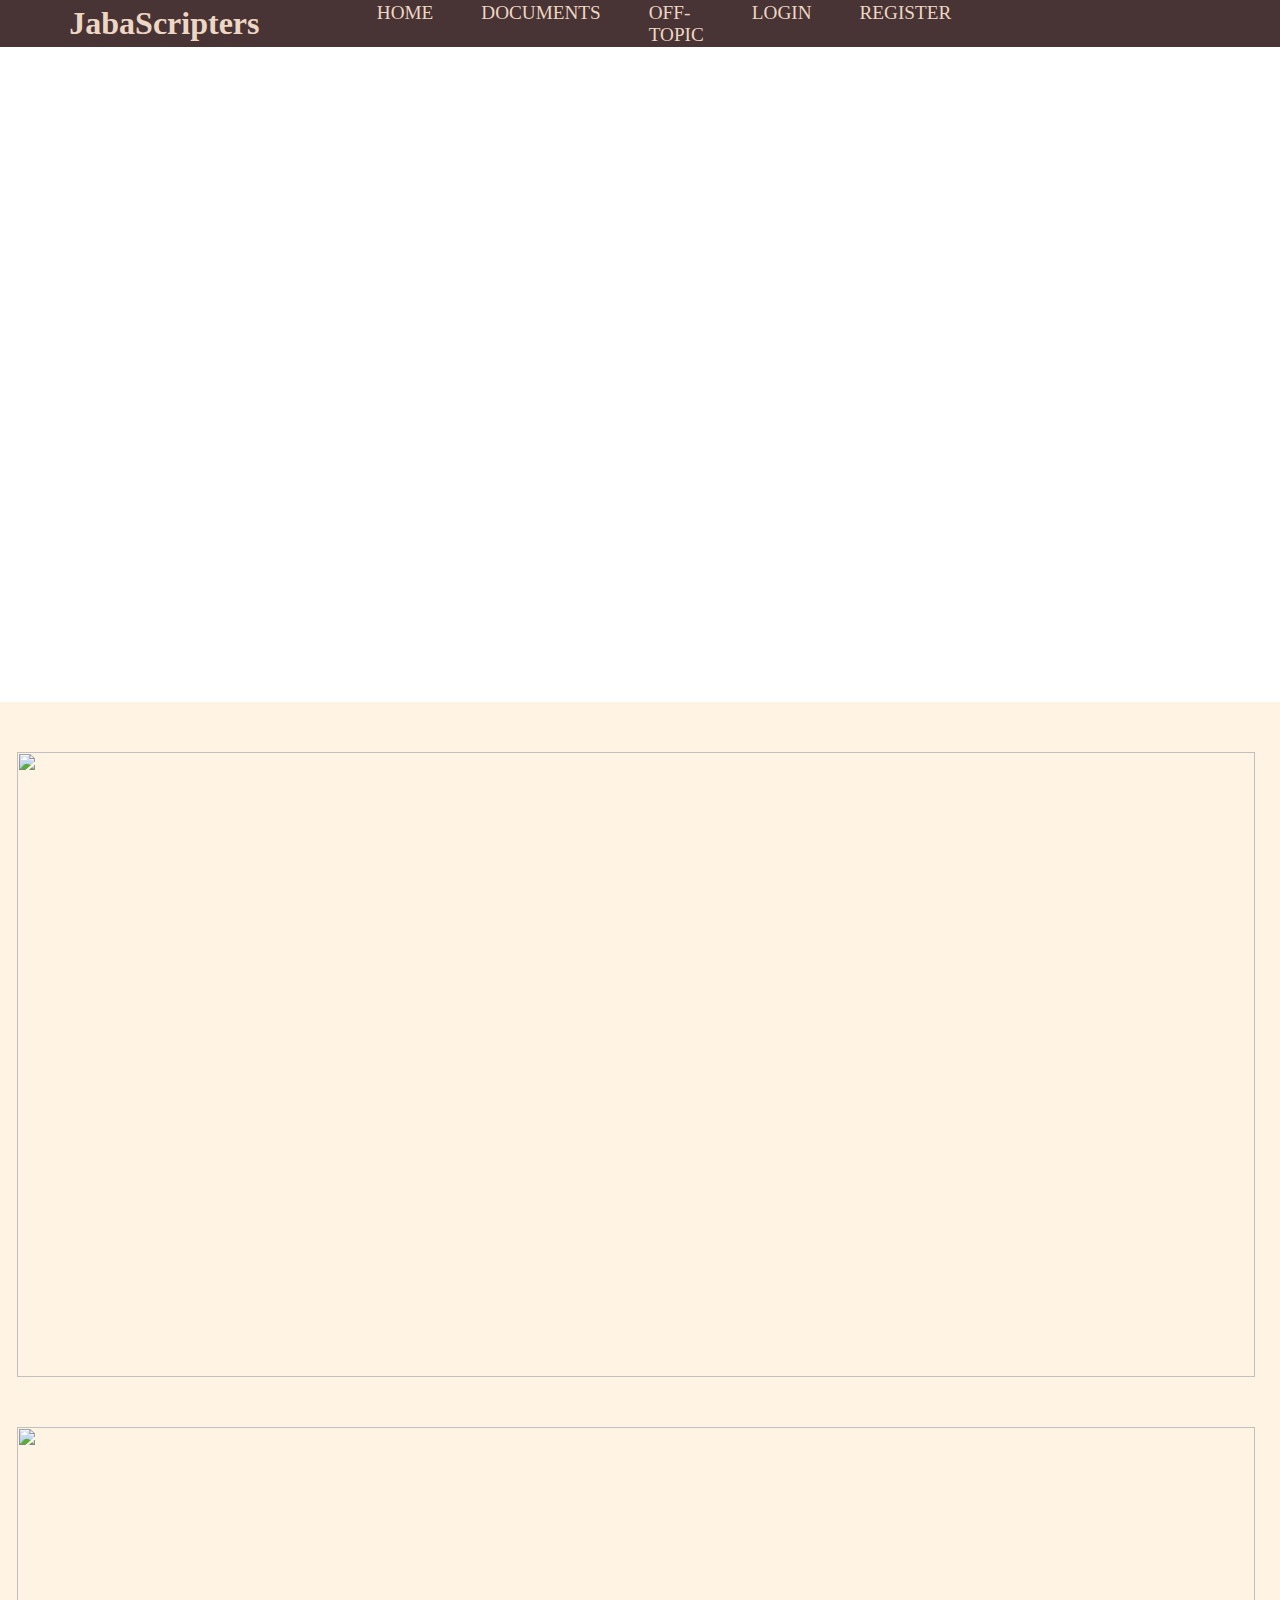
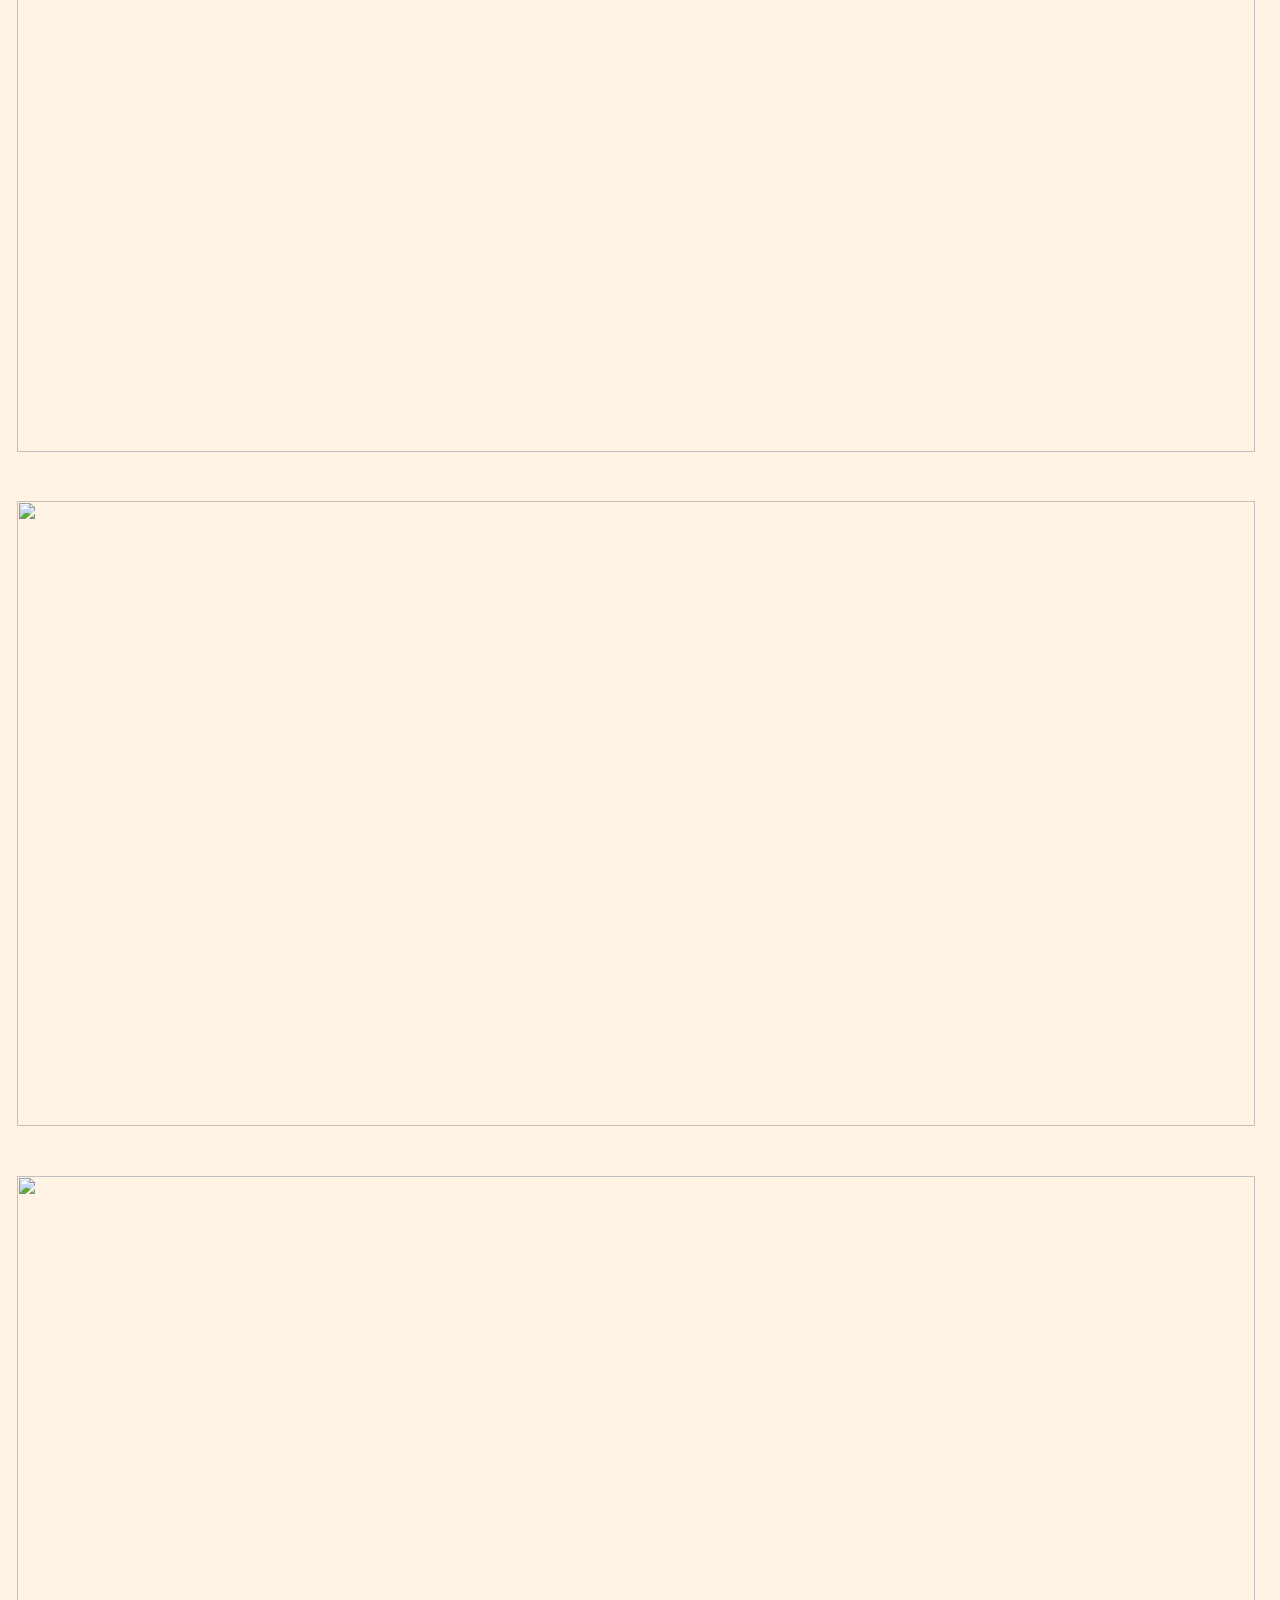
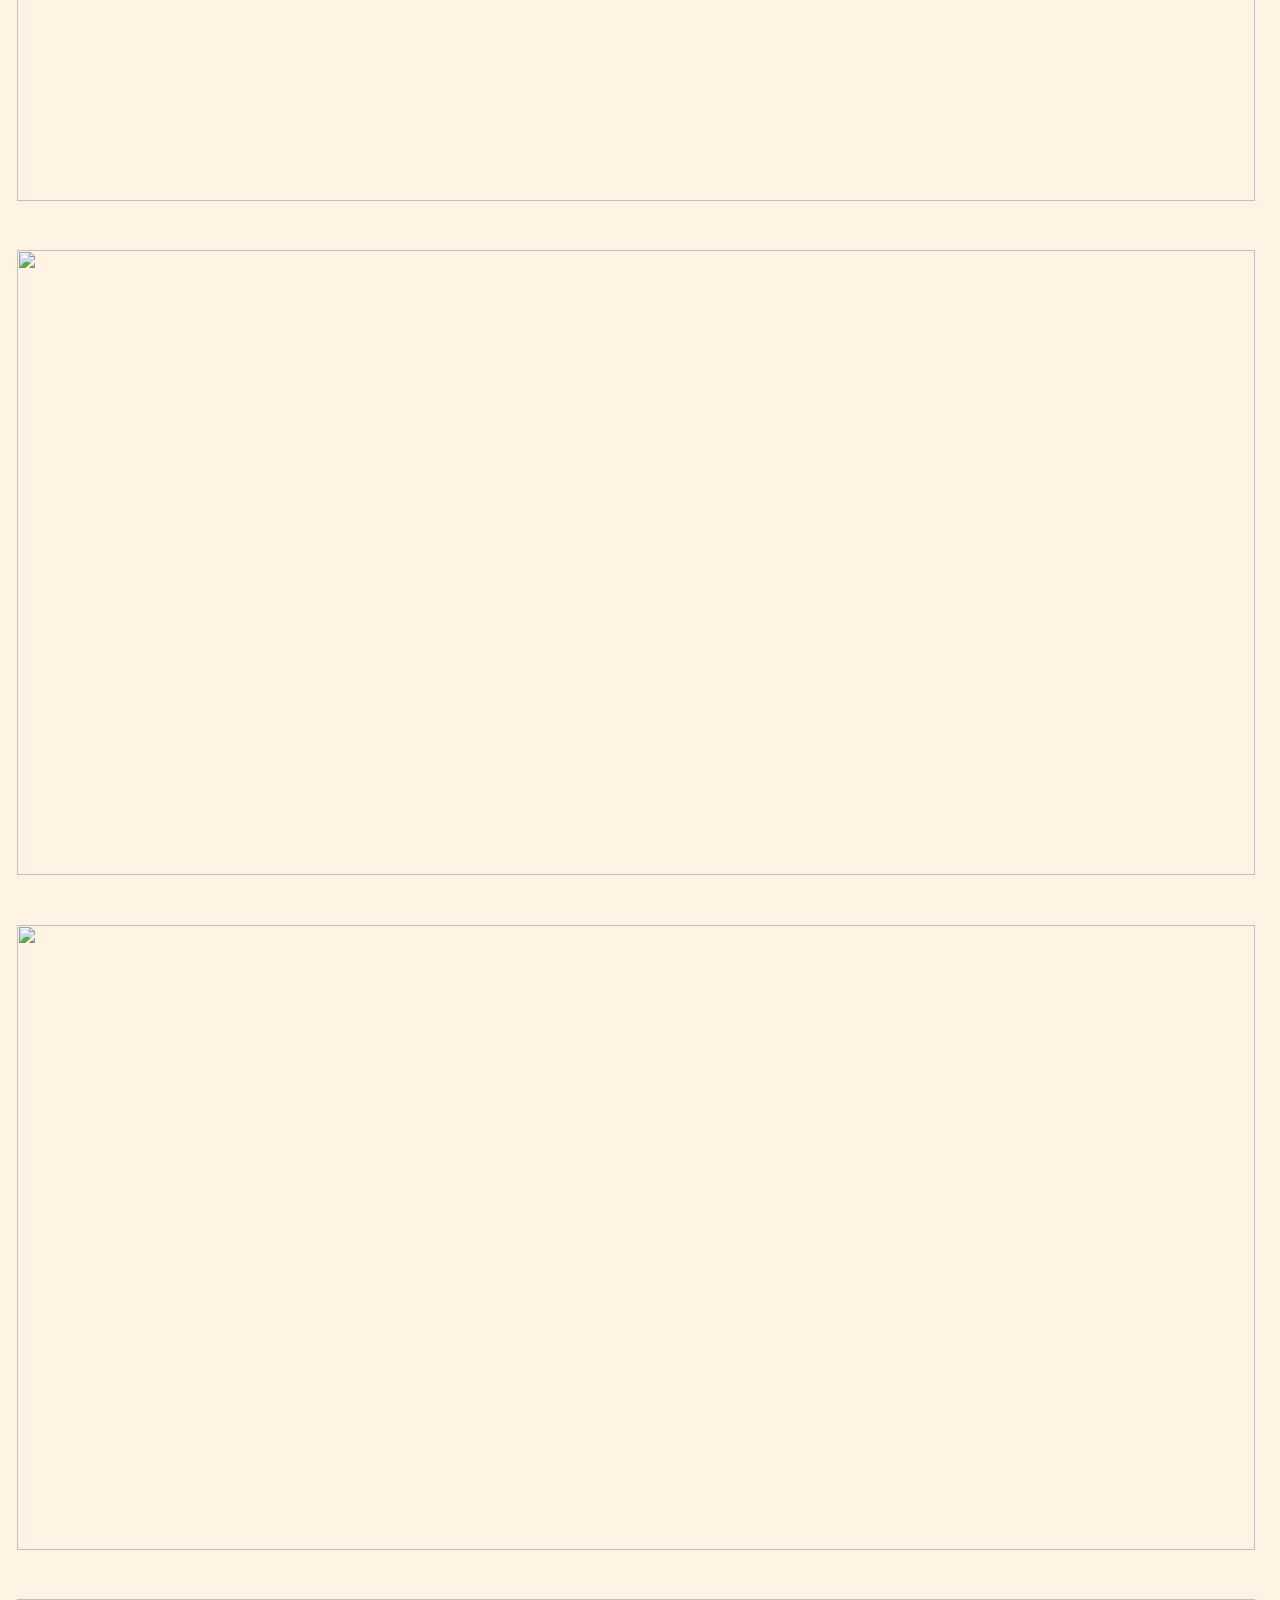
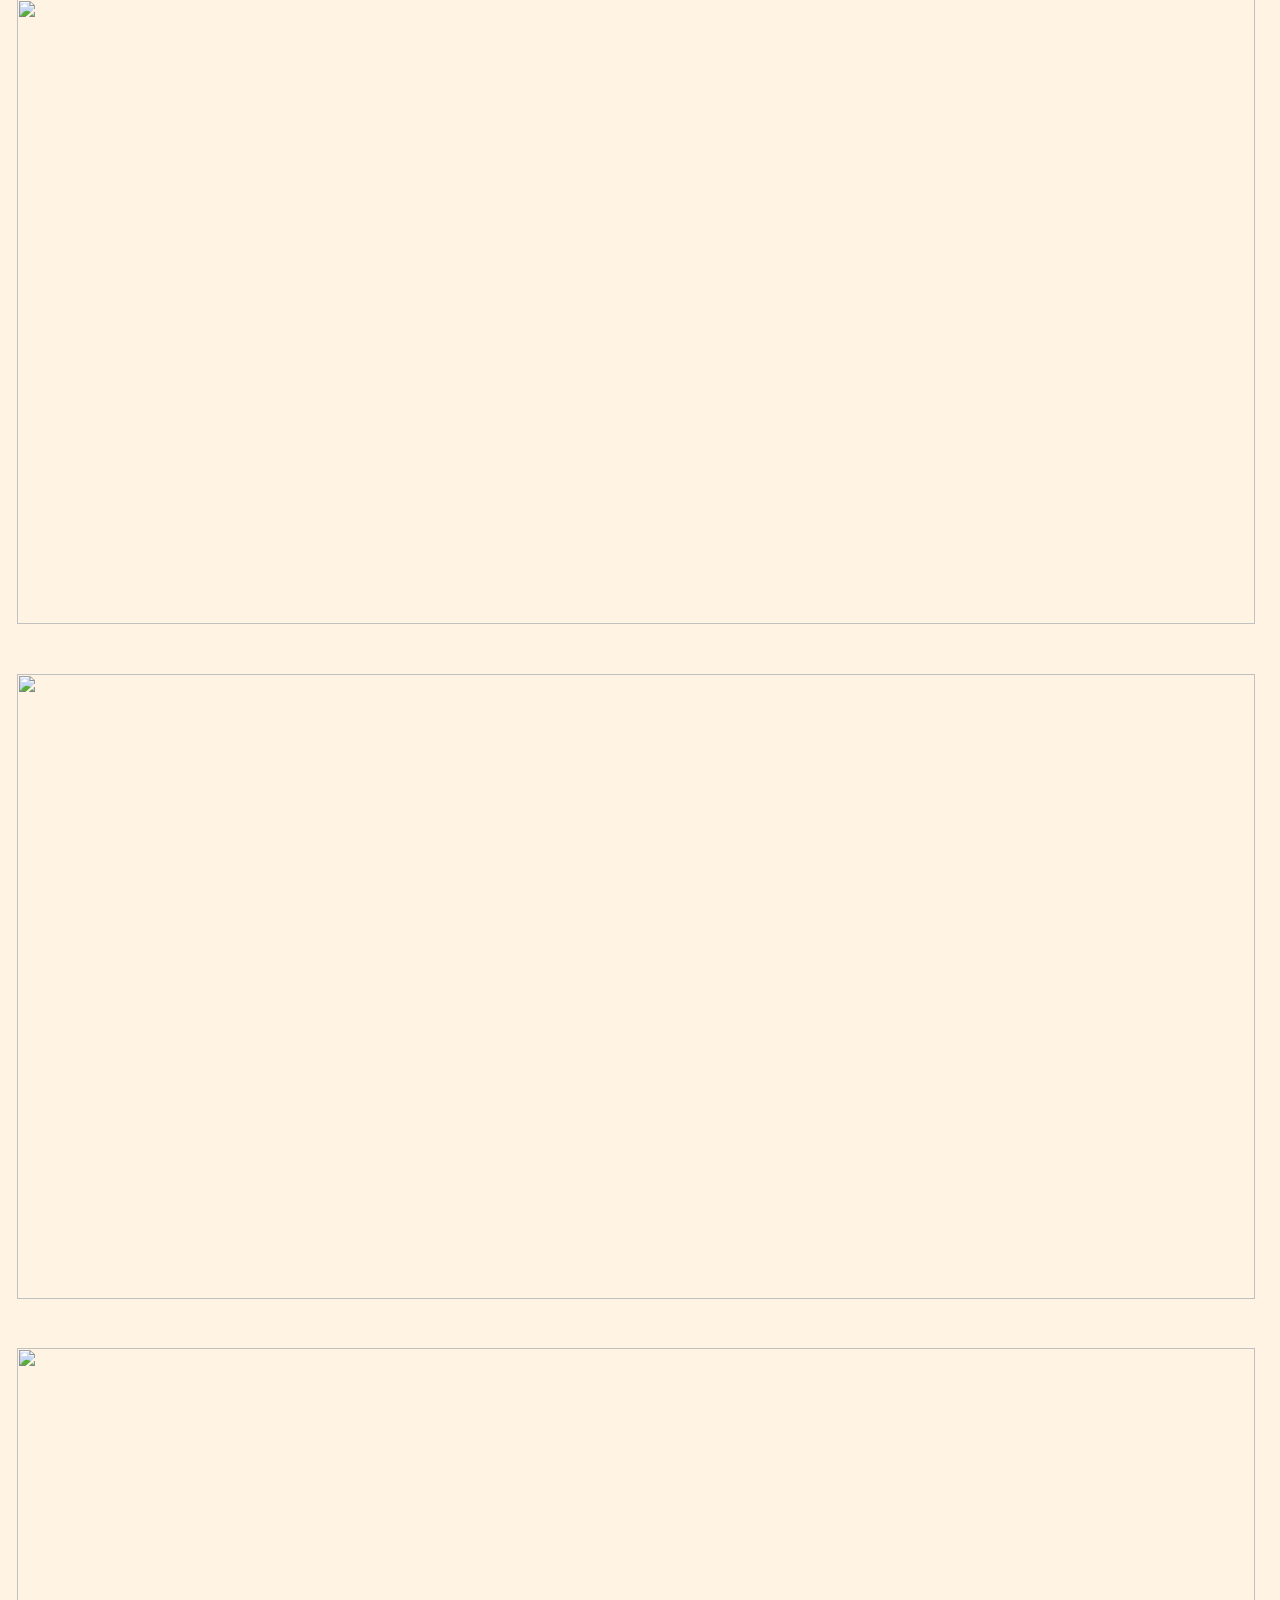
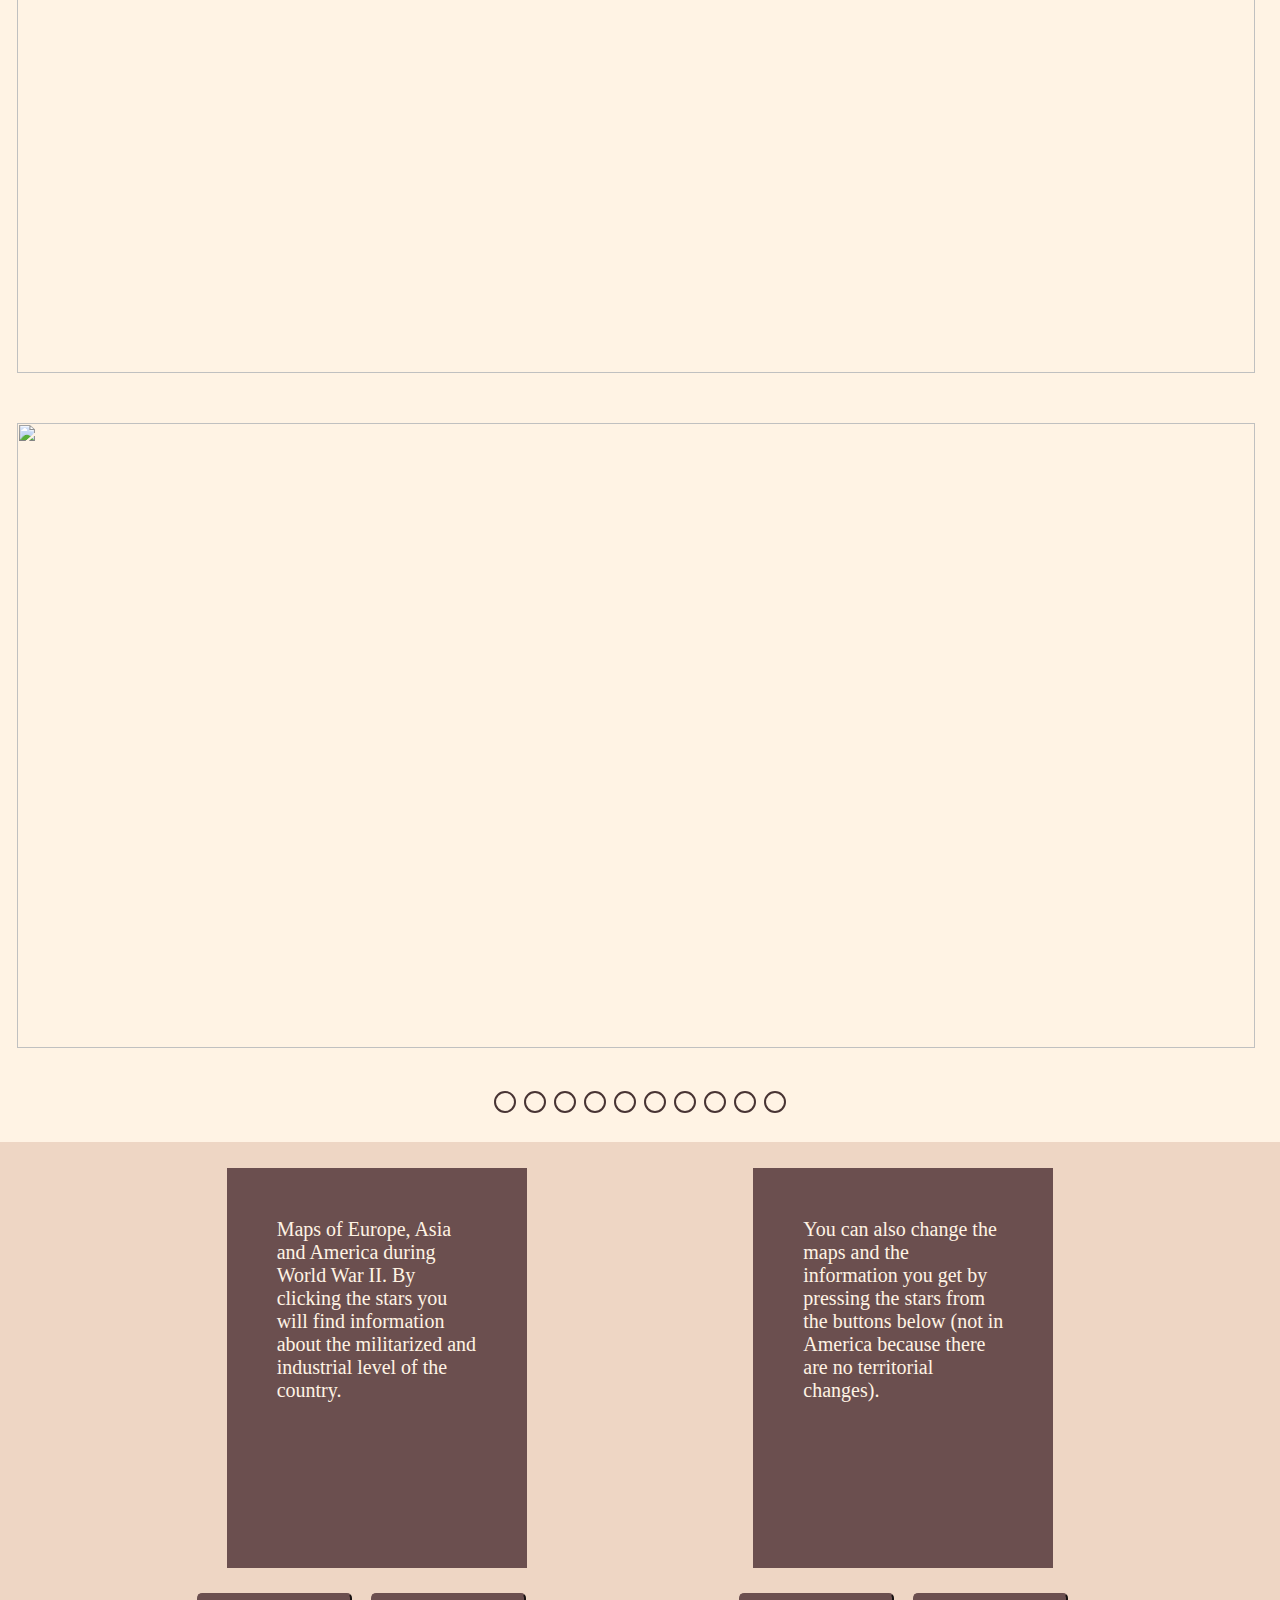
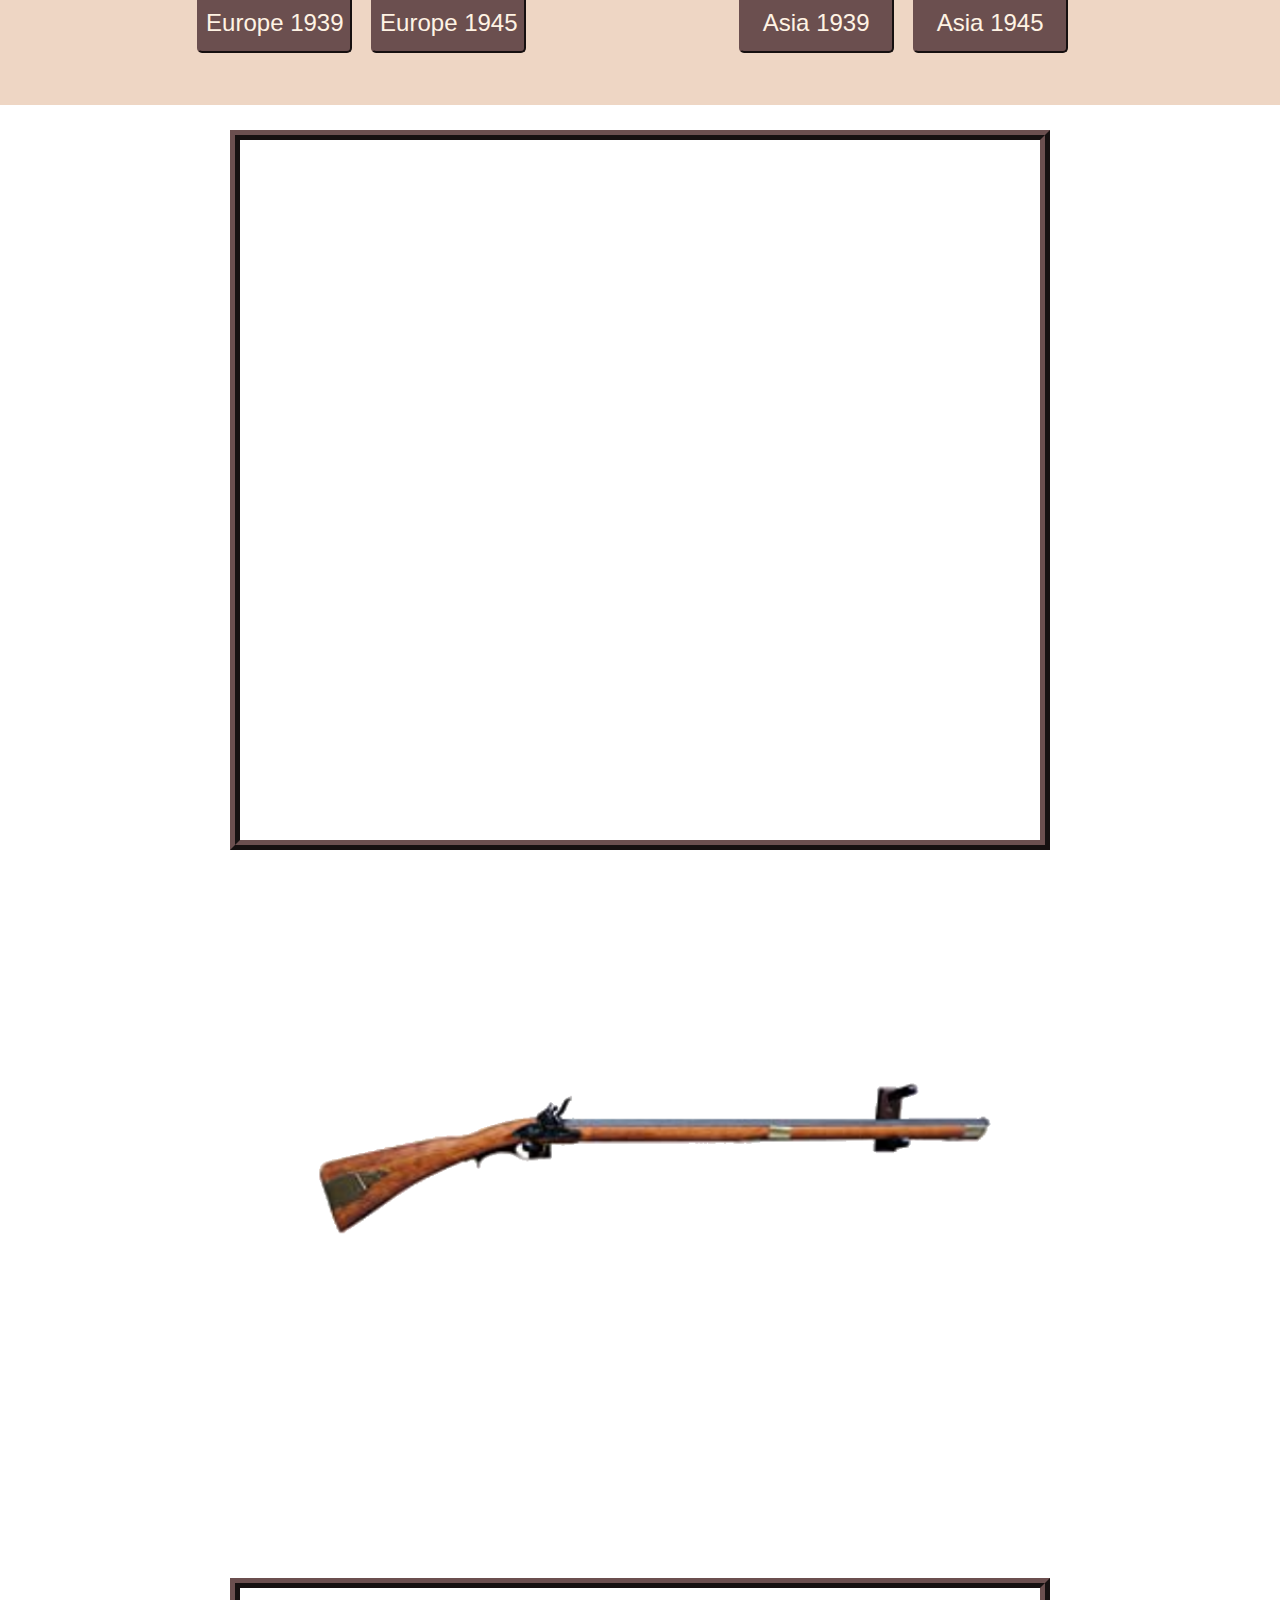
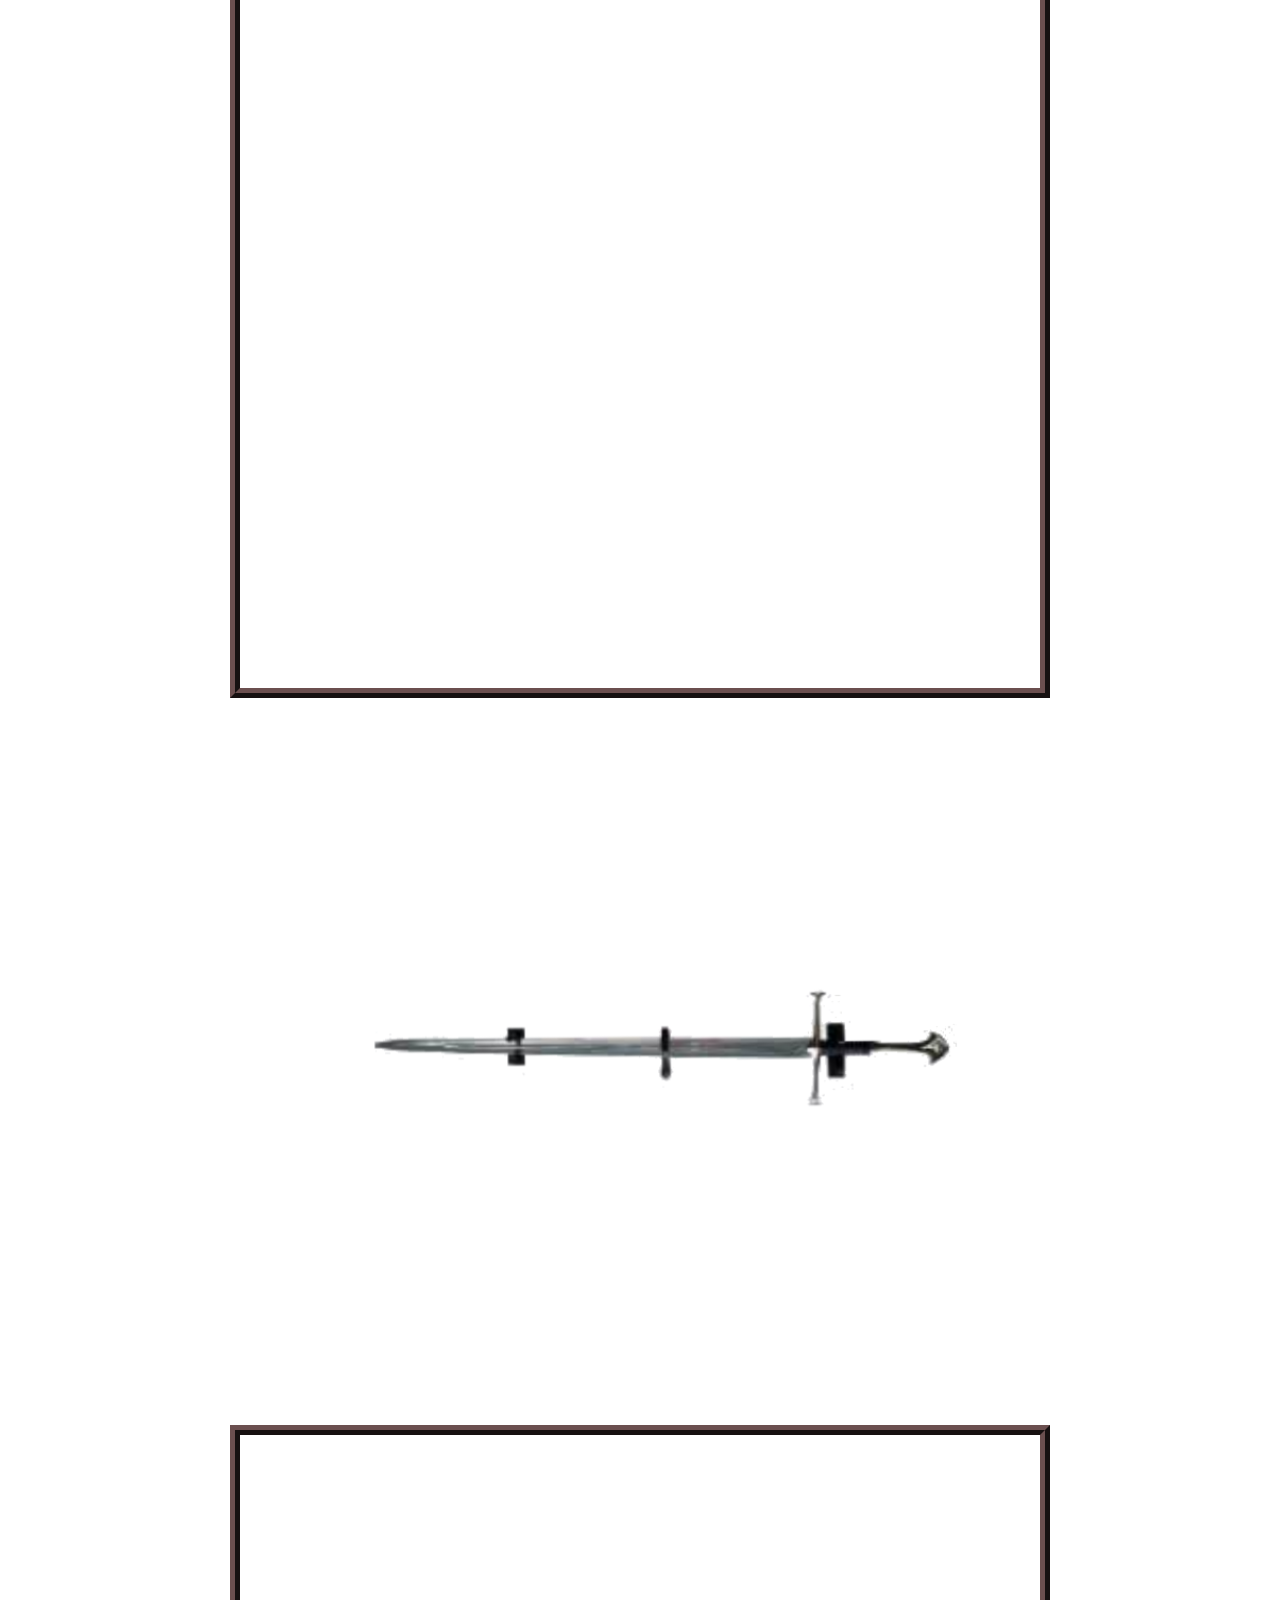
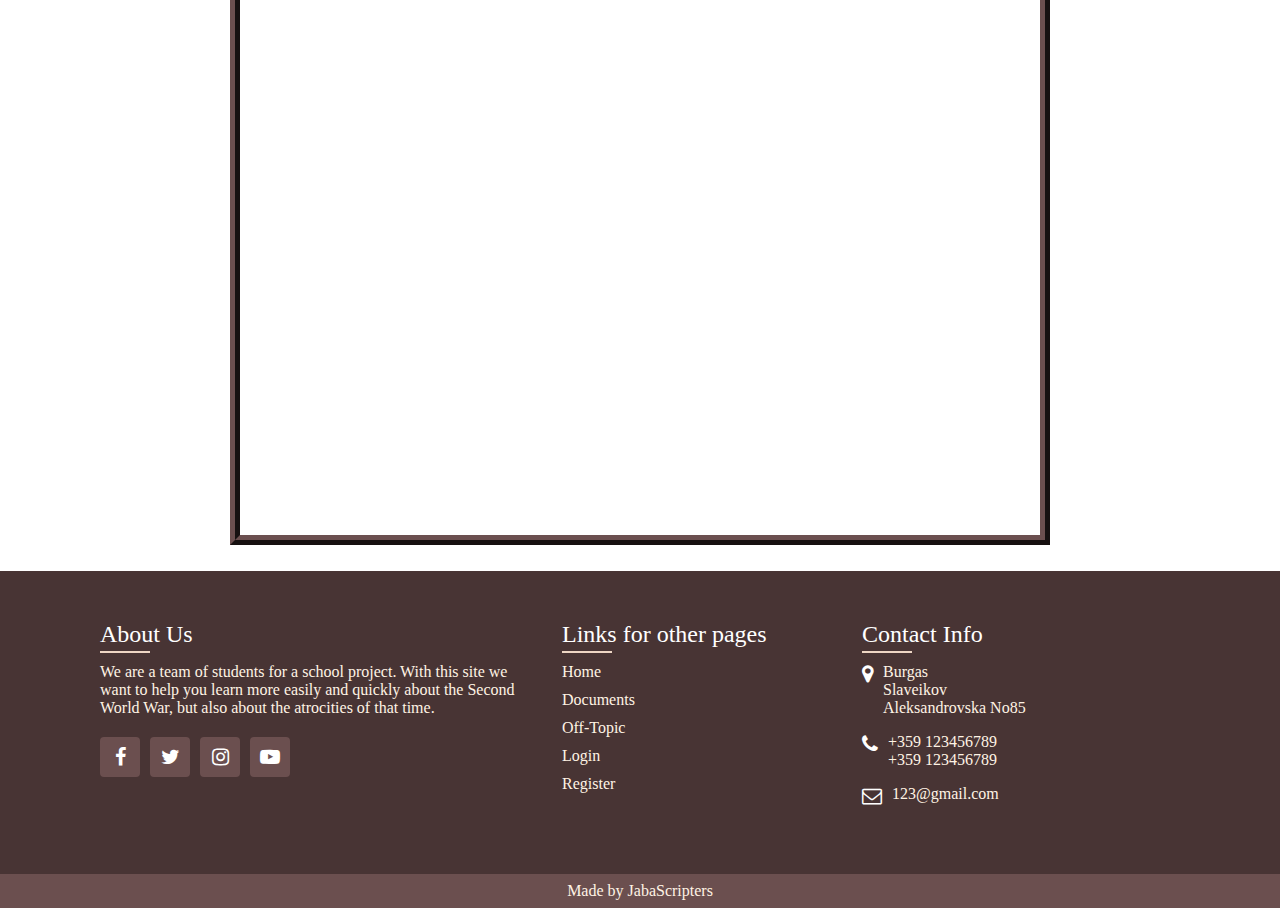
==== index.html @ fd02a800 "Add popup window responsiveness" ====
<!DOCTYPE html>
<html lang="en">

  <head>

    <meta charset="UTF-8">
    <meta http-equiv="X-UA-Compatible" content="IE=edge">
    <meta name="viewport" content="width=device-width, initial-scale=1.0">
    
    <link rel="preconnect" href="https://fonts.googleapis.com">
    <link rel="preconnect" href="https://fonts.gstatic.com" crossorigin>
    <link href="https://fonts.googleapis.com/css2?family=Roboto:wght@300&display=swap" rel="stylesheet">
    <link rel="stylesheet" href="https://cdnjs.cloudflare.com/ajax/libs/font-awesome/4.7.0/css/font-awesome.min.css">
    <link rel="stylesheet" href="Styles/css/index.css">
    <link rel="icon" href="images/Logo.png">

    <title>Home</title>
  
  </head>
  
  <body>

    <!--heroic part of the index-->
    <div class="heroic">

      <header>

        <h1 class="logo">JabaScripters</h1>
  
        <input type="checkbox" id="nav-toggle" class="nav-toggle">
        
        <!--navbar-->
        <nav>
  
          <ul>
  
            <li><a href="index.html">Home</a></li>
            <li><a href="Pages/documents.html">Documents</a></li>
            <li><a href="Pages/off-topic.html">Off-Topic</a></li>
            <li><a href="Pages/Login.html">Login</a></li>
            <li><a href="Pages/register.html">Register</a></li>
          </ul>
  
        </nav>
  
        <label for="nav-toggle" class="nav-toggle-label">
  
          <span></span>
  
        </label>
  
      </header>

    </div>

    <!--carousel-->
    <div class="mainContainer">

      <div class="slideshow-container">

        <div class="mySlides fade">

          <img class="carousel" src="Images/Carousel/firstMap.png" style="width:100%">

        </div>
         
        <div class="mySlides fade">

          <img class="carousel" src="Images/Carousel/secondMap.png" style="width:100%">

        </div>
         
        <div class="mySlides fade">

          <img class="carousel" src="Images/Carousel/thirdMap.png" style="width:100%">

        </div>

        <div class="mySlides fade">

          <img class="carousel" src="Images/Carousel/fourthMap.png" style="width:100%">

        </div>
          
        <div class="mySlides fade">

          <img class="carousel" src="Images/Carousel/fifthMap.png" style="width:100%">

        </div>

        <div class="mySlides fade">

          <img class="carousel" src="Images/Carousel/sixthMap.png" style="width:100%">

        </div>

        <div class="mySlides fade">

          <img class="carousel" src="Images/Carousel/seventhMap.png" style="width:100%">

        </div>
          
        <div class="mySlides fade">

          <img class="carousel" src="Images/Carousel/eighthMap.png" style="width:100%">

        </div>
          
        <div class="mySlides fade">

          <img class="carousel" src="Images/Carousel/ninthMap.png" style="width:100%">

        </div>

        <div class="mySlides fade">

          <img class="carousel" src="Images/Carousel/tenthMap.png" style="width:100%">

        </div>
         
      </div>
        
      <br>
         
      <div style="text-align:center">

        <span class="dot"onclick="currentSlide(1)"></span> 
        <span class="dot"onclick="currentSlide(2)"></span> 
        <span class="dot"onclick="currentSlide(3)"></span> 
        <span class="dot"onclick="currentSlide(4)"></span> 
        <span class="dot"onclick="currentSlide(5)"></span> 
        <span class="dot"onclick="currentSlide(6)"></span> 
        <span class="dot"onclick="currentSlide(7)"></span> 
        <span class="dot"onclick="currentSlide(8)"></span> 
        <span class="dot"onclick="currentSlide(9)"></span> 
        <span class="dot"onclick="currentSlide(10)"></span> 
           
      </div>
         
    </div>

    <!--informational containers-->
    <div class="infoContainer">

      <div class="infoBoxContainer">

        <div class="boxContainer">
          Maps of Europe, Asia and America during World War II. By clicking the stars you will find information about the militarized and industrial level of the country.
        </div>

        <div class="boxContainer">
          You can also change the maps and the information you get by pressing the stars from the buttons below (not in America because there are no territorial
          changes).
        </div>

      </div>

      <div class="infoBoxContainer">

        <div class="europeButtons">

          <button onclick="switchMap('e39')">Europe 1939</button>
          <button onclick="switchMap('e45')">Europe 1945</button>

        </div>
        
        <div class="asiaButtons">

          <button onclick="switchMap('a39')">Asia 1939</button>
          <button onclick="switchMap('a45')">Asia 1945</button>

        </div>
        
        <!--popup windows-->
        <dialog class="popup" id="popup1">

          <div class="topTextPopup">
            <h2 class="headerPopup">German Reich</h2>
            <img src="Images/Flags/germany.png" alt="flag" class="flag">
          </div>

          <hr>

          <div class="bottomTextPopup">
            <ul>
              <li>13.6 million soldiers</li>
              <li>4,358,649 tanks</li>
              <li>79,375,281 population before the war</li>
              <li>Around 65 million after the war</li>
              <li>Highly developed industry</li>
            </ul>

            <button class="closePopup" onclick="closePopup('#popup1')" id="closePopup1" style="background-color: #483434;">Back</button>
          </div>
        </dialog>

        <dialog class="popup" id="popup2">
          USSR info
          <button class="closePopup" onclick="closePopup('#popup2')" id="closePopup2">Back</button>
        </dialog>
        <dialog class="popup" id="popup3">
          Britain info
          <button class="closePopup" onclick="closePopup('#popup3')" id="closePopup3">Back</button>
        </dialog>
        <dialog class="popup" id="popup4">
          Italy info
          <button class="closePopup" onclick="closePopup('#popup4')" id="closePopup4">Back</button>
        </dialog>
        <dialog class="popup" id="popup5">
          France info
          <button class="closePopup" onclick="closePopup('#popup5')" id="closePopup5">Back</button>
        </dialog>
        <dialog class="popup" id="popup6">
          China info
          <button class="closePopup" onclick="closePopup('#popup6')" id="closePopup6">Back</button>
        </dialog>
        <dialog class="popup" id="popup7">
          USSR info
          <button class="closePopup" onclick="closePopup('#popup7')" id="closePopup7">Back</button>
        </dialog>
        <dialog class="popup" id="popup8">
          Japan info
          <button class="closePopup" onclick="closePopup('#popup8')" id="closePopup8">Back</button>
        </dialog>
        <dialog class="popup" id="popup9">
          Philippines info
          <button class="closePopup" onclick="closePopup('#popup9')" id="closePopup9">Back</button>
        </dialog>
        <dialog class="popup" id="popup10">
          Manchuria info
          <button class="closePopup" onclick="closePopup('#popup10')" id="closePopup10">Back</button>
        </dialog>
        <dialog class="popup" id="popup11">
          USA info
          <button class="closePopup" onclick="closePopup('#popup11')" id="closePopup11">Back</button>
        </dialog>
        <dialog class="popup" id="popup12">
          Brazil info
          <button class="closePopup" onclick="closePopup('#popup12')" id="closePopup12">Back</button>
        </dialog>
      </div>

    </div>

    <!--main content on the page(maps)-->
    <div class='container'>

      <canvas id="map1" class="map border" width="800px" height="700px"></canvas>
      <img class="map" src="images/gun.png" alt="gun" width="800px">
      
    </div>

    <div class='compContainer'>

      <canvas id="map2" class="map borderTwo" width="800px" height="700px"></canvas>
      <img class="map" src="images/sword.png" alt="">

    </div>

    <div class='container'>

      <canvas id="map3" class="map border" width="800px" height="700px"></canvas>

    </div>

    <!--footer-->
    <footer> 
       
      <div class="holder">

        <div class="sec aboutus">

          <h2>About Us</h2>

          <p>We are a team of students for a school project. With this site we want
          to help you learn more easily and quickly about the Second World War,
          but also about the atrocities of that time.</p>

          <ul class="sci">

            <li><a href="#"><i class="fa fa-facebook" aria-hidden="true"></i></a></li>
            <li><a href="#"><i class="fa fa-twitter" aria-hidden="true"></i></a></li>
            <li><a href="#"><i class="fa fa-instagram" aria-hidden="true"></i></a></li>
            <li><a href="#"><i class="fa fa-youtube-play" aria-hidden="true"></i></a></li>

          </ul>

        </div>

        <div class="sec quickLinks">

          <h2>Links for other pages</h2>

          <ul>

            <li><a href="index.html">Home</a></li>
            <li><a href="Pages/documents.html">Documents</a></li>
            <li><a href="Pages/off-topic.html">Off-Topic</a></li>
            <li><a href="Pages/Login.html">Login</a></li>
            <li><a href="Pages/register.html">Register</a></li>

          </ul>

        </div>

        <div class="sec contact">

          <h2>Contact Info</h2>

          <ul class="info">

            <li>

              <span><i class="fa fa-map-marker" aria-hidden="true"></i></span>

              <span>Burgas<br>Slaveikov<br>Aleksandrovska No85</span>

            </li>

            <li>

              <span><i class="fa fa-phone" aria-hidden="true"></i></span>

              <p><a href="tel:12345678900">+359 123456789</a><br>
              <a href="tel:12345678900">+359 123456789</a></p>     

            </li>  

            <li>  

              <span><i class="fa fa-envelope-o" aria-hidden="true"></i></span>
              <span><a href="mailto:DNDonchev20@codingburgas.com">123@gmail.com</a></span>

            </li>    

          </ul>

        </div>

      </div>

    </footer>

    <div class="footer-bottom">

      <p>Made by JabaScripters</p>

    </div>

    <script src="Scripts/main.js"></script>
    <script src="Scripts/map.js"></script>
    <script src="Scripts/Star.js"></script>
    <script src="scripts/switch.js"></script>
    <script src="scripts/popup.js"></script>

  </body>
  
</html>
---- Styles/css/index.css ----
@import url(footer.css);
@import url(navbar.css);
* {
  margin: 0;
  padding: 0;
  -webkit-box-sizing: border-box;
          box-sizing: border-box;
}

body {
  font-family: "Patrick Hand", cursive;
}

/*button styling*/
button {
  width: 155px;
  height: 60px;
  font-size: 24px;
  background-color: #6b4f4f;
  border-color: #6b4f4f;
  border-radius: 5px;
  color: #fff3e4;
  margin-right: 15px;
}

/*we use canvas so we need to integrate svg like background images*/
.map {
  background-size: contain;
  background-repeat: no-repeat;
}

.border {
  border: solid 10px #6b4f4f;
  border-style: ridge;
  margin-left: 100px;
}

.borderTwo {
  border: solid 10px #6b4f4f;
  border-style: ridge;
  margin-right: 100px;
}

#map1 {
  background-image: url("../../Images/europe_1939.svg");
}

#map2 {
  background-image: url("../../Images/asia_1939.svg");
}

#map3 {
  background-image: url("../../Images/america.svg");
}

.heroic {
  background-image: url("../../Images/backgroundImage.jpg");
  background-repeat: no-repeat;
  background-size: cover;
  height: 85vh;
}

/*main containers styling*/
.container {
  width: 100%;
  height: -webkit-fit-content;
  height: -moz-fit-content;
  height: fit-content;
  padding-top: 2%;
  padding-bottom: 2%;
  background-image: url("../../Images/woodWall.png");
  background-repeat: no-repeat;
  background-attachment: fixed;
  background-size: cover;
  background-size: 100% 100%;
  display: -webkit-box;
  display: -ms-flexbox;
  display: flex;
  -webkit-box-align: center;
      -ms-flex-align: center;
          align-items: center;
  -ms-flex-pack: distribute;
      justify-content: space-around;
}

.infoContainer {
  width: 100%;
  height: -webkit-fit-content;
  height: -moz-fit-content;
  height: fit-content;
  padding-top: 2%;
  padding-bottom: 2%;
  background-color: #eed6c4;
  display: -webkit-box;
  display: -ms-flexbox;
  display: flex;
  -webkit-box-align: center;
      -ms-flex-align: center;
          align-items: center;
  -webkit-box-pack: space-evenly;
      -ms-flex-pack: space-evenly;
          justify-content: space-evenly;
  -webkit-box-orient: vertical;
  -webkit-box-direction: normal;
      -ms-flex-direction: column;
          flex-direction: column;
}

.infoBoxContainer {
  width: 100%;
  display: -webkit-box;
  display: -ms-flexbox;
  display: flex;
  -webkit-box-align: center;
      -ms-flex-align: center;
          align-items: center;
  -webkit-box-pack: space-evenly;
      -ms-flex-pack: space-evenly;
          justify-content: space-evenly;
  margin-bottom: 2%;
}

.boxContainer {
  height: 400px;
  width: 300px;
  padding: 50px;
  background-color: #6b4f4f;
  font-size: 20px;
  color: #fff3e4;
}

.compContainer {
  width: 100%;
  height: -webkit-fit-content;
  height: -moz-fit-content;
  height: fit-content;
  padding-top: 2%;
  padding-bottom: 2%;
  background-image: url("../../Images/woodWall.png");
  background-repeat: no-repeat;
  background-attachment: fixed;
  background-size: cover;
  background-size: 100% 100%;
  display: -webkit-box;
  display: -ms-flexbox;
  display: flex;
  -webkit-box-align: center;
      -ms-flex-align: center;
          align-items: center;
  -webkit-box-pack: space-evenly;
      -ms-flex-pack: space-evenly;
          justify-content: space-evenly;
  -webkit-box-orient: horizontal;
  -webkit-box-direction: reverse;
      -ms-flex-direction: row-reverse;
          flex-direction: row-reverse;
}

img {
  width: 850px;
  height: 625px;
  margin: 2%;
}

.containerChild {
  margin-bottom: 200px;
  margin-top: 200px;
  width: auto;
  display: -webkit-box;
  display: -ms-flexbox;
  display: flex;
  -webkit-box-orient: vertical;
  -webkit-box-direction: normal;
      -ms-flex-direction: column;
          flex-direction: column;
  color: #483434;
}

.compContainerChild {
  margin-bottom: 200px;
  margin-top: 200px;
  margin-left: 175px;
  width: auto;
  display: -webkit-box;
  display: -ms-flexbox;
  display: flex;
  -webkit-box-orient: vertical;
  -webkit-box-direction: normal;
      -ms-flex-direction: column;
          flex-direction: column;
  -webkit-box-pack: space-evenly;
      -ms-flex-pack: space-evenly;
          justify-content: space-evenly;
  color: #483434;
}

.mainContainer {
  width: 100%;
  height: -webkit-fit-content;
  height: -moz-fit-content;
  height: fit-content;
  padding-top: 2%;
  padding-bottom: 2%;
  background-color: #fff3e4;
  background-attachment: fixed;
  background-size: cover;
}

/*responsive*/
@media screen and (max-width: 1510px) {
  #center li a {
    font-size: 20px;
    padding: 22px 21px;
    margin: auto;
  }
  #center {
    padding-left: 5%;
  }
}

@media screen and (max-width: 1550px) {
  .container {
    -webkit-box-orient: vertical;
    -webkit-box-direction: normal;
        -ms-flex-direction: column;
            flex-direction: column;
    -webkit-box-pack: center;
        -ms-flex-pack: center;
            justify-content: center;
    height: -webkit-fit-content;
    height: -moz-fit-content;
    height: fit-content;
  }
  .compContainer {
    -webkit-box-orient: vertical;
    -webkit-box-direction: normal;
        -ms-flex-direction: column;
            flex-direction: column;
    -webkit-box-pack: center;
        -ms-flex-pack: center;
            justify-content: center;
    height: -webkit-fit-content;
    height: -moz-fit-content;
    height: fit-content;
  }
  .containerChild {
    margin-top: 25px;
    margin-bottom: 0;
  }
  .compContainerChild {
    margin-top: 25px;
    margin-bottom: 0;
    margin-left: 0;
  }
  .border {
    margin: 0;
  }
  .borderTwo {
    margin: 0;
  }
}

@media screen and (max-width: 1337px) {
  .heroic {
    height: 78vh;
  }
}

@media screen and (max-width: 1225px) {
  .heroic {
    height: 73vh;
  }
  .containerChild {
    padding-left: 50px;
  }
  .compContainerChild {
    padding-left: 50px;
  }
}

@media screen and (max-width: 1150px) {
  .heroic {
    height: 68vh;
  }
}

@media screen and (max-width: 1070px) {
  .heroic {
    height: 65vh;
  }
}

@media screen and (max-width: 1025px) {
  .heroic {
    height: 60vh;
  }
  .containerChild {
    padding-left: 25px;
    margin-top: 0;
    margin-bottom: 0;
    font-size: 16px;
  }
  .compContainerChild {
    padding-left: 25px;
    margin-top: 0;
    margin-bottom: 0;
    font-size: 16px;
  }
  .container {
    height: -webkit-fit-content;
    height: -moz-fit-content;
    height: fit-content;
  }
  .compContainer {
    height: -webkit-fit-content;
    height: -moz-fit-content;
    height: fit-content;
  }
}

@media screen and (max-width: 960px) {
  .heroic {
    height: 50vh;
  }
  li a {
    font-size: 16px;
  }
}

@media screen and (max-width: 920px) {
  .container {
    height: -webkit-fit-content;
    height: -moz-fit-content;
    height: fit-content;
  }
  .compContainer {
    height: -webkit-fit-content;
    height: -moz-fit-content;
    height: fit-content;
  }
}

@media screen and (max-width: 860px) {
  .container {
    height: -webkit-fit-content;
    height: -moz-fit-content;
    height: fit-content;
  }
  .compContainer {
    height: -webkit-fit-content;
    height: -moz-fit-content;
    height: fit-content;
  }
  .map {
    width: 700px;
  }
  #center li a {
    padding: 10px 17px;
  }
  .heroic {
    height: 38vh;
  }
}

@media screen and (max-width: 780px) {
  #center li a {
    font-size: 17px;
    padding: 10px 15px;
    margin: auto;
  }
}

@media screen and (max-width: 710px) {
  .container {
    height: -webkit-fit-content;
    height: -moz-fit-content;
    height: fit-content;
  }
  .compContainer {
    height: -webkit-fit-content;
    height: -moz-fit-content;
    height: fit-content;
  }
  .map {
    width: 650px;
  }
  .heroic {
    height: 40vh;
  }
  .infoBoxContainer {
    -webkit-box-orient: vertical;
    -webkit-box-direction: normal;
        -ms-flex-direction: column;
            flex-direction: column;
  }
  .boxContainer {
    margin-bottom: 50px;
  }
  .europeButtons {
    margin-bottom: 50px;
  }
}

@media screen and (max-width: 670px) {
  #center li a {
    font-size: 16px;
    padding: 10px 9px;
    margin: auto;
  }
  #center {
    padding-left: 45px;
  }
}

@media screen and (max-width: 665px) {
  .map {
    width: 600px;
  }
  .container {
    height: -webkit-fit-content;
    height: -moz-fit-content;
    height: fit-content;
  }
  .compContainer {
    height: -webkit-fit-content;
    height: -moz-fit-content;
    height: fit-content;
  }
}

@media screen and (max-width: 635px) {
  .heroic {
    height: 35vh;
  }
  .map {
    width: 625px;
  }
}

@media screen and (max-width: 610px) {
  .map {
    width: 600px;
  }
}

@media screen and (max-width: 575px) {
  .map {
    width: 560px;
  }
}

@media screen and (max-width: 550px) {
  .heroic {
    height: 30vh;
  }
  .map {
    width: 540px;
  }
}

@media screen and (max-width: 545px) {
  .map {
    width: 450px;
  }
  .containerChild {
    font-size: 10px;
    width: 100%;
    -webkit-box-align: center;
        -ms-flex-align: center;
            align-items: center;
  }
  .compContainerChild {
    font-size: 10px;
  }
  .container {
    height: -webkit-fit-content;
    height: -moz-fit-content;
    height: fit-content;
  }
  .compContainer {
    height: -webkit-fit-content;
    height: -moz-fit-content;
    height: fit-content;
  }
}

@media screen and (max-width: 515px) {
  #center li a {
    padding: 7px 9px;
  }
}

@media screen and (max-width: 470px) {
  #center li a {
    font-size: 14.5px;
    padding: 7px 7px;
    margin: auto;
  }
  #center {
    padding-left: 45px;
  }
  .heroic {
    height: 30vh;
  }
}

@media screen and (max-width: 465px) {
  .map {
    width: 350px;
  }
  #center li a {
    padding: 7px 9px;
  }
  #center {
    padding-left: 23%;
  }
}

@media screen and (max-width: 420px) {
  .map {
    width: 325px;
  }
  .mySlides {
    display: none;
  }
  .carousel {
    vertical-align: middle;
    width: 100%;
    height: 100%;
  }
}

/* Slideshow container */
.slideshow-container {
  max-width: 96.7%;
  position: relative;
  margin: auto;
  margin-left: -0.59%;
}

/* The dots/bullets/indicators */
.dot {
  height: 22px;
  width: 22px;
  margin: 0 2px;
  background-color: #fff3e4;
  border: #483434 solid 2px;
  border-radius: 50%;
  display: inline-block;
  -webkit-transition: background-color 0.6s ease;
  transition: background-color 0.6s ease;
}

.dot:hover {
  background-color: #6b4f4f;
}

.active {
  background-color: #483434;
}

/* Fading animation */
.fade {
  -webkit-animation-name: fade;
          animation-name: fade;
  -webkit-animation-duration: 1.5s;
          animation-duration: 1.5s;
}

@-webkit-keyframes fade {
  from {
    opacity: 0.4;
  }
  to {
    opacity: 1;
  }
}

@keyframes fade {
  from {
    opacity: 0.4;
  }
  to {
    opacity: 1;
  }
}

/*this fixes the problem with oversizing when is smaller screen*/
@media only screen and (max-width: 1050px) {
  .carousel {
    height: 95%;
  }
}

/* On smaller screens, decrease text size */
@media only screen and (max-width: 300px) {
  .text {
    font-size: 11px;
  }
}

/*popup stylization*/
.popup {
  width: 500px;
  height: 500px;
  background-color: #6b4f4f;
  margin-top: 15%;
  margin-left: 39%;
  border-radius: 10px;
  border-color: #483434;
}

.topTextPopup {
  display: -webkit-box;
  display: -ms-flexbox;
  display: flex;
  -webkit-box-pack: center;
      -ms-flex-pack: center;
          justify-content: center;
  height: 150px;
}

.headerPopup {
  width: 200px;
  margin-top: 15%;
  margin-left: 5px;
  color: #fff3e4;
}

.flag {
  width: 270px;
  height: 155px;
  margin-top: -1%;
  margin-right: -1%;
}

.bottomTextPopup {
  color: #eed6c4;
  text-decoration: none;
  margin-top: 50px;
  display: -webkit-box;
  display: -ms-flexbox;
  display: flex;
  -webkit-box-pack: center;
      -ms-flex-pack: center;
          justify-content: center;
  -webkit-box-orient: vertical;
  -webkit-box-direction: normal;
      -ms-flex-direction: column;
          flex-direction: column;
  -webkit-box-align: center;
      -ms-flex-align: center;
          align-items: center;
  font-size: 20px;
}

.closePopup {
  margin-top: 50px;
}

@media screen and (max-width: 1500px) {
  .popup {
    margin-left: 35%;
  }
}

@media screen and (max-width: 1200px) {
  .popup {
    margin-left: 30%;
  }
}

@media screen and (max-width: 1000px) {
  .popup {
    margin-left: 25%;
  }
}

@media screen and (max-width: 800px) {
  .popup {
    margin-left: 15%;
  }
}

@media screen and (max-width: 650px) {
  .popup {
    margin-left: 5%;
  }
}

@media screen and (max-width: 430px) {
  .popup {
    margin-left: 2.5%;
  }
}
/*# sourceMappingURL=index.css.map */
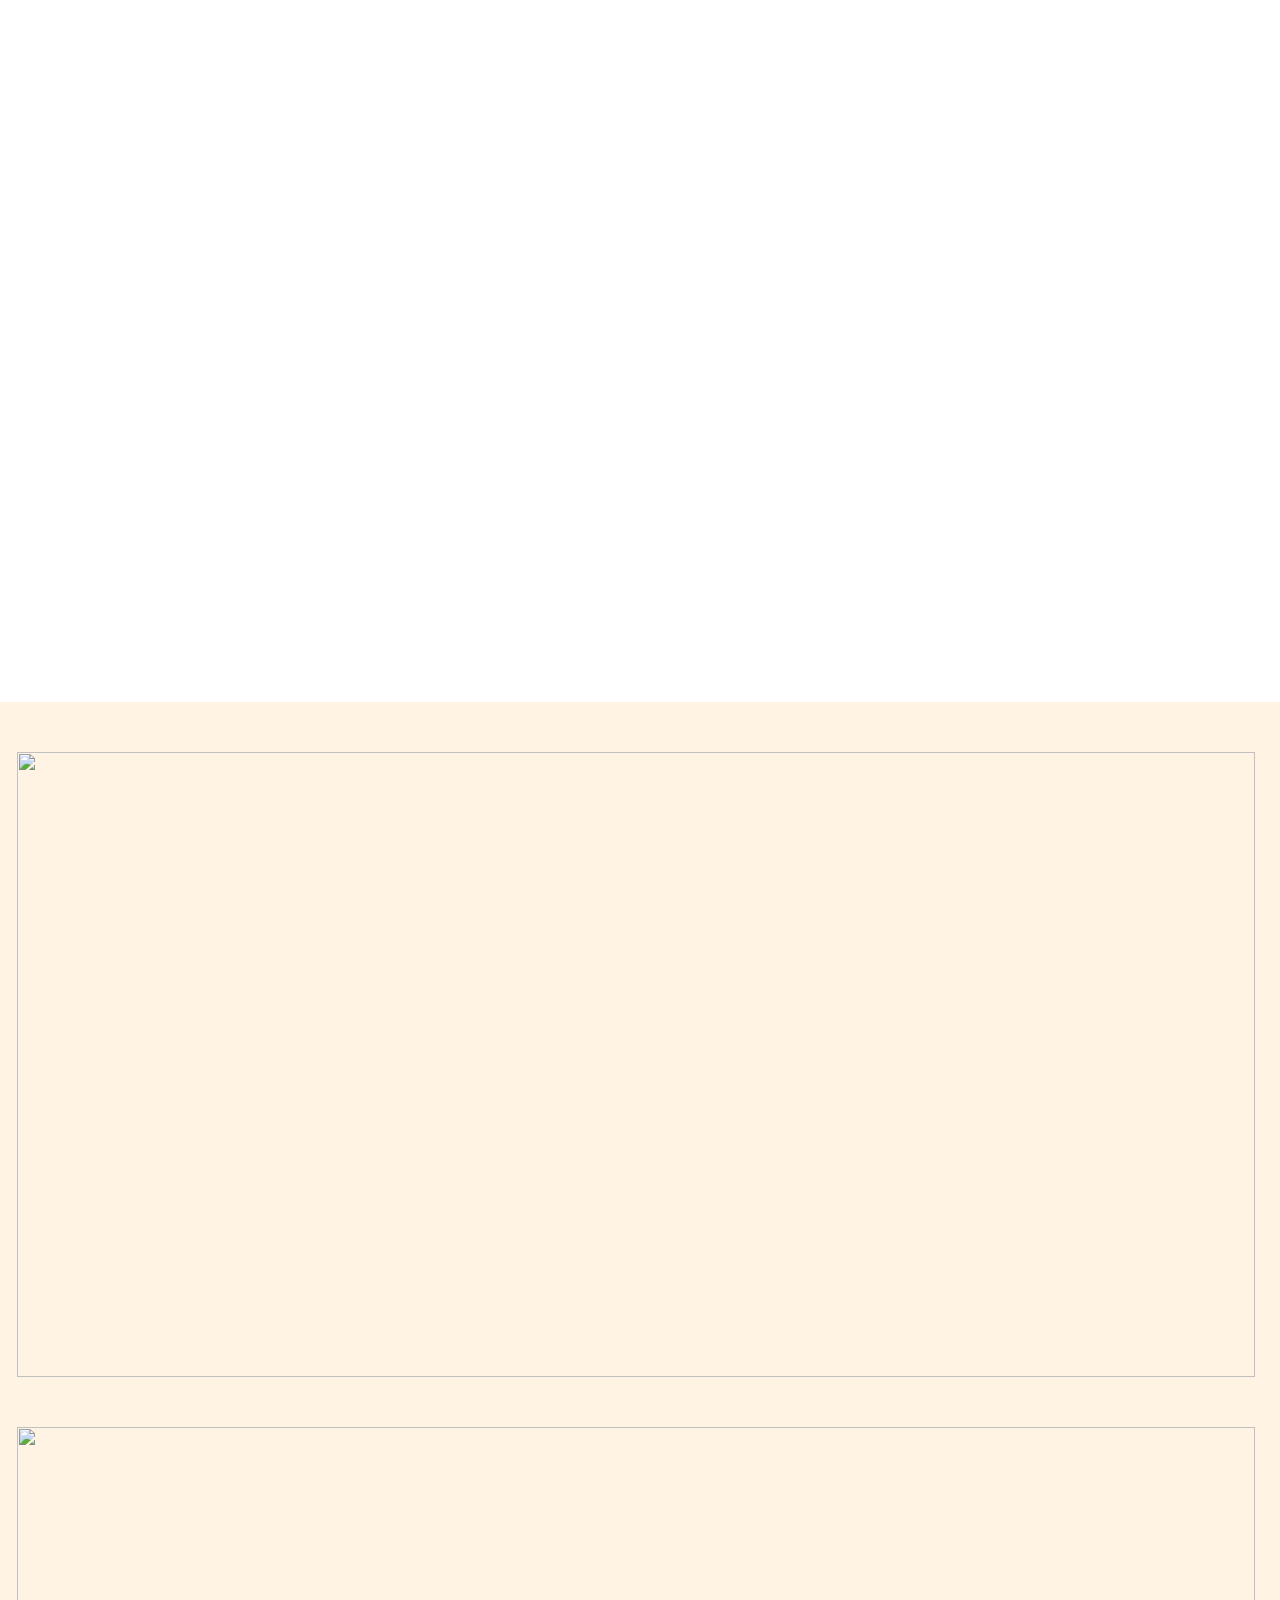
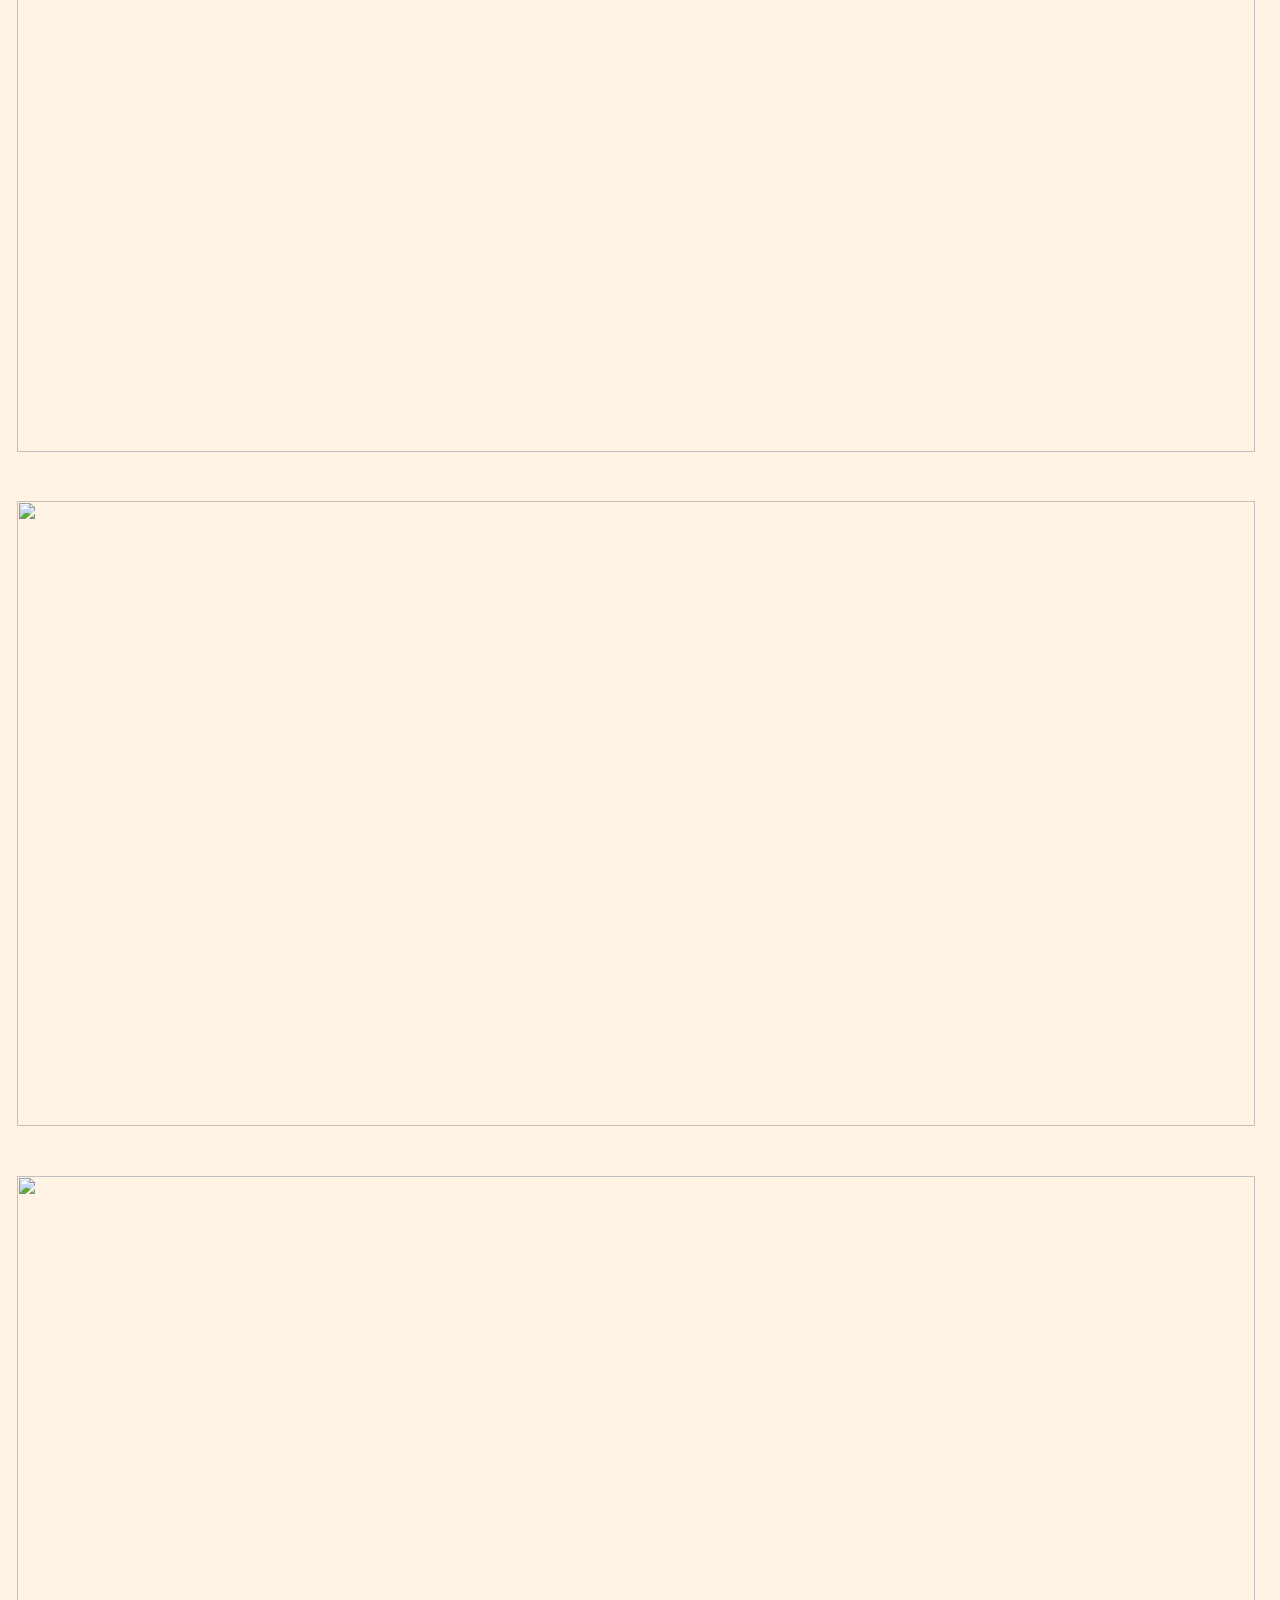
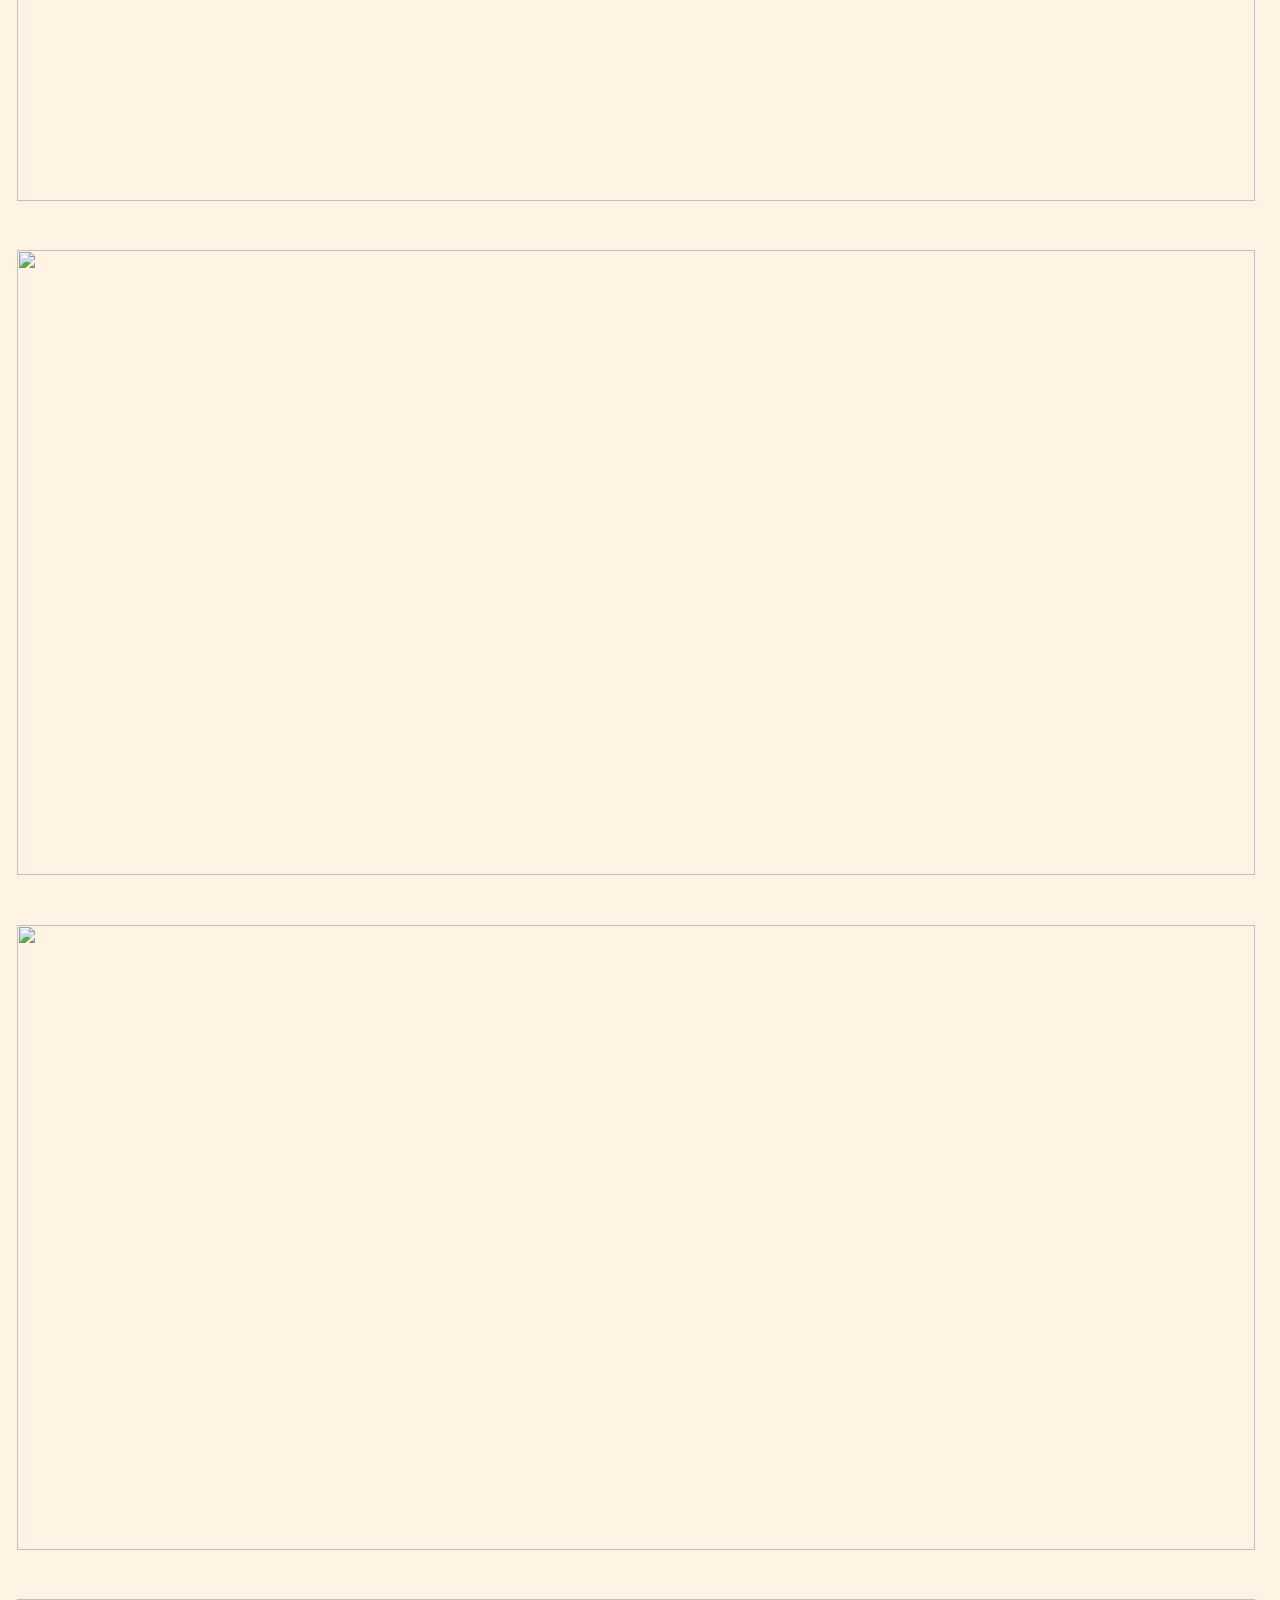
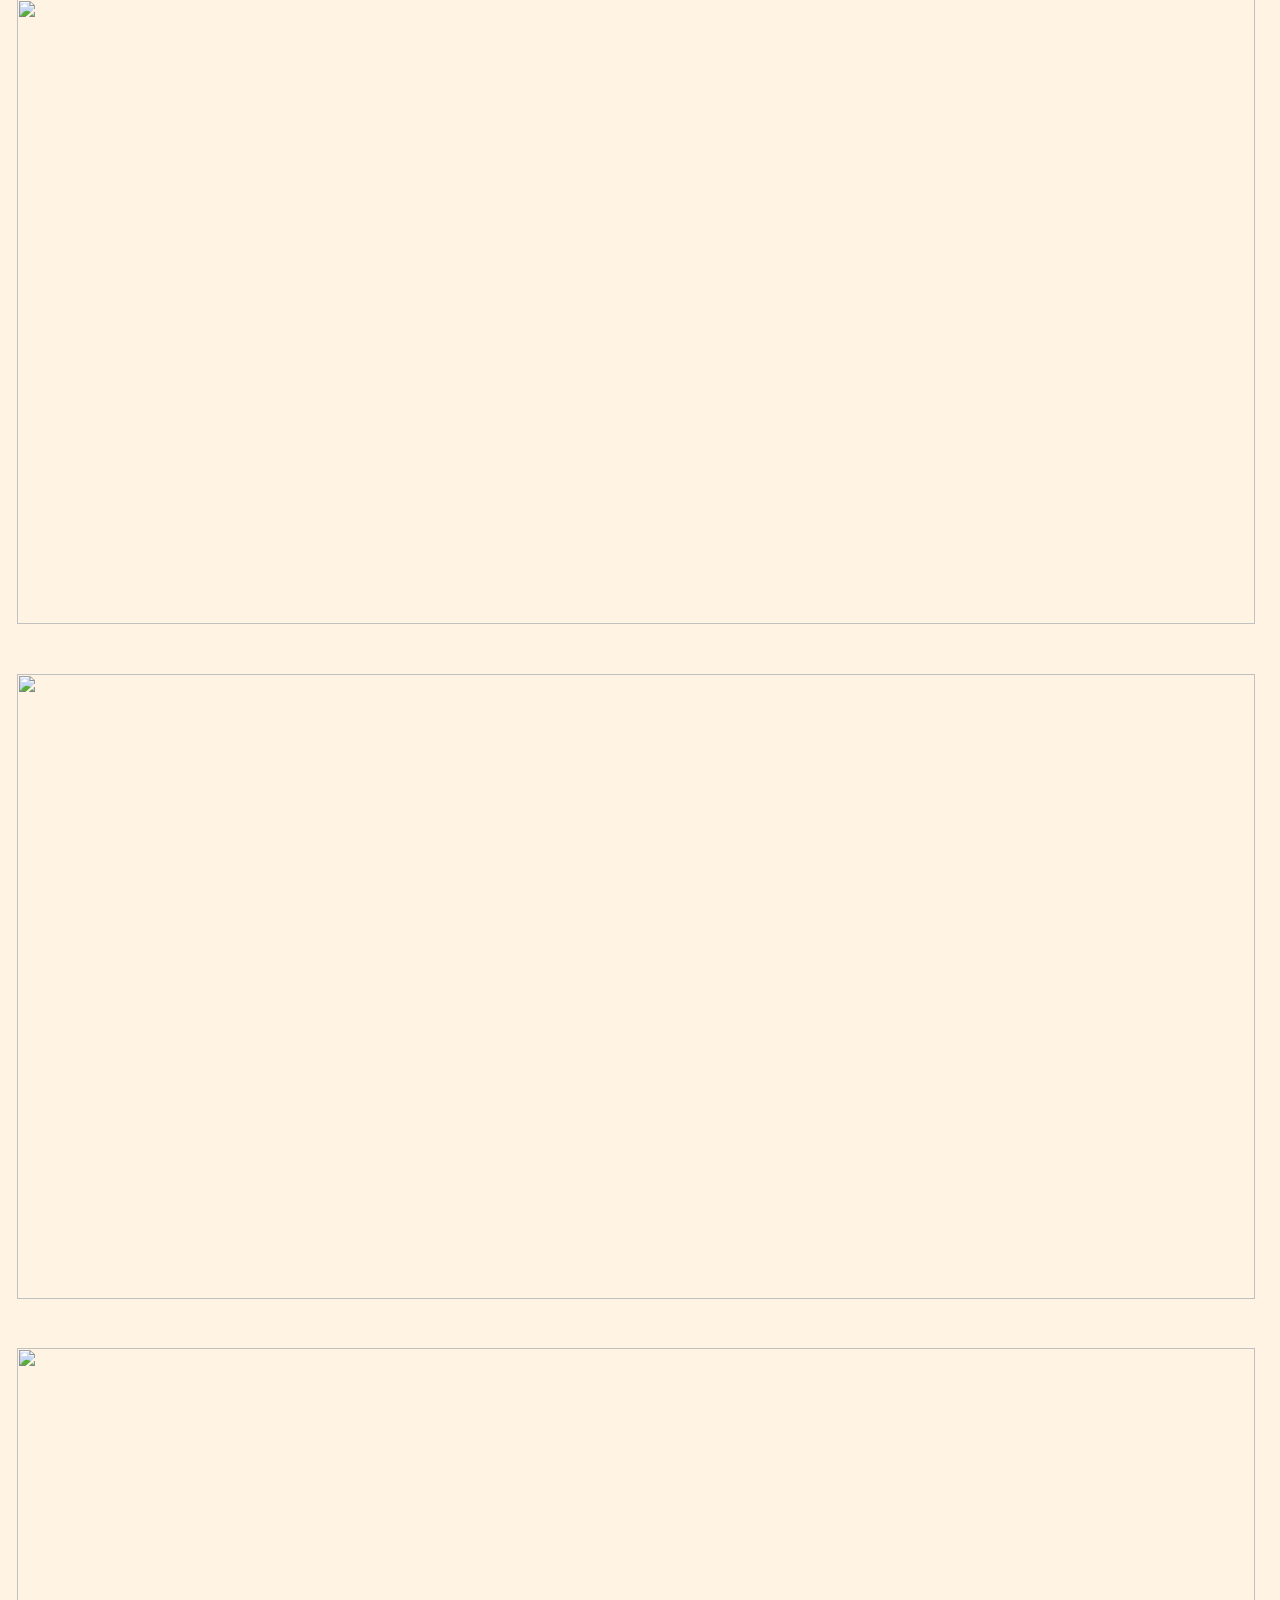
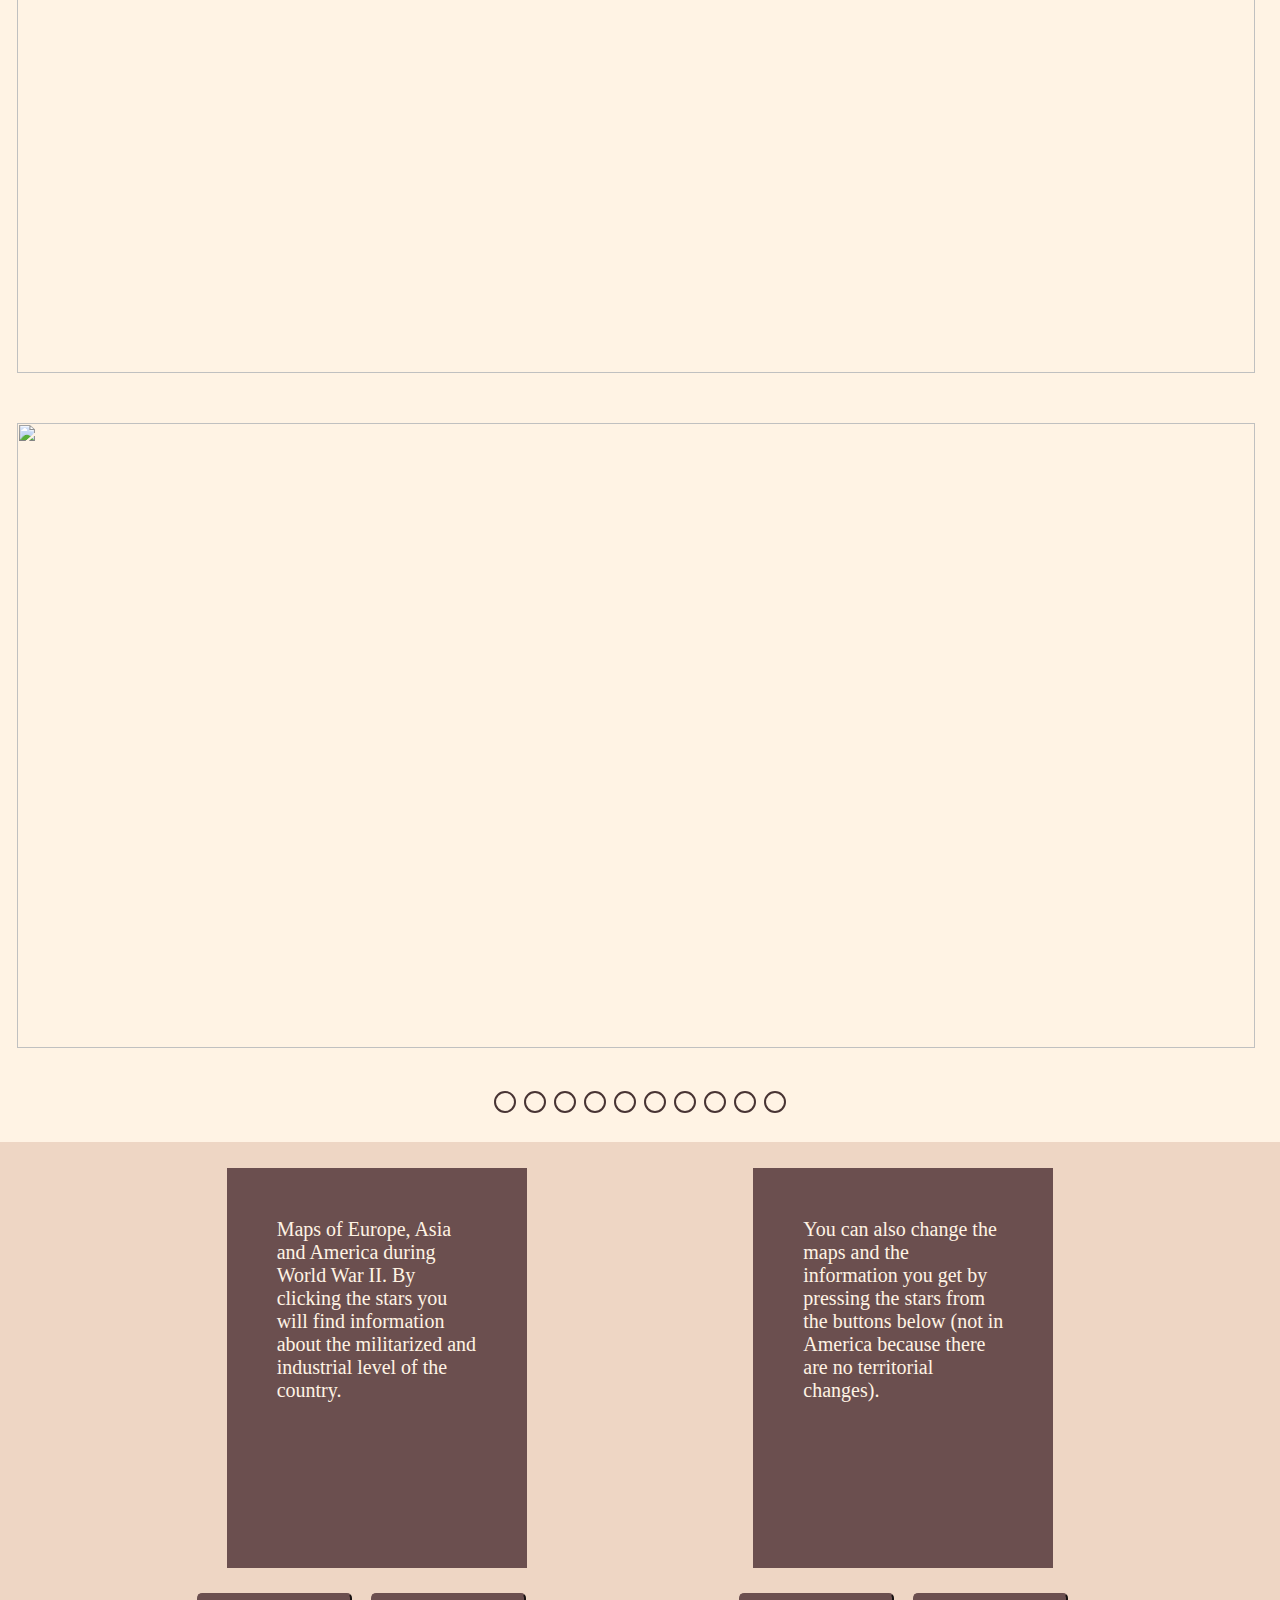
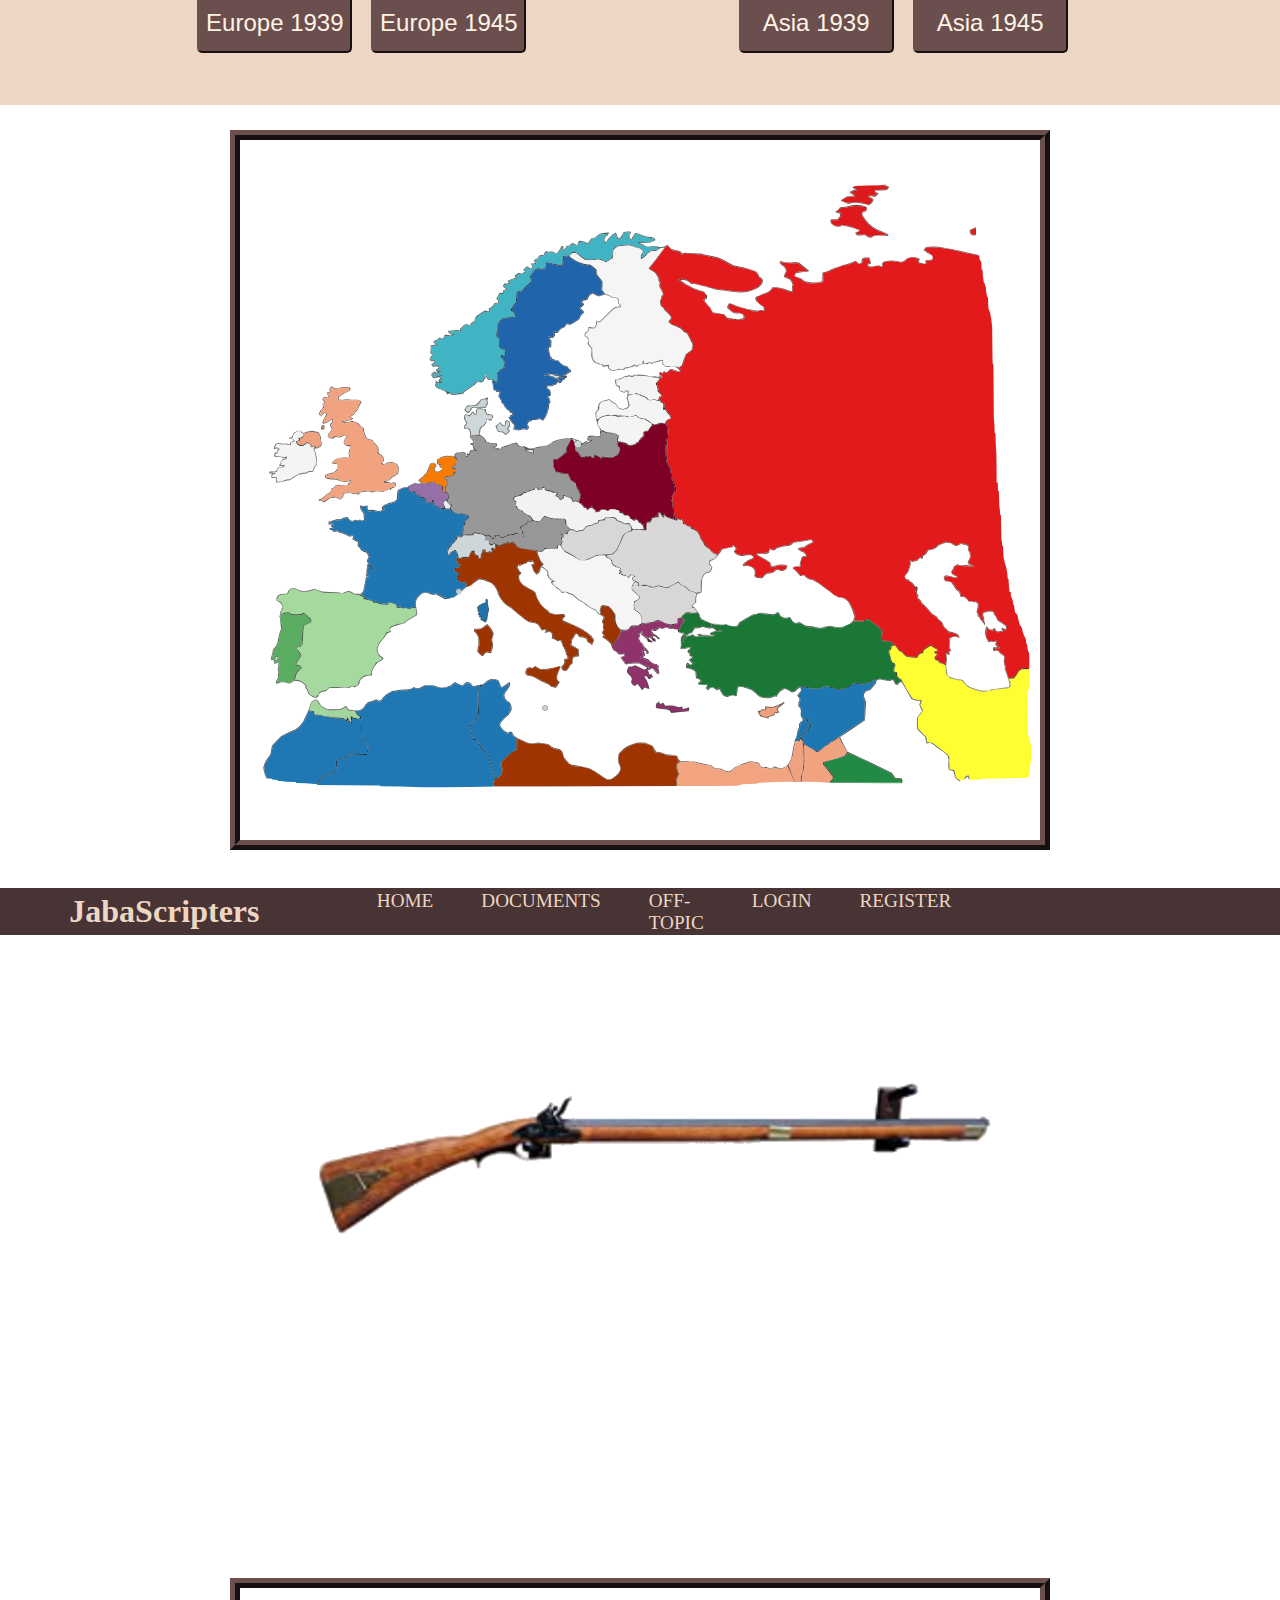
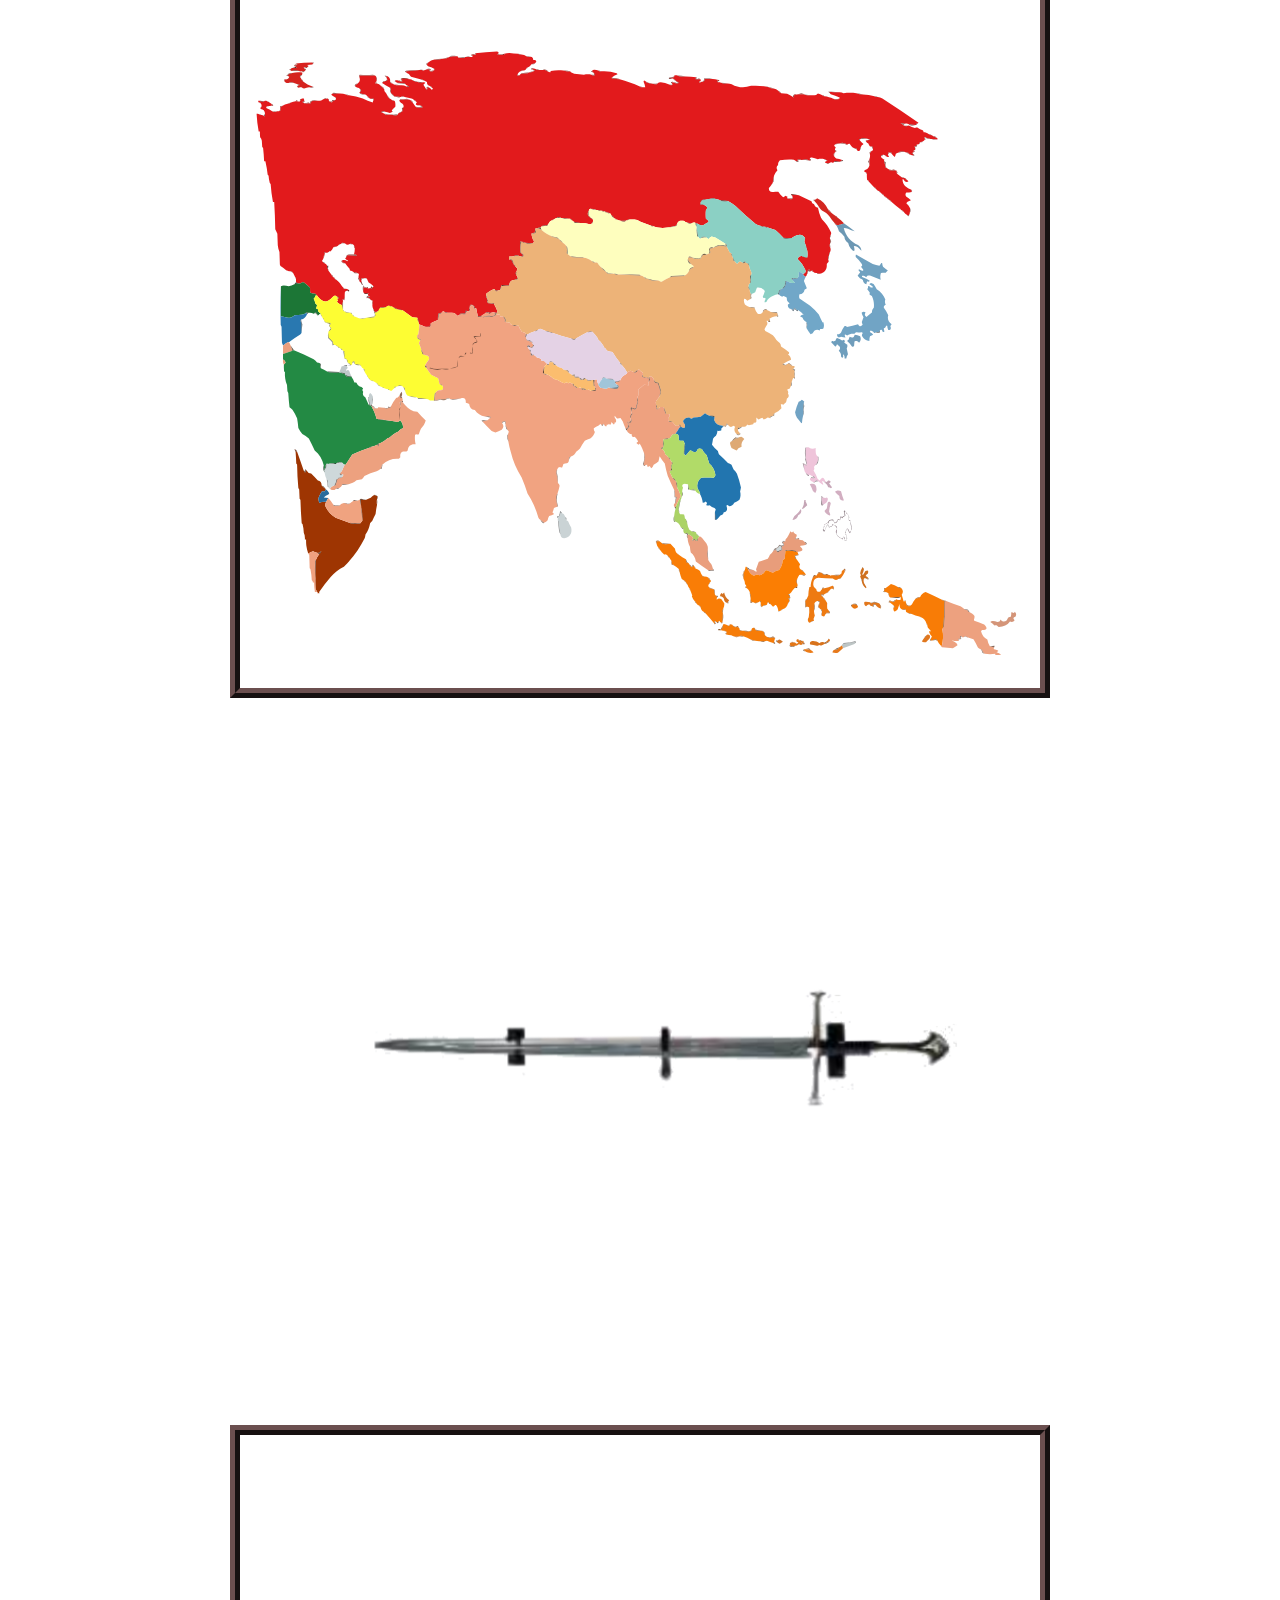
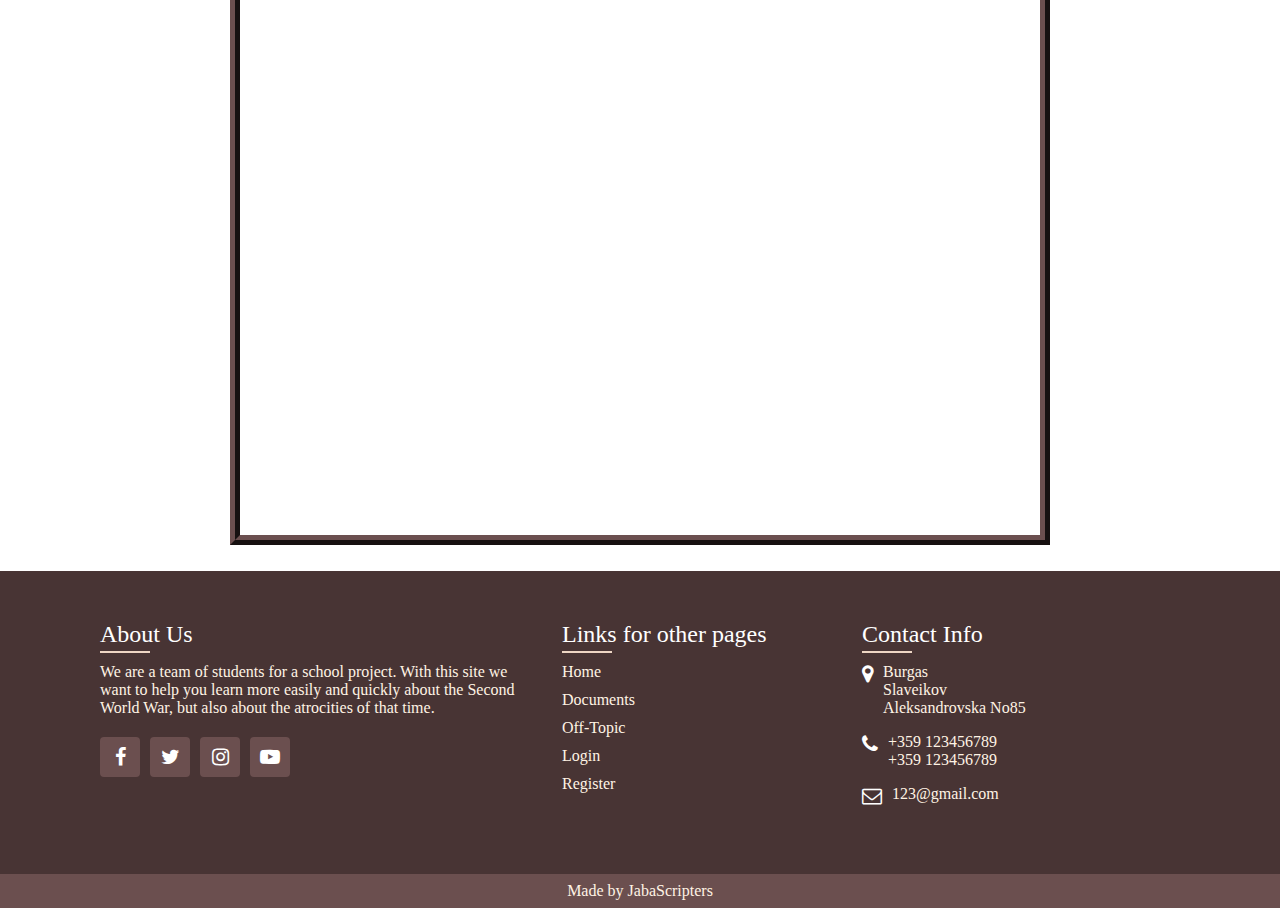
==== commit 3a261bf1: "Add popup switch method. Close #34." ====
--- a/index.html
+++ b/index.html
@@ -1,350 +1,392 @@
 <!DOCTYPE html>
 <html lang="en">
-
   <head>
-
-    <meta charset="UTF-8">
-    <meta http-equiv="X-UA-Compatible" content="IE=edge">
-    <meta name="viewport" content="width=device-width, initial-scale=1.0">
-    
-    <link rel="preconnect" href="https://fonts.googleapis.com">
-    <link rel="preconnect" href="https://fonts.gstatic.com" crossorigin>
-    <link href="https://fonts.googleapis.com/css2?family=Roboto:wght@300&display=swap" rel="stylesheet">
-    <link rel="stylesheet" href="https://cdnjs.cloudflare.com/ajax/libs/font-awesome/4.7.0/css/font-awesome.min.css">
-    <link rel="stylesheet" href="Styles/css/index.css">
-    <link rel="icon" href="images/Logo.png">
+    <meta charset="UTF-8" />
+    <meta http-equiv="X-UA-Compatible" content="IE=edge" />
+    <meta name="viewport" content="width=device-width, initial-scale=1.0" />
+
+    <link rel="preconnect" href="https://fonts.googleapis.com" />
+    <link rel="preconnect" href="https://fonts.gstatic.com" crossorigin />
+    <link
+      href="https://fonts.googleapis.com/css2?family=Roboto:wght@300&display=swap"
+      rel="stylesheet"
+    />
+    <link
+      rel="stylesheet"
+      href="https://cdnjs.cloudflare.com/ajax/libs/font-awesome/4.7.0/css/font-awesome.min.css"
+    />
+    <link rel="stylesheet" href="Styles/css/index.css" />
+    <link rel="icon" href="images/Logo.png" />
 
     <title>Home</title>
-  
   </head>
-  
+
   <body>
-
     <!--heroic part of the index-->
+
     <div class="heroic">
-
       <header>
-
         <h1 class="logo">JabaScripters</h1>
-  
-        <input type="checkbox" id="nav-toggle" class="nav-toggle">
-        
+
+        <input type="checkbox" id="nav-toggle" class="nav-toggle" />
+
         <!--navbar-->
+
         <nav>
-  
           <ul>
-  
             <li><a href="index.html">Home</a></li>
             <li><a href="Pages/documents.html">Documents</a></li>
             <li><a href="Pages/off-topic.html">Off-Topic</a></li>
             <li><a href="Pages/Login.html">Login</a></li>
             <li><a href="Pages/register.html">Register</a></li>
           </ul>
-  
         </nav>
-  
+
         <label for="nav-toggle" class="nav-toggle-label">
-  
           <span></span>
-  
         </label>
-  
       </header>
-
     </div>
 
     <!--carousel-->
+
     <div class="mainContainer">
-
       <div class="slideshow-container">
-
-        <div class="mySlides fade">
-
-          <img class="carousel" src="Images/Carousel/firstMap.png" style="width:100%">
-
-        </div>
-         
-        <div class="mySlides fade">
-
-          <img class="carousel" src="Images/Carousel/secondMap.png" style="width:100%">
-
-        </div>
-         
-        <div class="mySlides fade">
-
-          <img class="carousel" src="Images/Carousel/thirdMap.png" style="width:100%">
-
-        </div>
-
-        <div class="mySlides fade">
-
-          <img class="carousel" src="Images/Carousel/fourthMap.png" style="width:100%">
-
-        </div>
-          
-        <div class="mySlides fade">
-
-          <img class="carousel" src="Images/Carousel/fifthMap.png" style="width:100%">
-
-        </div>
-
-        <div class="mySlides fade">
-
-          <img class="carousel" src="Images/Carousel/sixthMap.png" style="width:100%">
-
-        </div>
-
-        <div class="mySlides fade">
-
-          <img class="carousel" src="Images/Carousel/seventhMap.png" style="width:100%">
-
-        </div>
-          
-        <div class="mySlides fade">
-
-          <img class="carousel" src="Images/Carousel/eighthMap.png" style="width:100%">
-
-        </div>
-          
-        <div class="mySlides fade">
-
-          <img class="carousel" src="Images/Carousel/ninthMap.png" style="width:100%">
-
-        </div>
-
-        <div class="mySlides fade">
-
-          <img class="carousel" src="Images/Carousel/tenthMap.png" style="width:100%">
-
-        </div>
-         
+        <div class="mySlides fade">
+          <img
+            class="carousel"
+            src="Images/Carousel/firstMap.png"
+            style="width: 100%"
+          />
+        </div>
+
+        <div class="mySlides fade">
+          <img
+            class="carousel"
+            src="Images/Carousel/secondMap.png"
+            style="width: 100%"
+          />
+        </div>
+
+        <div class="mySlides fade">
+          <img
+            class="carousel"
+            src="Images/Carousel/thirdMap.png"
+            style="width: 100%"
+          />
+        </div>
+
+        <div class="mySlides fade">
+          <img
+            class="carousel"
+            src="Images/Carousel/fourthMap.png"
+            style="width: 100%"
+          />
+        </div>
+
+        <div class="mySlides fade">
+          <img
+            class="carousel"
+            src="Images/Carousel/fifthMap.png"
+            style="width: 100%"
+          />
+        </div>
+
+        <div class="mySlides fade">
+          <img
+            class="carousel"
+            src="Images/Carousel/sixthMap.png"
+            style="width: 100%"
+          />
+        </div>
+
+        <div class="mySlides fade">
+          <img
+            class="carousel"
+            src="Images/Carousel/seventhMap.png"
+            style="width: 100%"
+          />
+        </div>
+
+        <div class="mySlides fade">
+          <img
+            class="carousel"
+            src="Images/Carousel/eighthMap.png"
+            style="width: 100%"
+          />
+        </div>
+
+        <div class="mySlides fade">
+          <img
+            class="carousel"
+            src="Images/Carousel/ninthMap.png"
+            style="width: 100%"
+          />
+        </div>
+
+        <div class="mySlides fade">
+          <img
+            class="carousel"
+            src="Images/Carousel/tenthMap.png"
+            style="width: 100%"
+          />
+        </div>
       </div>
-        
-      <br>
-         
-      <div style="text-align:center">
-
-        <span class="dot"onclick="currentSlide(1)"></span> 
-        <span class="dot"onclick="currentSlide(2)"></span> 
-        <span class="dot"onclick="currentSlide(3)"></span> 
-        <span class="dot"onclick="currentSlide(4)"></span> 
-        <span class="dot"onclick="currentSlide(5)"></span> 
-        <span class="dot"onclick="currentSlide(6)"></span> 
-        <span class="dot"onclick="currentSlide(7)"></span> 
-        <span class="dot"onclick="currentSlide(8)"></span> 
-        <span class="dot"onclick="currentSlide(9)"></span> 
-        <span class="dot"onclick="currentSlide(10)"></span> 
-           
+
+      <br />
+
+      <div style="text-align: center">
+        <span class="dot" onclick="currentSlide(1)"></span>
+        <span class="dot" onclick="currentSlide(2)"></span>
+        <span class="dot" onclick="currentSlide(3)"></span>
+        <span class="dot" onclick="currentSlide(4)"></span>
+        <span class="dot" onclick="currentSlide(5)"></span>
+        <span class="dot" onclick="currentSlide(6)"></span>
+        <span class="dot" onclick="currentSlide(7)"></span>
+        <span class="dot" onclick="currentSlide(8)"></span>
+        <span class="dot" onclick="currentSlide(9)"></span>
+        <span class="dot" onclick="currentSlide(10)"></span>
       </div>
-         
     </div>
 
     <!--informational containers-->
+
     <div class="infoContainer">
-
       <div class="infoBoxContainer">
-
         <div class="boxContainer">
-          Maps of Europe, Asia and America during World War II. By clicking the stars you will find information about the militarized and industrial level of the country.
+          Maps of Europe, Asia and America during World War II. By clicking the
+          stars you will find information about the militarized and industrial
+          level of the country.
         </div>
 
         <div class="boxContainer">
-          You can also change the maps and the information you get by pressing the stars from the buttons below (not in America because there are no territorial
-          changes).
-        </div>
-
+          You can also change the maps and the information you get by pressing
+          the stars from the buttons below (not in America because there are no
+          territorial changes).
+        </div>
       </div>
 
       <div class="infoBoxContainer">
-
         <div class="europeButtons">
-
-          <button onclick="switchMap('e39')">Europe 1939</button>
-          <button onclick="switchMap('e45')">Europe 1945</button>
-
-        </div>
-        
+          <button id="e39" onclick="switchMap('e39')">Europe 1939</button>
+          <button id="e45" onclick="switchMap('e45')">Europe 1945</button>
+        </div>
+
         <div class="asiaButtons">
-
-          <button onclick="switchMap('a39')">Asia 1939</button>
-          <button onclick="switchMap('a45')">Asia 1945</button>
-
-        </div>
-        
+          <button id="a39" onclick="switchMap('a39')">Asia 1939</button>
+          <button id="a45" onclick="switchMap('a45')">Asia 1945</button>
+        </div>
+
         <!--popup windows-->
+
         <dialog class="popup" id="popup1">
-
-          <div class="topTextPopup">
-            <h2 class="headerPopup">German Reich</h2>
-            <img src="Images/Flags/germany.png" alt="flag" class="flag">
-          </div>
-
-          <hr>
-
-          <div class="bottomTextPopup">
-            <ul>
-              <li>13.6 million soldiers</li>
-              <li>4,358,649 tanks</li>
-              <li>79,375,281 population before the war</li>
-              <li>Around 65 million after the war</li>
-              <li>Highly developed industry</li>
-            </ul>
-
-            <button class="closePopup" onclick="closePopup('#popup1')" id="closePopup1" style="background-color: #483434;">Back</button>
-          </div>
+          <p id="par1"></p>
         </dialog>
 
         <dialog class="popup" id="popup2">
-          USSR info
-          <button class="closePopup" onclick="closePopup('#popup2')" id="closePopup2">Back</button>
-        </dialog>
+          <p id="par2"></p>
+        </dialog>
+
         <dialog class="popup" id="popup3">
-          Britain info
-          <button class="closePopup" onclick="closePopup('#popup3')" id="closePopup3">Back</button>
-        </dialog>
+          <p id="par3"></p>
+        </dialog>
+
         <dialog class="popup" id="popup4">
-          Italy info
-          <button class="closePopup" onclick="closePopup('#popup4')" id="closePopup4">Back</button>
-        </dialog>
+          <p id="par4"></p>
+        </dialog>
+
         <dialog class="popup" id="popup5">
-          France info
-          <button class="closePopup" onclick="closePopup('#popup5')" id="closePopup5">Back</button>
-        </dialog>
+          <p id="par5"></p>
+        </dialog>
+
         <dialog class="popup" id="popup6">
-          China info
-          <button class="closePopup" onclick="closePopup('#popup6')" id="closePopup6">Back</button>
-        </dialog>
+          <p id="par6"></p>
+        </dialog>
+
         <dialog class="popup" id="popup7">
-          USSR info
-          <button class="closePopup" onclick="closePopup('#popup7')" id="closePopup7">Back</button>
-        </dialog>
+          <p id="par7"></p>
+        </dialog>
+
         <dialog class="popup" id="popup8">
-          Japan info
-          <button class="closePopup" onclick="closePopup('#popup8')" id="closePopup8">Back</button>
-        </dialog>
+          <p id="par8"></p>
+        </dialog>
+
         <dialog class="popup" id="popup9">
-          Philippines info
-          <button class="closePopup" onclick="closePopup('#popup9')" id="closePopup9">Back</button>
-        </dialog>
+          <p id="par9"></p>
+        </dialog>
+
         <dialog class="popup" id="popup10">
-          Manchuria info
-          <button class="closePopup" onclick="closePopup('#popup10')" id="closePopup10">Back</button>
-        </dialog>
+          <p id="par10"></p>
+        </dialog>
+
         <dialog class="popup" id="popup11">
-          USA info
-          <button class="closePopup" onclick="closePopup('#popup11')" id="closePopup11">Back</button>
-        </dialog>
+          <p id="par11">
+            <div class="topTextPopup">
+
+              <h2 class="headerPopup">USA</h2>
+              <img src="Images/Flags/usa.png" alt="flag" class="flag">
+  
+            </div>
+              
+            <hr>
+  
+            <div class="bottomTextPopup">
+  
+              <ul>
+  
+                <li>8,742,638 soldiers</li>
+                <li>140 million population</li>
+                <li>Highly developed</li>
+                <li>Involved in the second front</li>
+  
+              </ul>
+              <button class="closePopup" onclick="closePopup('#popup11')" id="closePopup11" style="background-color: #483434">
+                Back 
+             </button> 
+              </div>>
+          </p>
+        </dialog>
+
         <dialog class="popup" id="popup12">
-          Brazil info
-          <button class="closePopup" onclick="closePopup('#popup12')" id="closePopup12">Back</button>
+          <p id="par12">
+            <div class="topTextPopup">
+
+              <h2 class="headerPopup">Brazil</h2>
+              <img src="Images/Flags/brazil.png" alt="flag" class="flag">
+  
+            </div>
+              
+            <hr>
+  
+            <div class="bottomTextPopup">
+  
+              <ul>
+  
+                <li>25.000 soldiers</li>
+                <li>46 554 843 population</li>
+                <li>Highly developed</li>
+                <li>Britain and the USA left their ships there</li>
+                <li>Good trading partners with Germany</li>
+                <li>Sided with the US</li>
+  
+              </ul>
+                <button class="closePopup" onclick="closePopup('#popup12')" id="closePopup12" style="background-color: #483434">
+                   Back 
+                </button> 
+            </div>
+          </p>
         </dialog>
       </div>
-
     </div>
 
     <!--main content on the page(maps)-->
-    <div class='container'>
-
-      <canvas id="map1" class="map border" width="800px" height="700px"></canvas>
-      <img class="map" src="images/gun.png" alt="gun" width="800px">
-      
-    </div>
-
-    <div class='compContainer'>
-
-      <canvas id="map2" class="map borderTwo" width="800px" height="700px"></canvas>
-      <img class="map" src="images/sword.png" alt="">
-
-    </div>
-
-    <div class='container'>
-
-      <canvas id="map3" class="map border" width="800px" height="700px"></canvas>
-
+
+    <div class="container">
+      <canvas
+        id="map1"
+        class="map border"
+        width="800px"
+        height="700px"
+      ></canvas>
+      <img class="map" src="images/gun.png" alt="gun" width="800px" />
+    </div>
+
+    <div class="compContainer">
+      <canvas
+        id="map2"
+        class="map borderTwo"
+        width="800px"
+        height="700px"
+      ></canvas>
+      <img class="map" src="images/sword.png" alt="" />
+    </div>
+
+    <div class="container">
+      <canvas
+        id="map3"
+        class="map border"
+        width="800px"
+        height="700px"
+      ></canvas>
     </div>
 
     <!--footer-->
-    <footer> 
-       
+
+    <footer>
       <div class="holder">
-
         <div class="sec aboutus">
-
           <h2>About Us</h2>
 
-          <p>We are a team of students for a school project. With this site we want
-          to help you learn more easily and quickly about the Second World War,
-          but also about the atrocities of that time.</p>
+          <p>
+            We are a team of students for a school project. With this site we
+            want to help you learn more easily and quickly about the Second
+            World War, but also about the atrocities of that time.
+          </p>
 
           <ul class="sci">
-
-            <li><a href="#"><i class="fa fa-facebook" aria-hidden="true"></i></a></li>
-            <li><a href="#"><i class="fa fa-twitter" aria-hidden="true"></i></a></li>
-            <li><a href="#"><i class="fa fa-instagram" aria-hidden="true"></i></a></li>
-            <li><a href="#"><i class="fa fa-youtube-play" aria-hidden="true"></i></a></li>
-
+            <li>
+              <a href="#"><i class="fa fa-facebook" aria-hidden="true"></i></a>
+            </li>
+            <li>
+              <a href="#"><i class="fa fa-twitter" aria-hidden="true"></i></a>
+            </li>
+            <li>
+              <a href="#"><i class="fa fa-instagram" aria-hidden="true"></i></a>
+            </li>
+            <li>
+              <a href="#"
+                ><i class="fa fa-youtube-play" aria-hidden="true"></i
+              ></a>
+            </li>
           </ul>
-
         </div>
 
         <div class="sec quickLinks">
-
           <h2>Links for other pages</h2>
 
           <ul>
-
             <li><a href="index.html">Home</a></li>
             <li><a href="Pages/documents.html">Documents</a></li>
             <li><a href="Pages/off-topic.html">Off-Topic</a></li>
             <li><a href="Pages/Login.html">Login</a></li>
             <li><a href="Pages/register.html">Register</a></li>
-
           </ul>
-
         </div>
 
         <div class="sec contact">
-
           <h2>Contact Info</h2>
 
           <ul class="info">
-
-            <li>
-
+            <li>
               <span><i class="fa fa-map-marker" aria-hidden="true"></i></span>
 
-              <span>Burgas<br>Slaveikov<br>Aleksandrovska No85</span>
-
-            </li>
-
-            <li>
-
+              <span>Burgas<br />Slaveikov<br />Aleksandrovska No85</span>
+            </li>
+
+            <li>
               <span><i class="fa fa-phone" aria-hidden="true"></i></span>
 
-              <p><a href="tel:12345678900">+359 123456789</a><br>
-              <a href="tel:12345678900">+359 123456789</a></p>     
-
-            </li>  
-
-            <li>  
-
+              <p>
+                <a href="tel:12345678900">+359 123456789</a><br />
+                <a href="tel:12345678900">+359 123456789</a>
+              </p>
+            </li>
+
+            <li>
               <span><i class="fa fa-envelope-o" aria-hidden="true"></i></span>
-              <span><a href="mailto:DNDonchev20@codingburgas.com">123@gmail.com</a></span>
-
-            </li>    
-
+              <span
+                ><a href="mailto:DNDonchev20@codingburgas.com"
+                  >123@gmail.com</a
+                ></span
+              >
+            </li>
           </ul>
-
-        </div>
-
+        </div>
       </div>
-
     </footer>
 
     <div class="footer-bottom">
-
       <p>Made by JabaScripters</p>
-
     </div>
 
     <script src="Scripts/main.js"></script>
@@ -352,7 +394,10 @@
     <script src="Scripts/Star.js"></script>
     <script src="scripts/switch.js"></script>
     <script src="scripts/popup.js"></script>
-
+    <script src="scripts/popupText.js"></script>
+    <script>
+      document.getElementById("e39").click();
+      document.getElementById("a39").click();
+    </script>
   </body>
-  
-</html>+</html>
--- a/Styles/css/index.css
+++ b/Styles/css/index.css
@@ -601,8 +601,11 @@
 
 /*popup stylization*/
 .popup {
-  width: 500px;
-  height: 500px;
+  padding: 20px;
+  width: 550px;
+  height: -webkit-fit-content;
+  height: -moz-fit-content;
+  height: fit-content;
   background-color: #6b4f4f;
   margin-top: 15%;
   margin-left: 39%;
@@ -656,6 +659,8 @@
 
 .closePopup {
   margin-top: 50px;
+  -webkit-box-shadow: rgba(0, 0, 0, 0.25) 0px 54px 55px, rgba(0, 0, 0, 0.12) 0px -12px 30px, rgba(0, 0, 0, 0.12) 0px 4px 6px, rgba(0, 0, 0, 0.17) 0px 12px 13px, rgba(0, 0, 0, 0.09) 0px -3px 5px;
+          box-shadow: rgba(0, 0, 0, 0.25) 0px 54px 55px, rgba(0, 0, 0, 0.12) 0px -12px 30px, rgba(0, 0, 0, 0.12) 0px 4px 6px, rgba(0, 0, 0, 0.17) 0px 12px 13px, rgba(0, 0, 0, 0.09) 0px -3px 5px;
 }
 
 @media screen and (max-width: 1500px) {
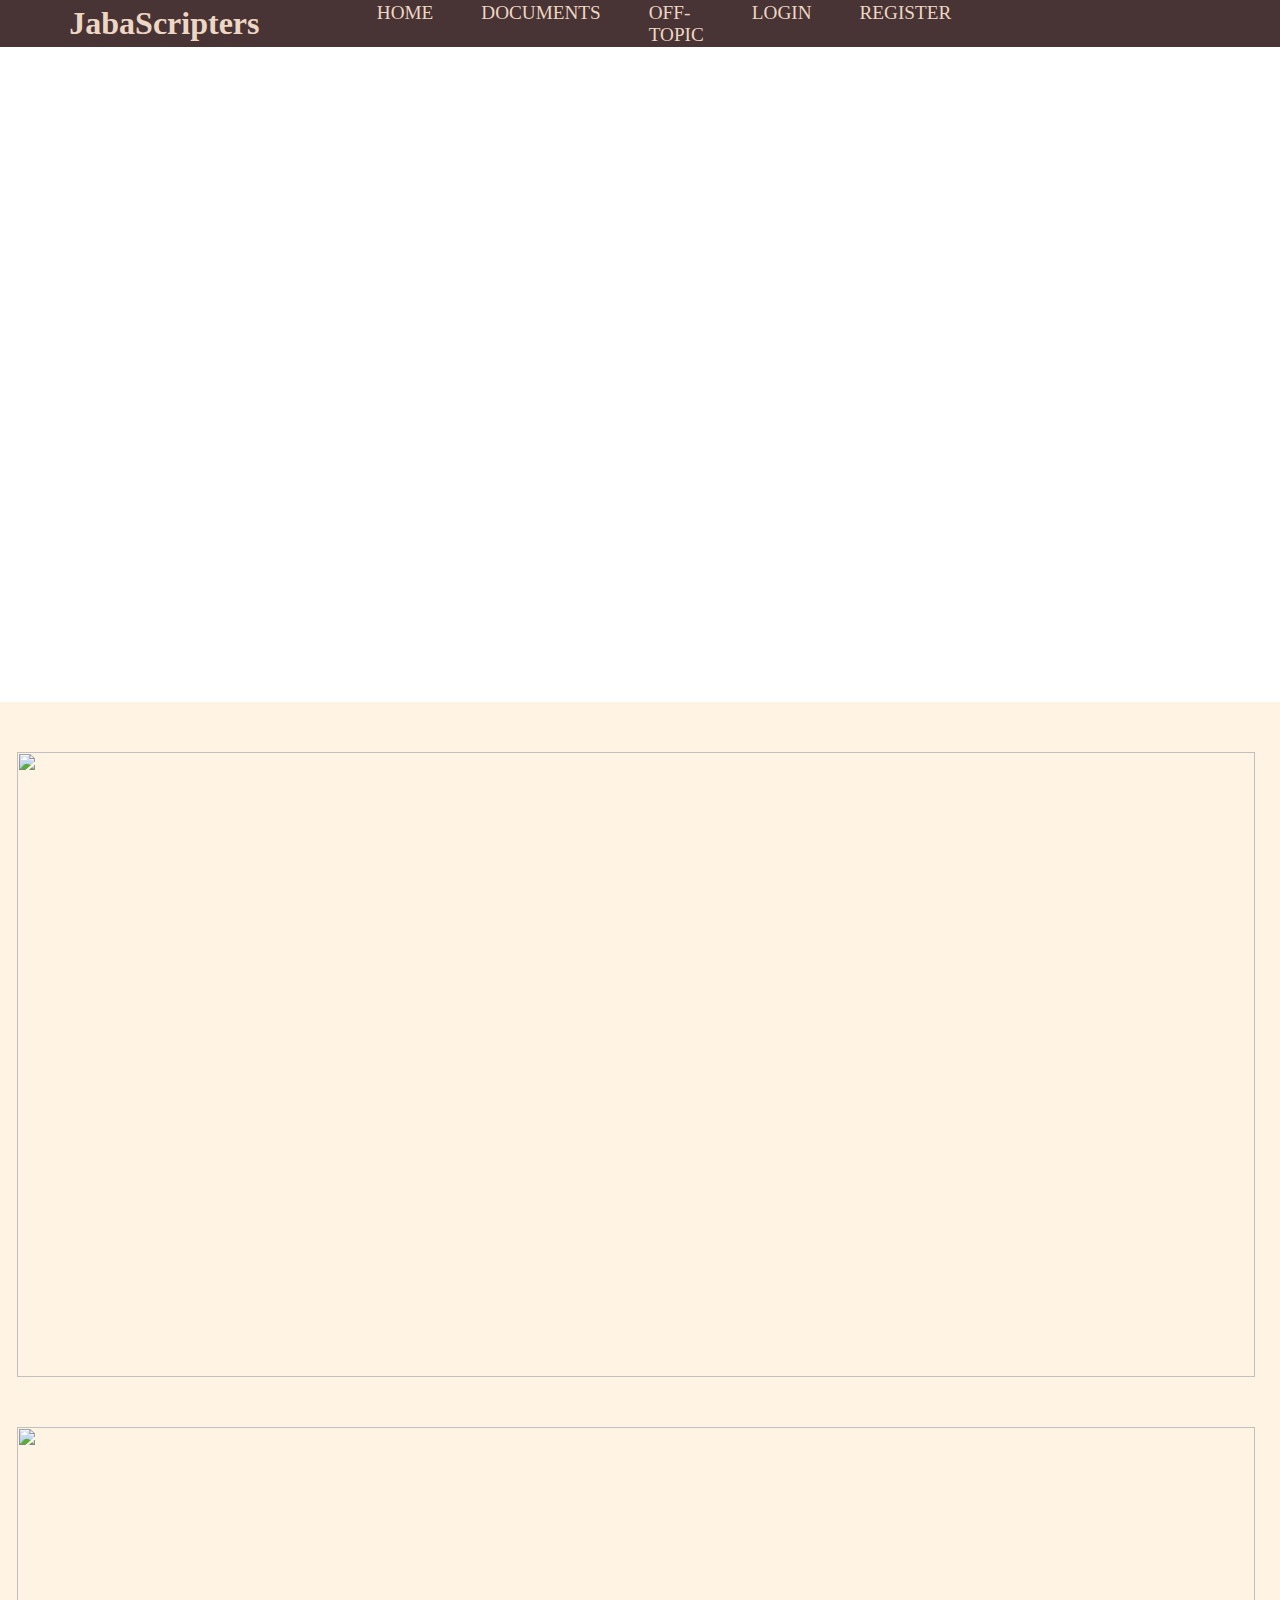
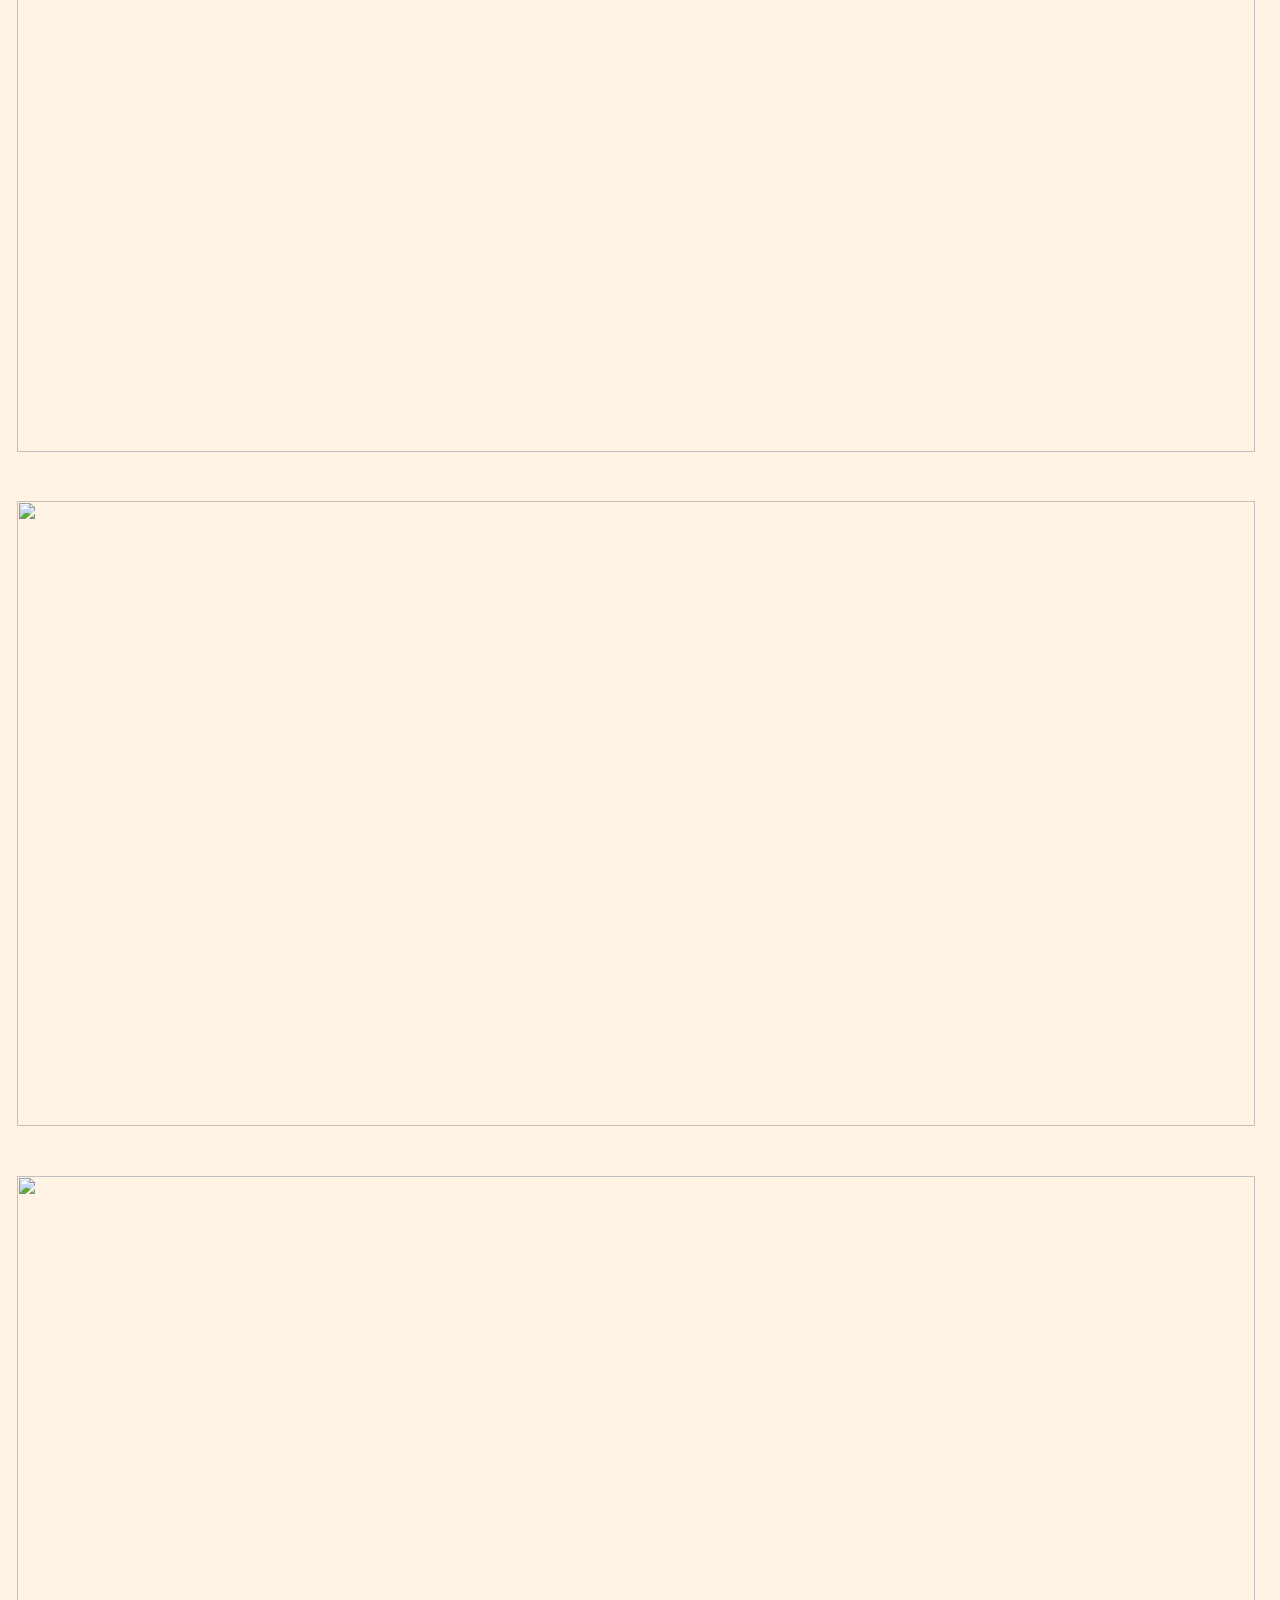
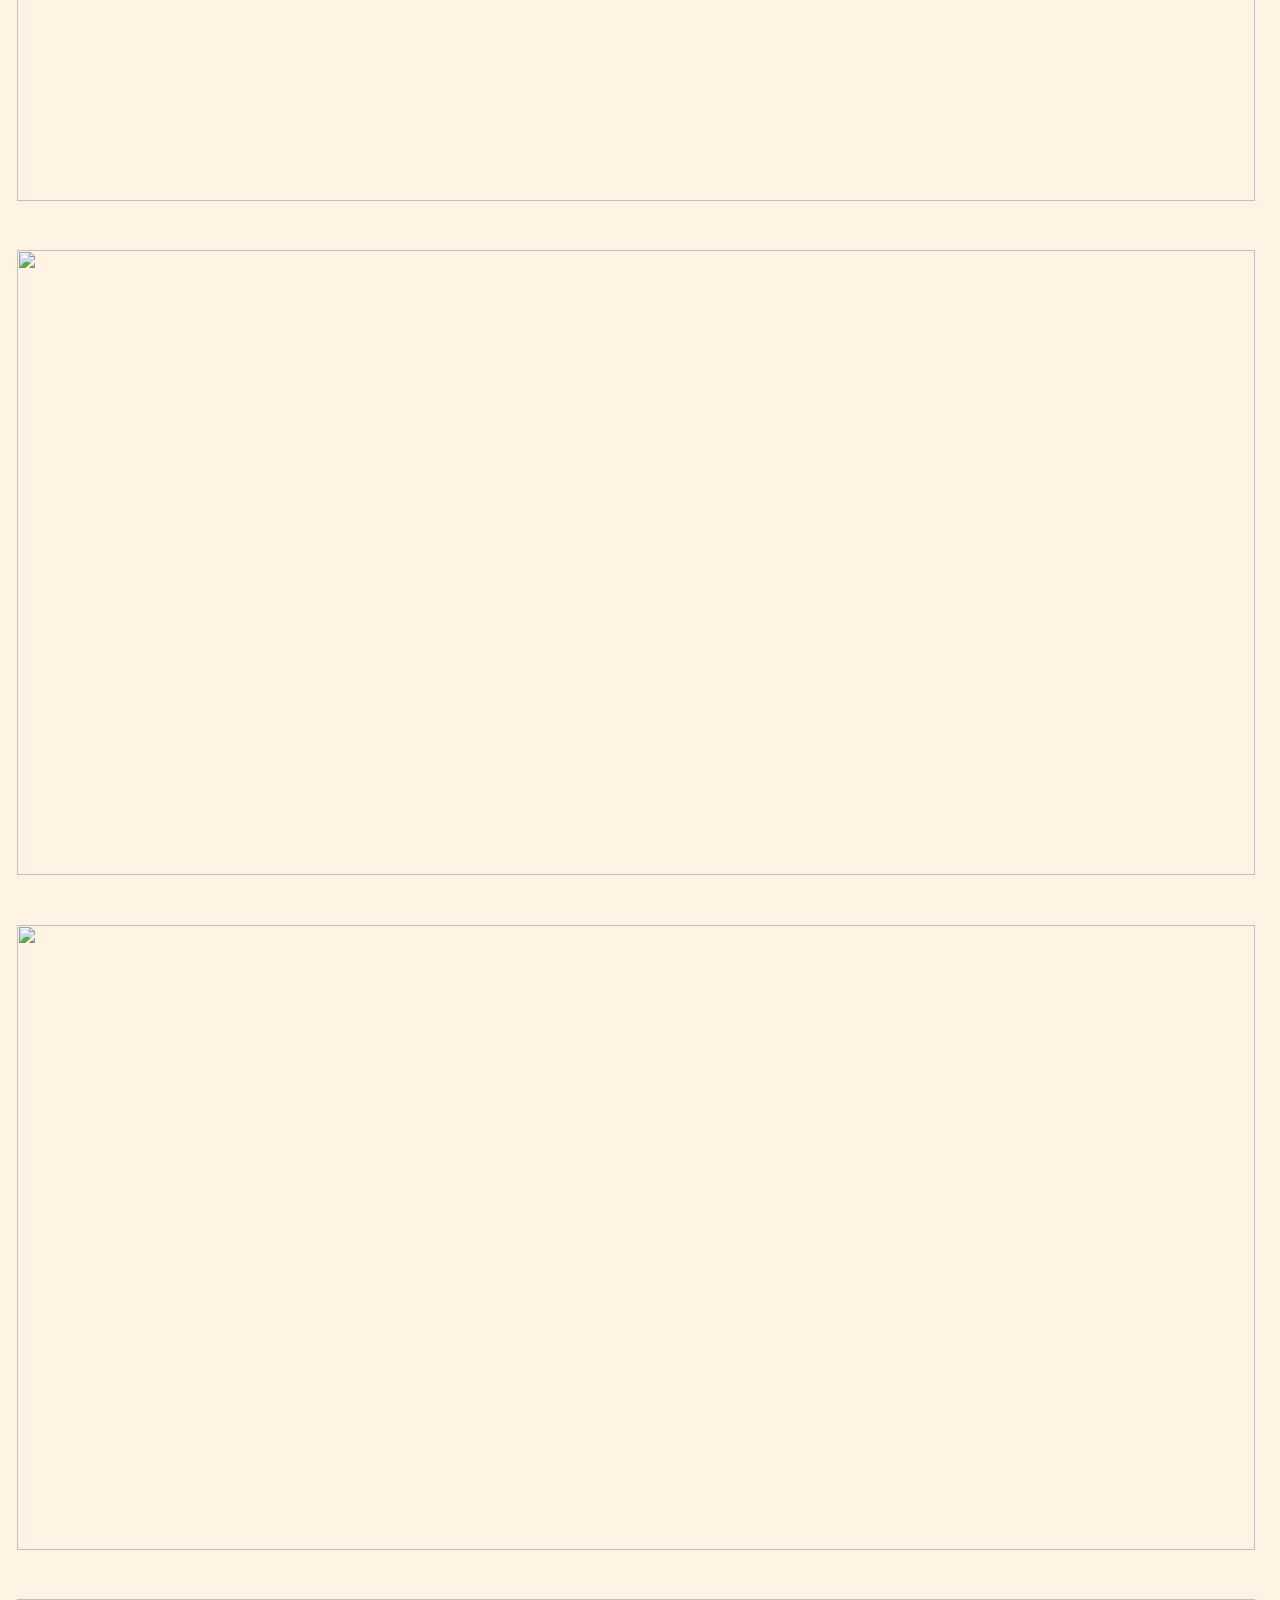
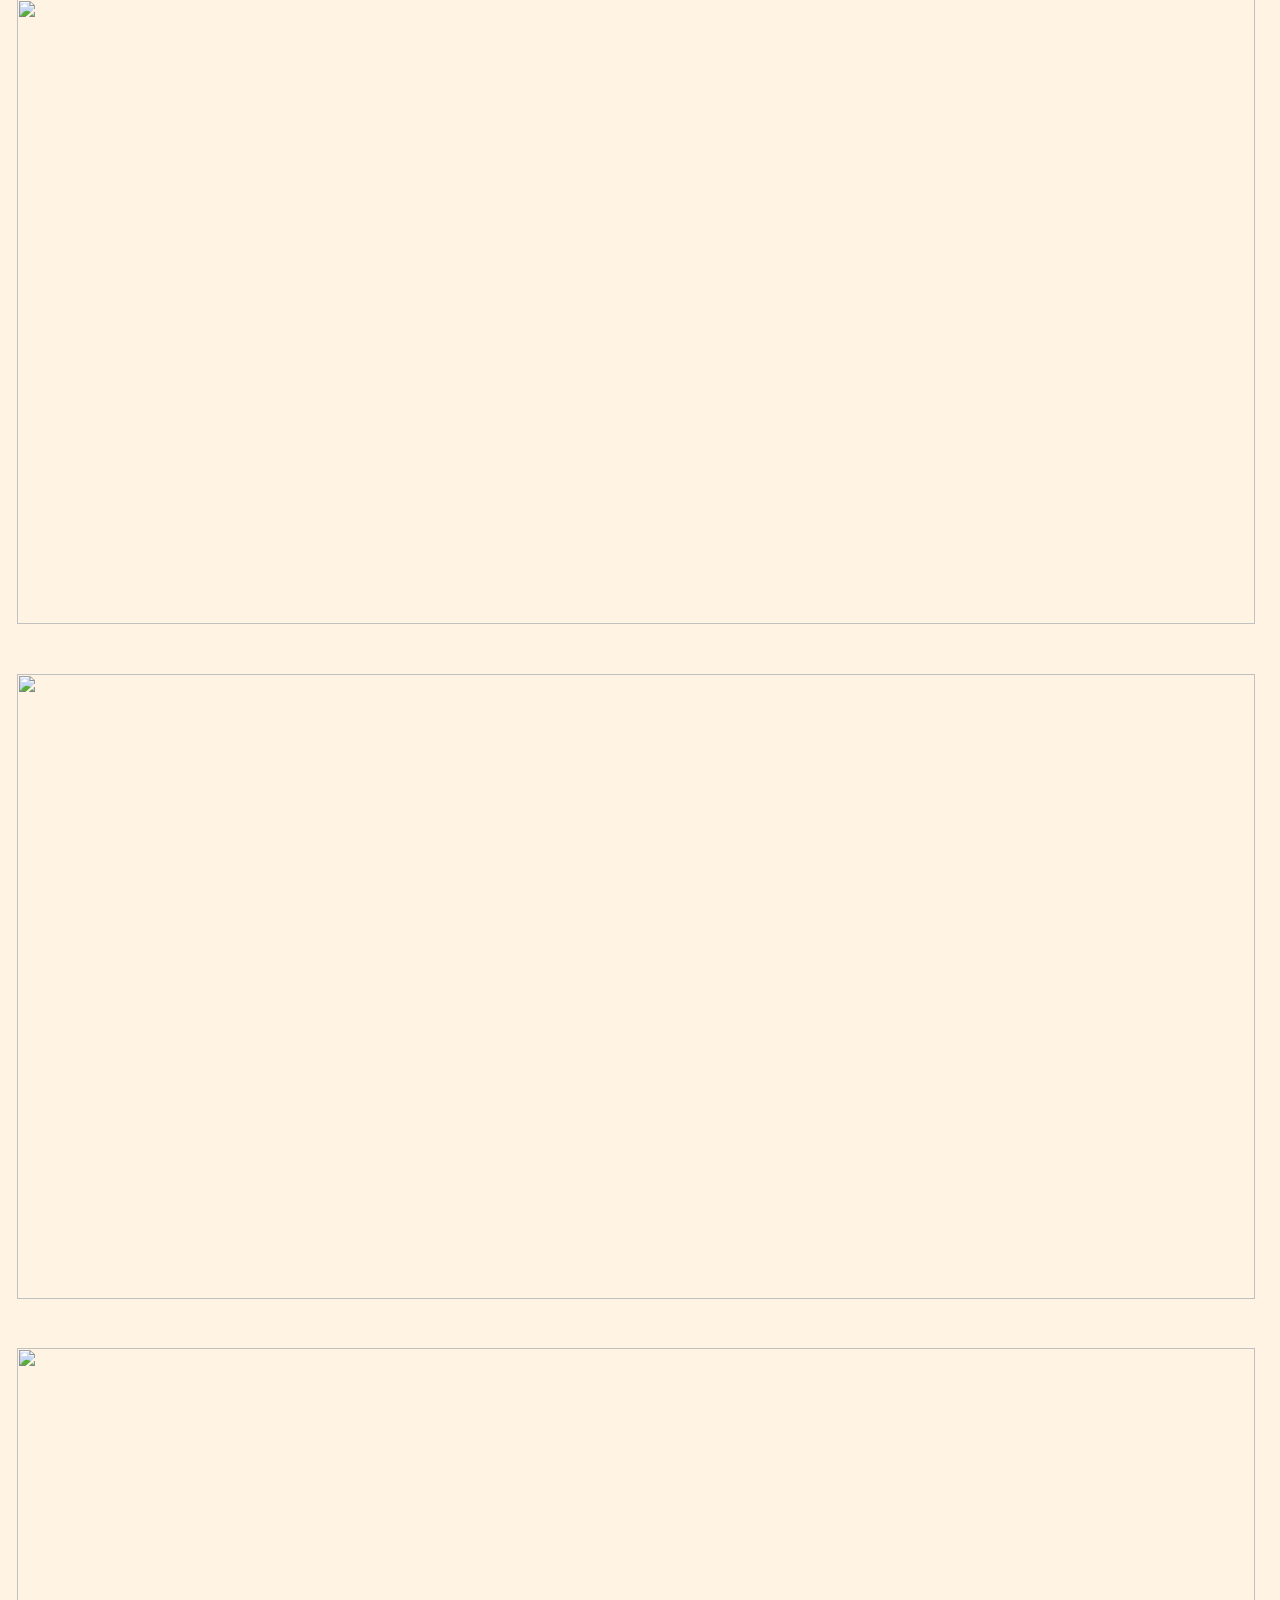
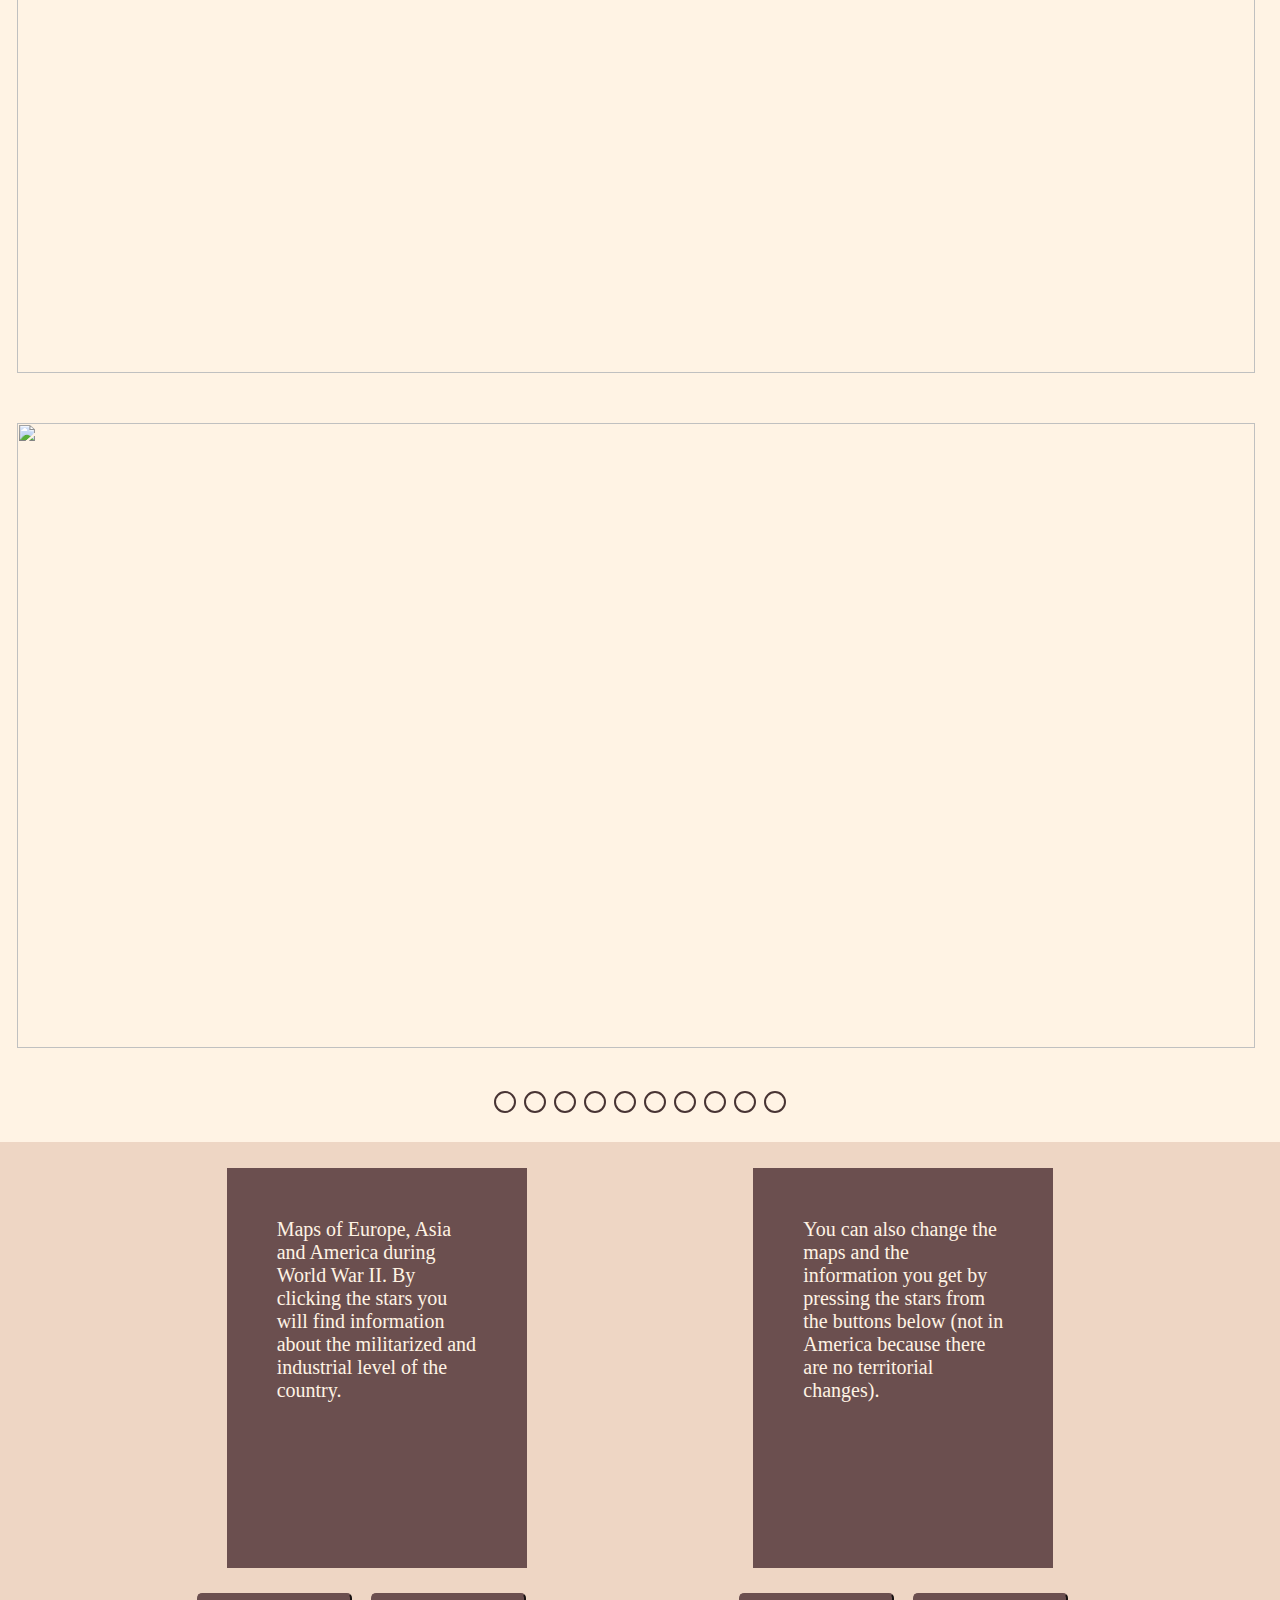
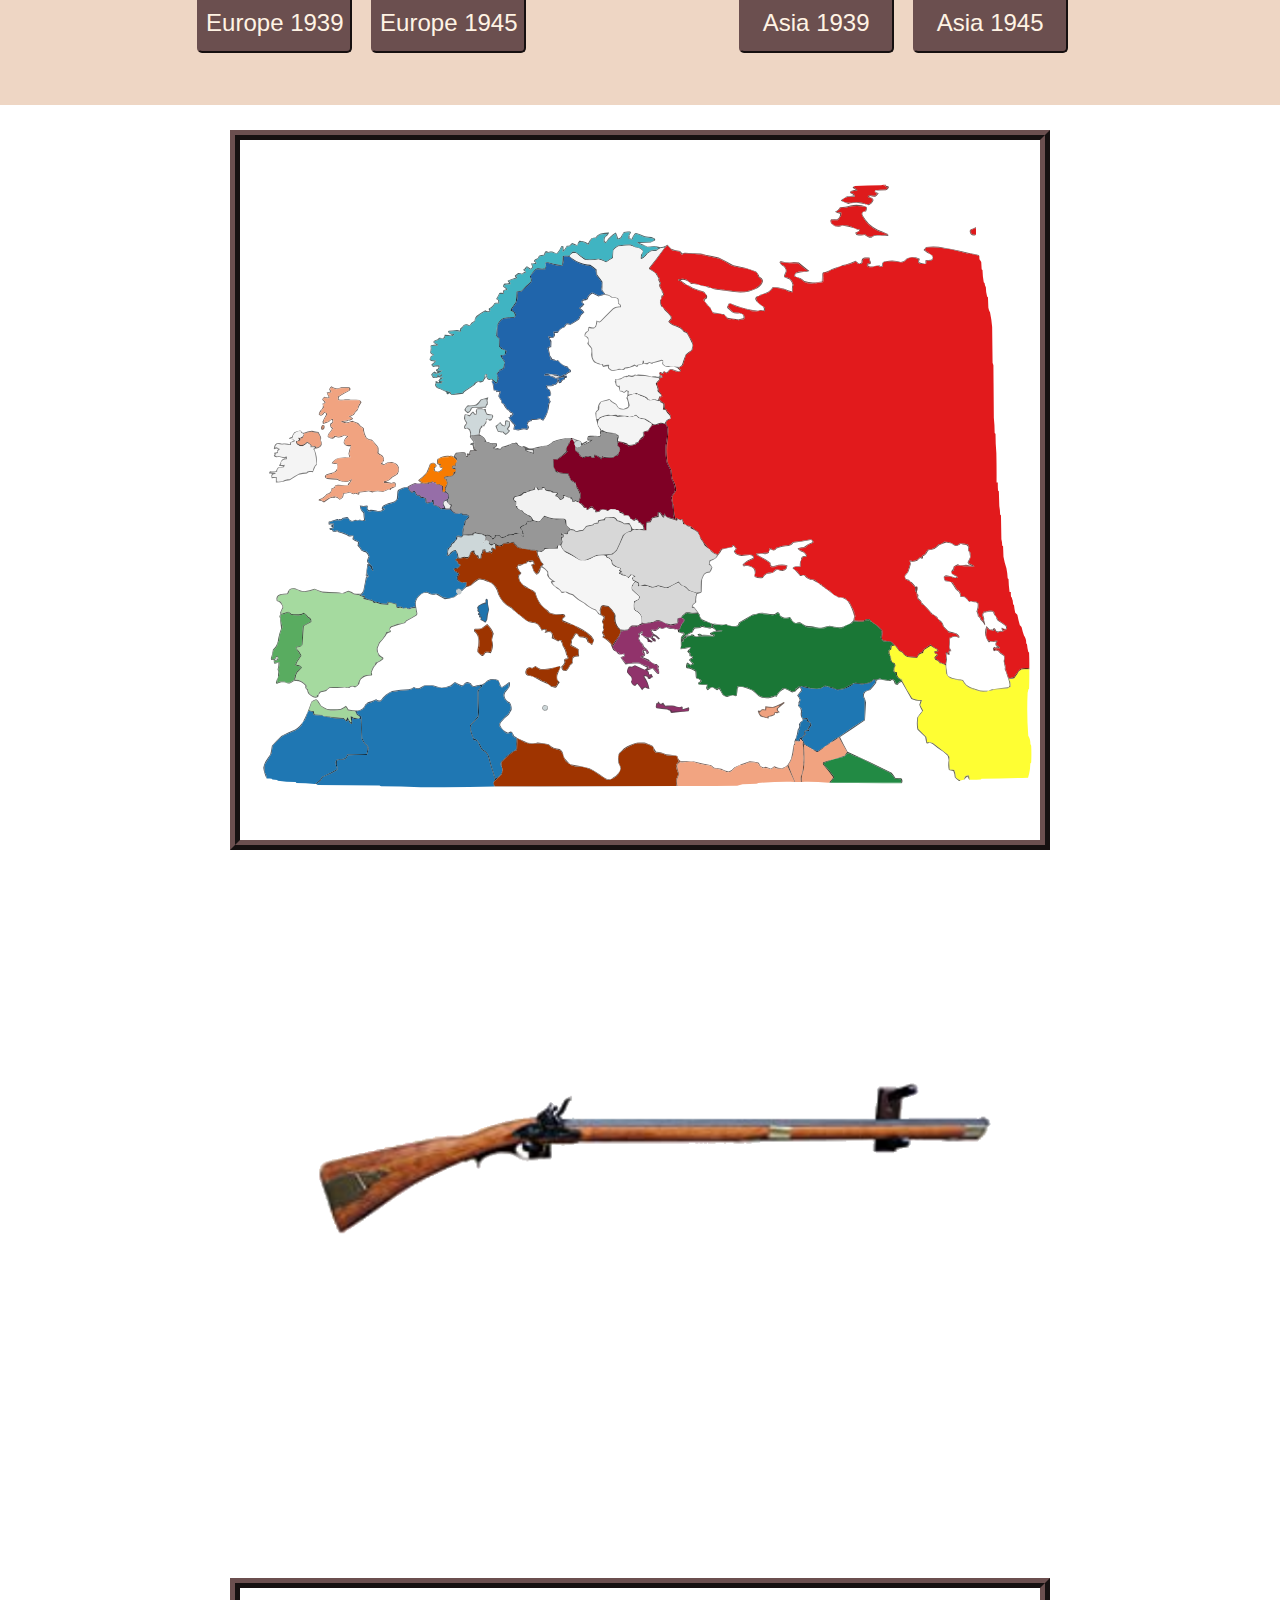
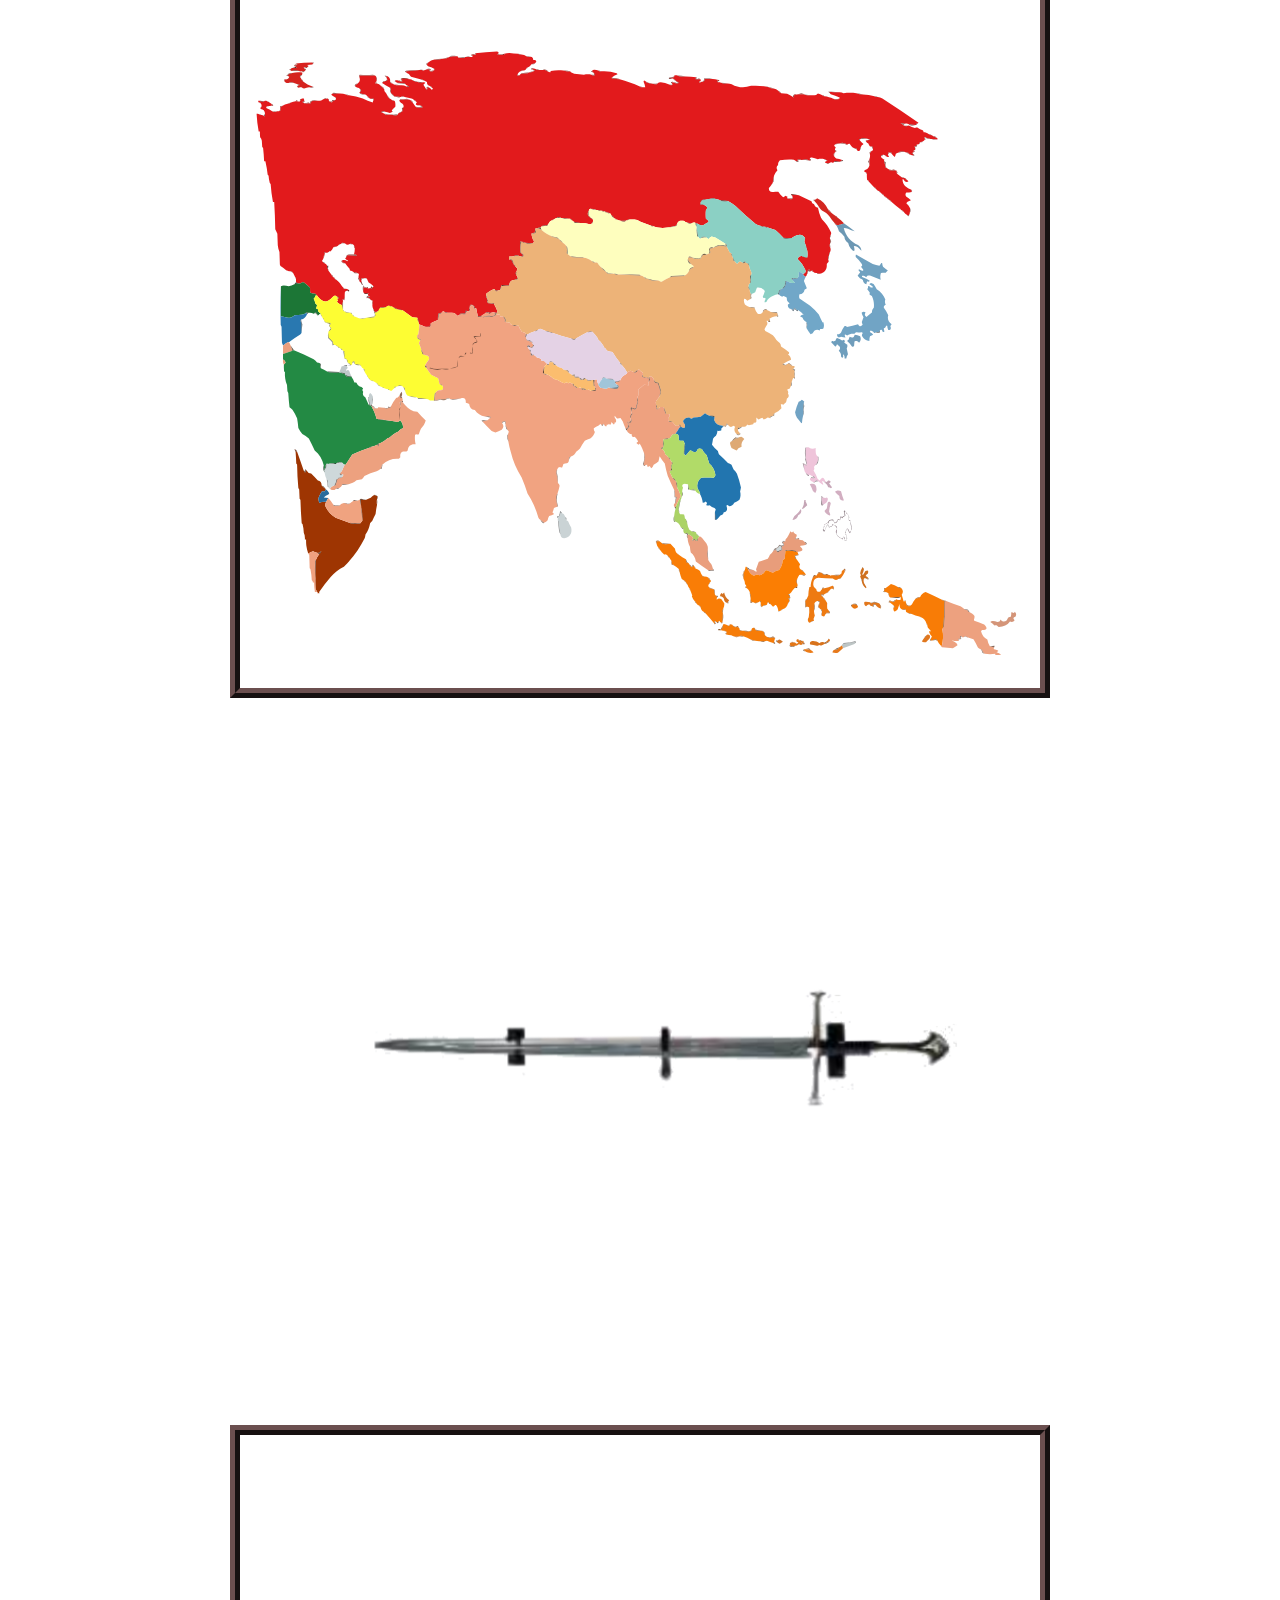
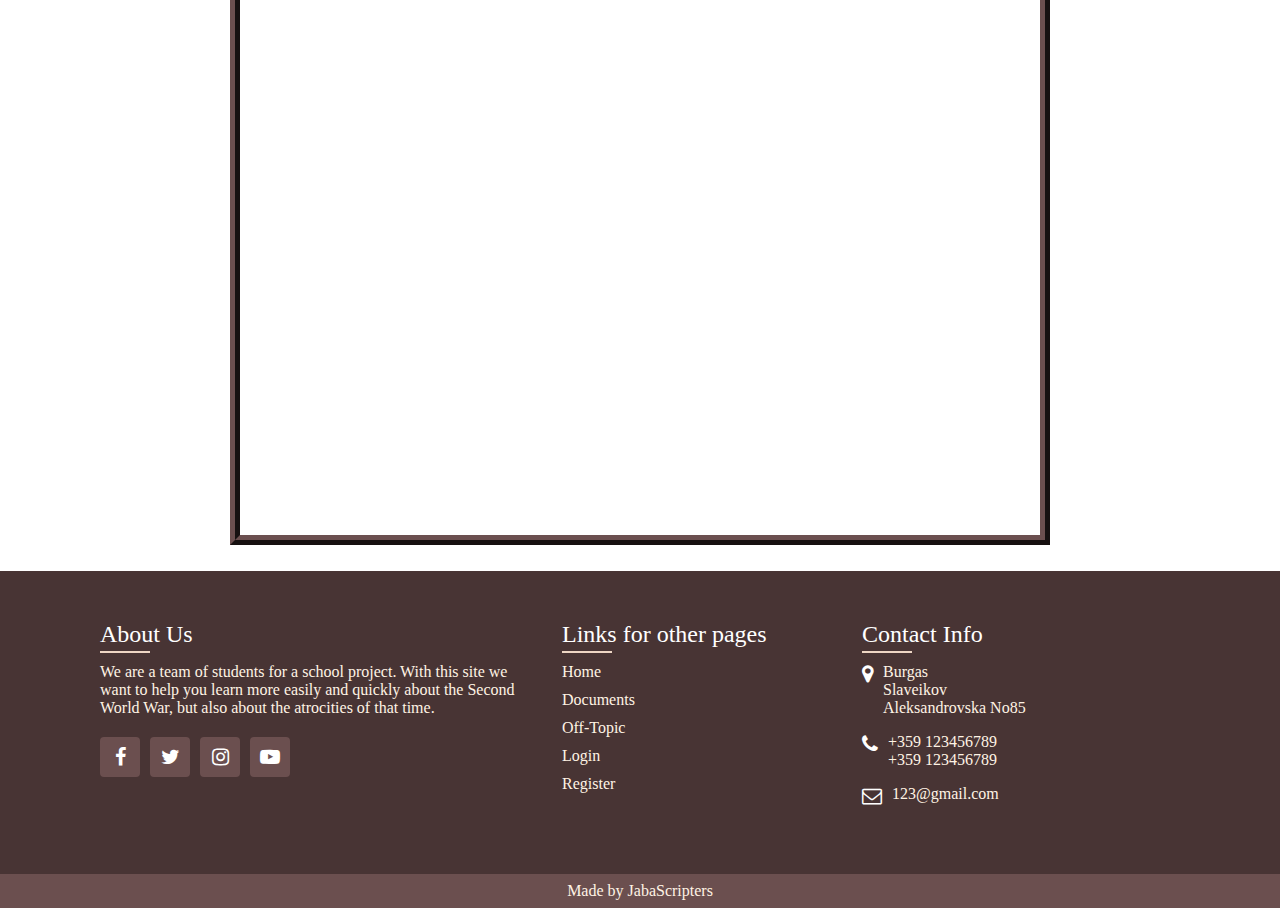
==== commit ddc658b5: "Fix page scrolling to maps on load" ====
--- a/index.html
+++ b/index.html
@@ -168,13 +168,13 @@
 
       <div class="infoBoxContainer">
         <div class="europeButtons">
-          <button id="e39" onclick="switchMap('e39')">Europe 1939</button>
-          <button id="e45" onclick="switchMap('e45')">Europe 1945</button>
+          <button id="e39" onclick="switchMap('e39', 0)">Europe 1939</button>
+          <button id="e45" onclick="switchMap('e45', 0)">Europe 1945</button>
         </div>
 
         <div class="asiaButtons">
-          <button id="a39" onclick="switchMap('a39')">Asia 1939</button>
-          <button id="a45" onclick="switchMap('a45')">Asia 1945</button>
+          <button id="a39" onclick="switchMap('a39', 0)">Asia 1939</button>
+          <button id="a45" onclick="switchMap('a45', 0)">Asia 1945</button>
         </div>
 
         <!--popup windows-->
@@ -396,8 +396,8 @@
     <script src="scripts/popup.js"></script>
     <script src="scripts/popupText.js"></script>
     <script>
-      document.getElementById("e39").click();
-      document.getElementById("a39").click();
+      switchMap('e39',2);
+      switchMap('a39',1);
     </script>
   </body>
 </html>
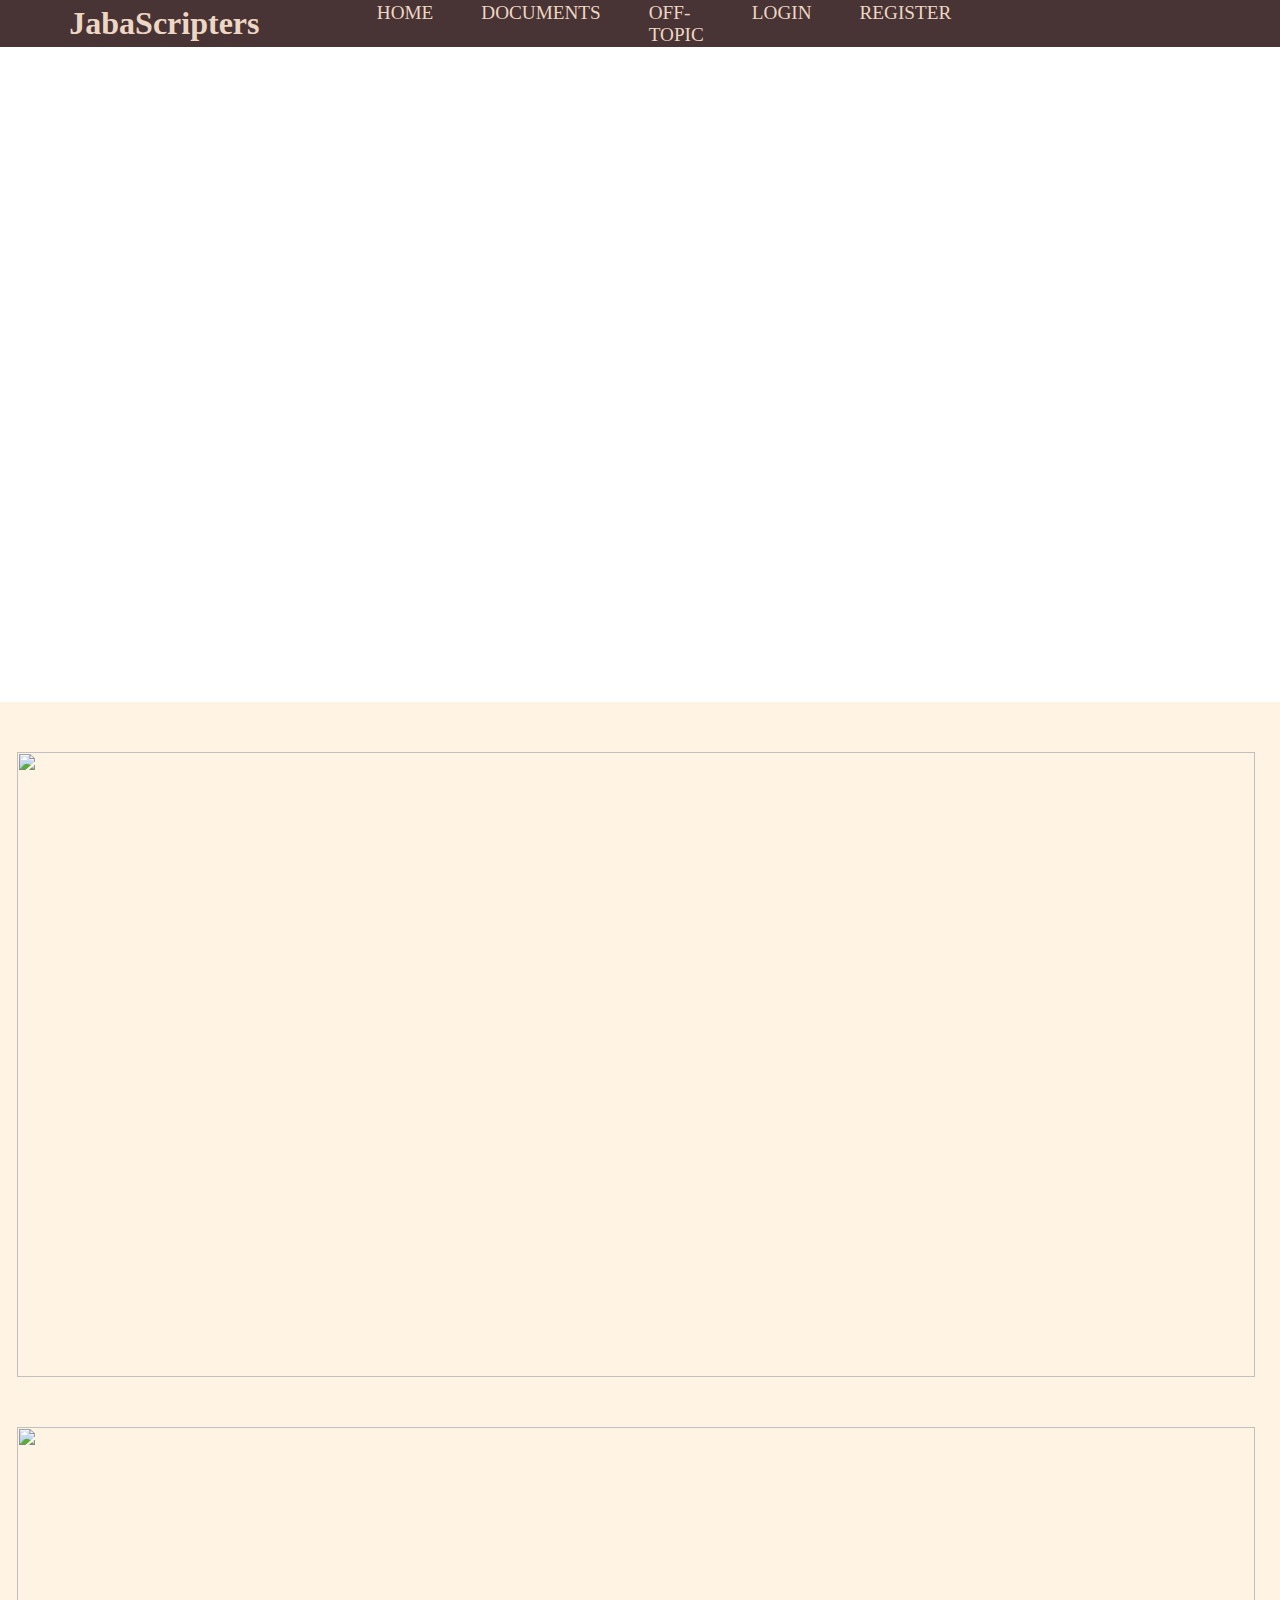
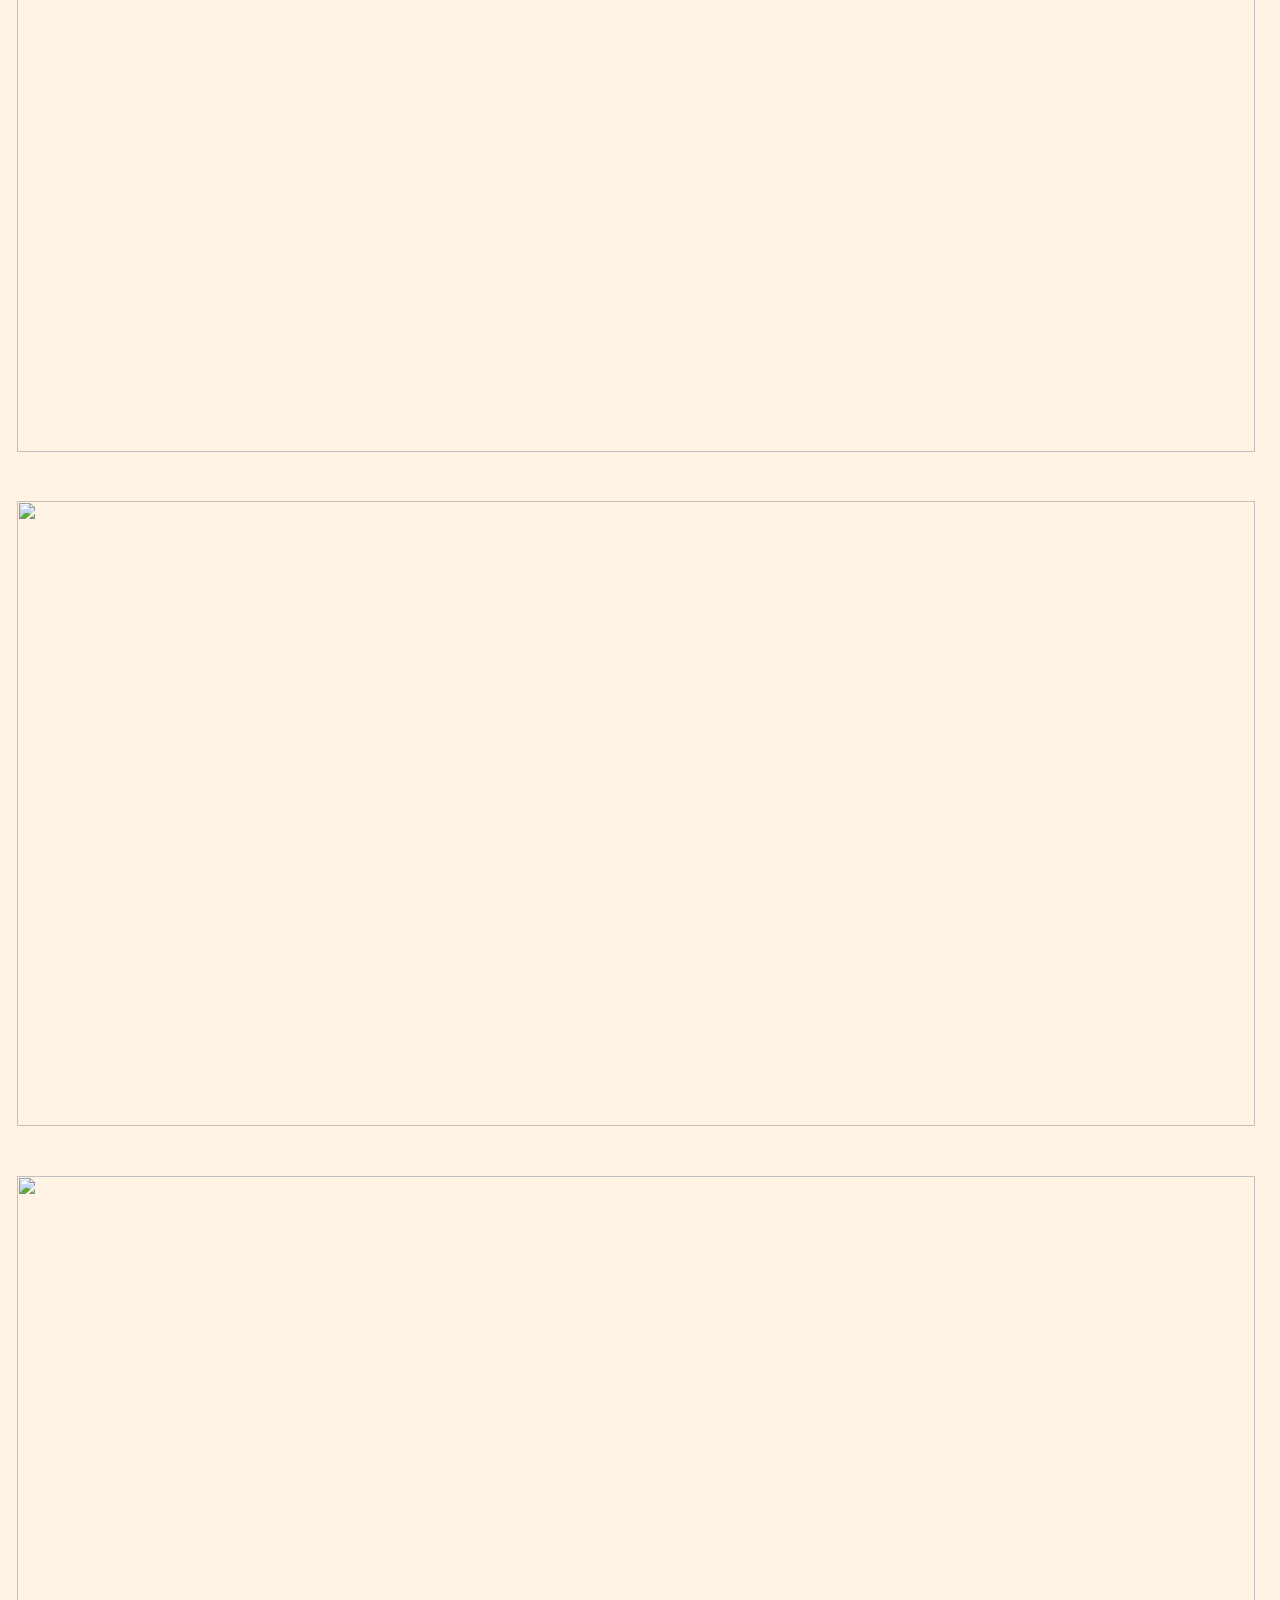
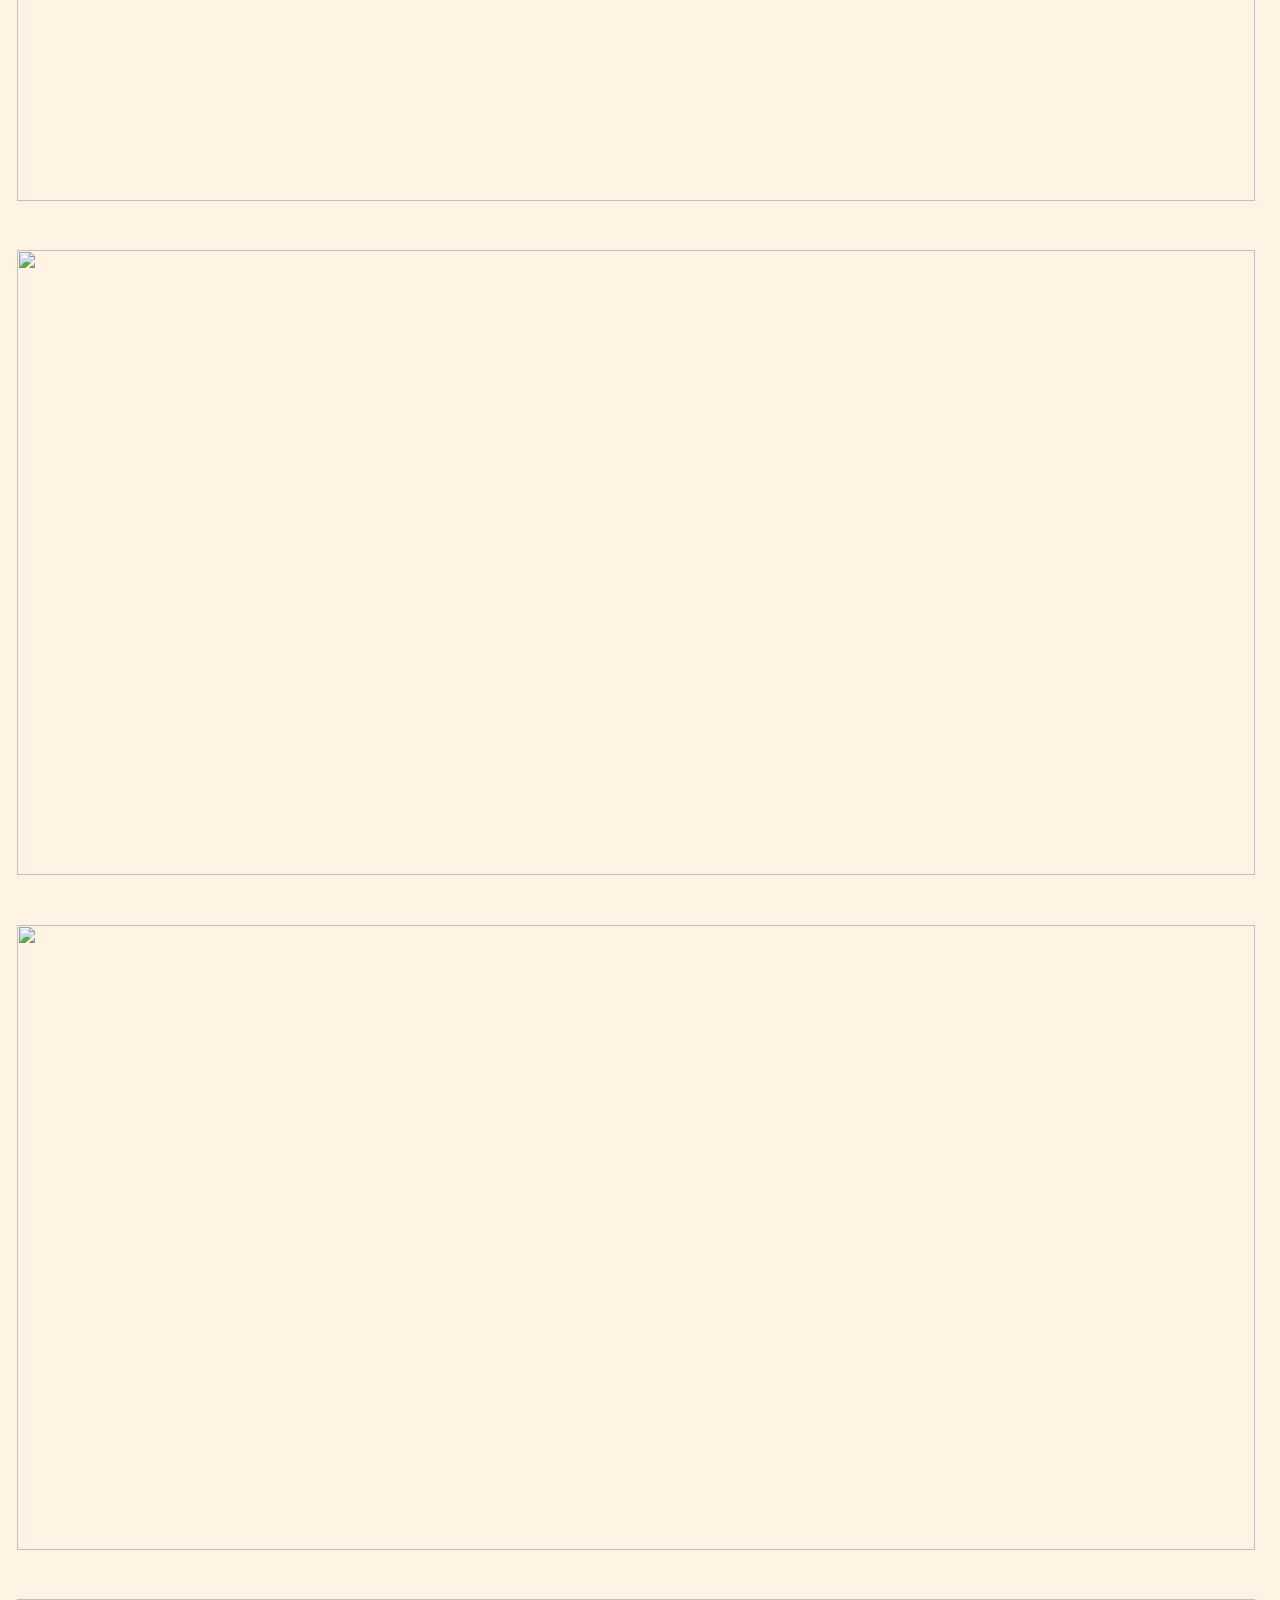
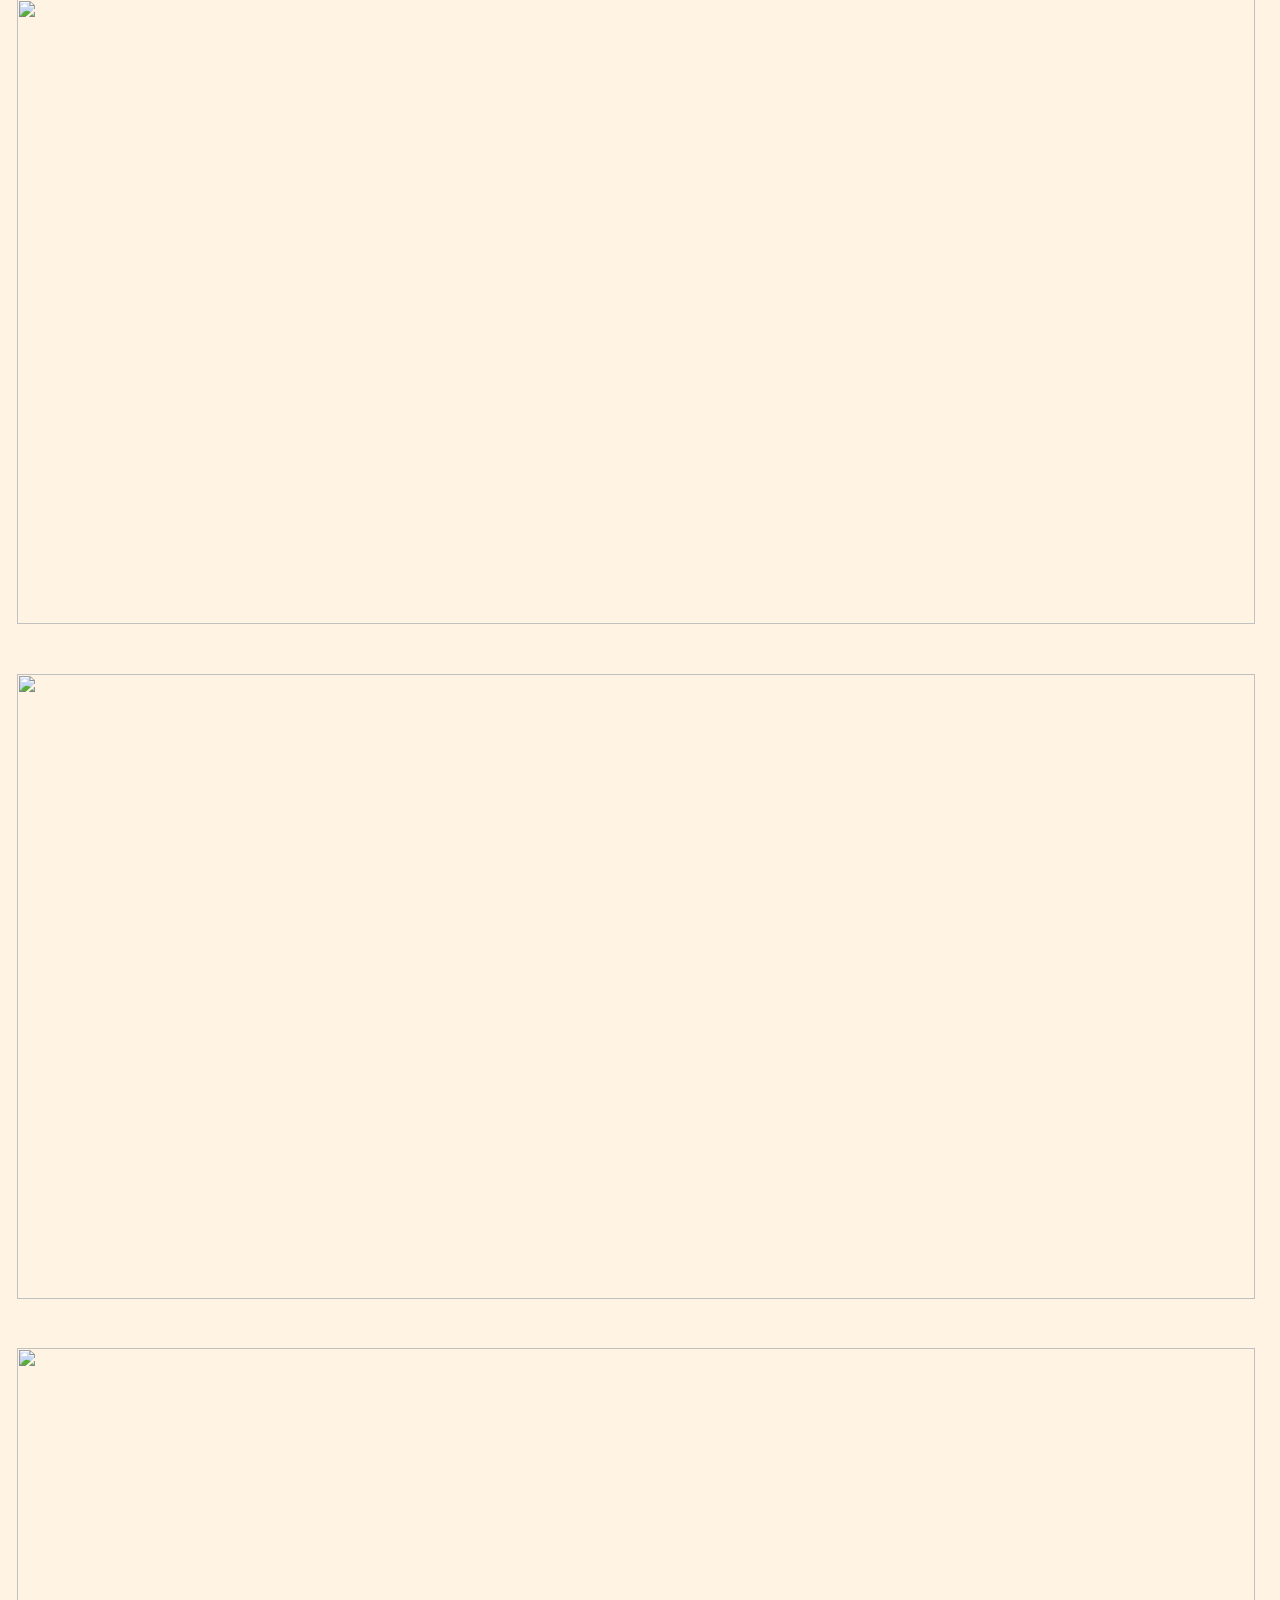
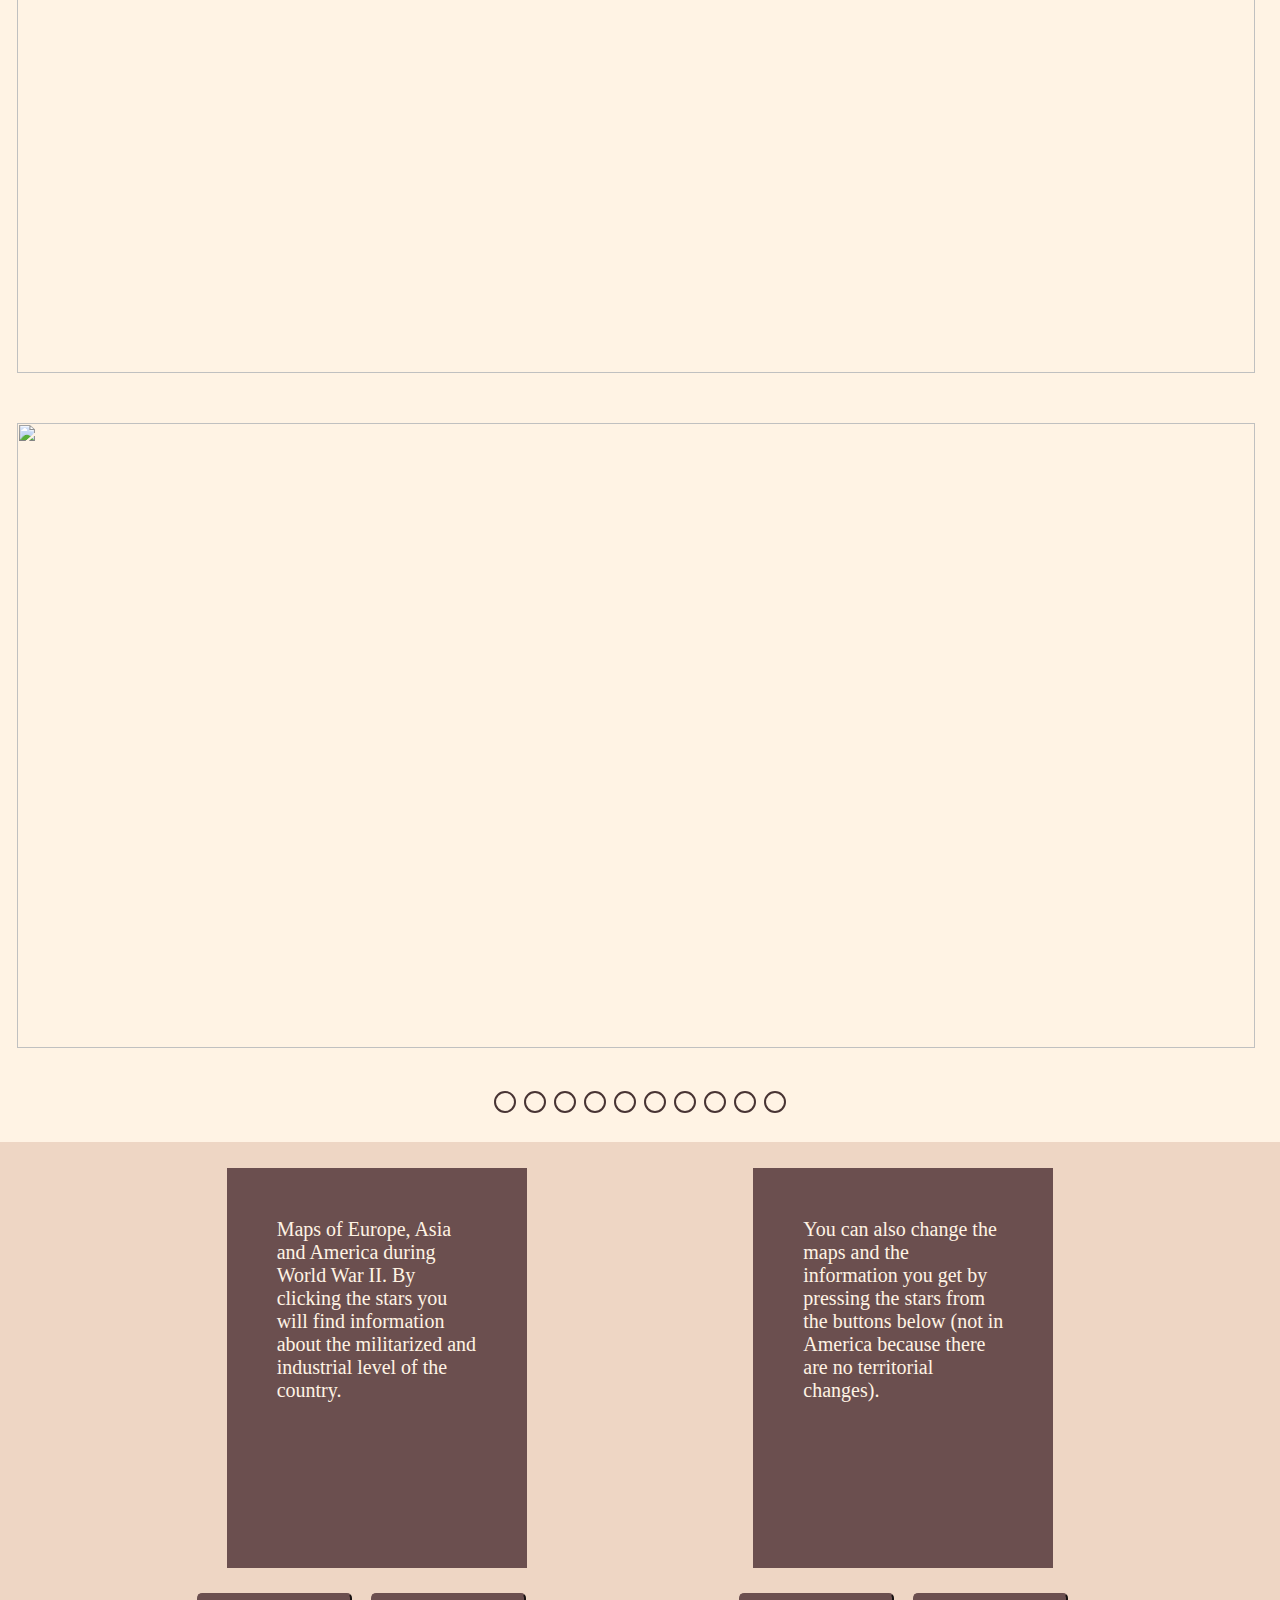
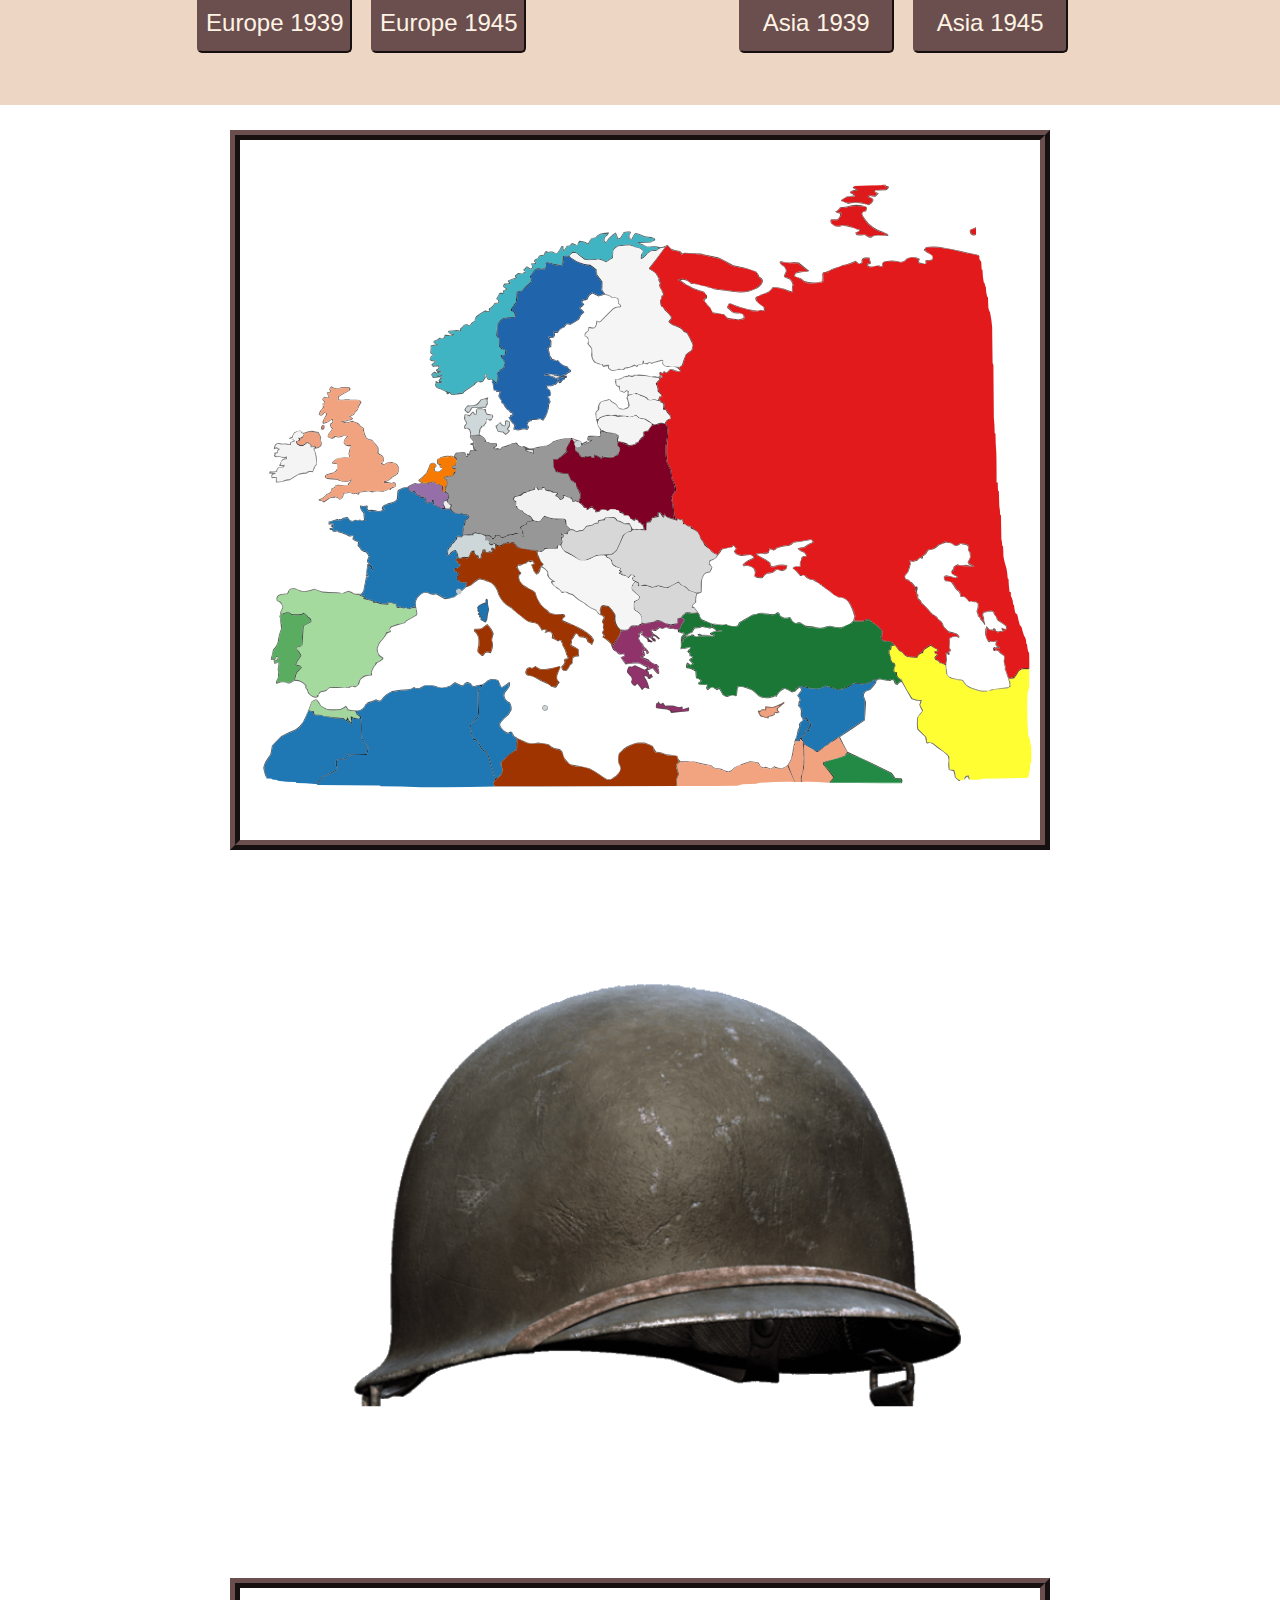
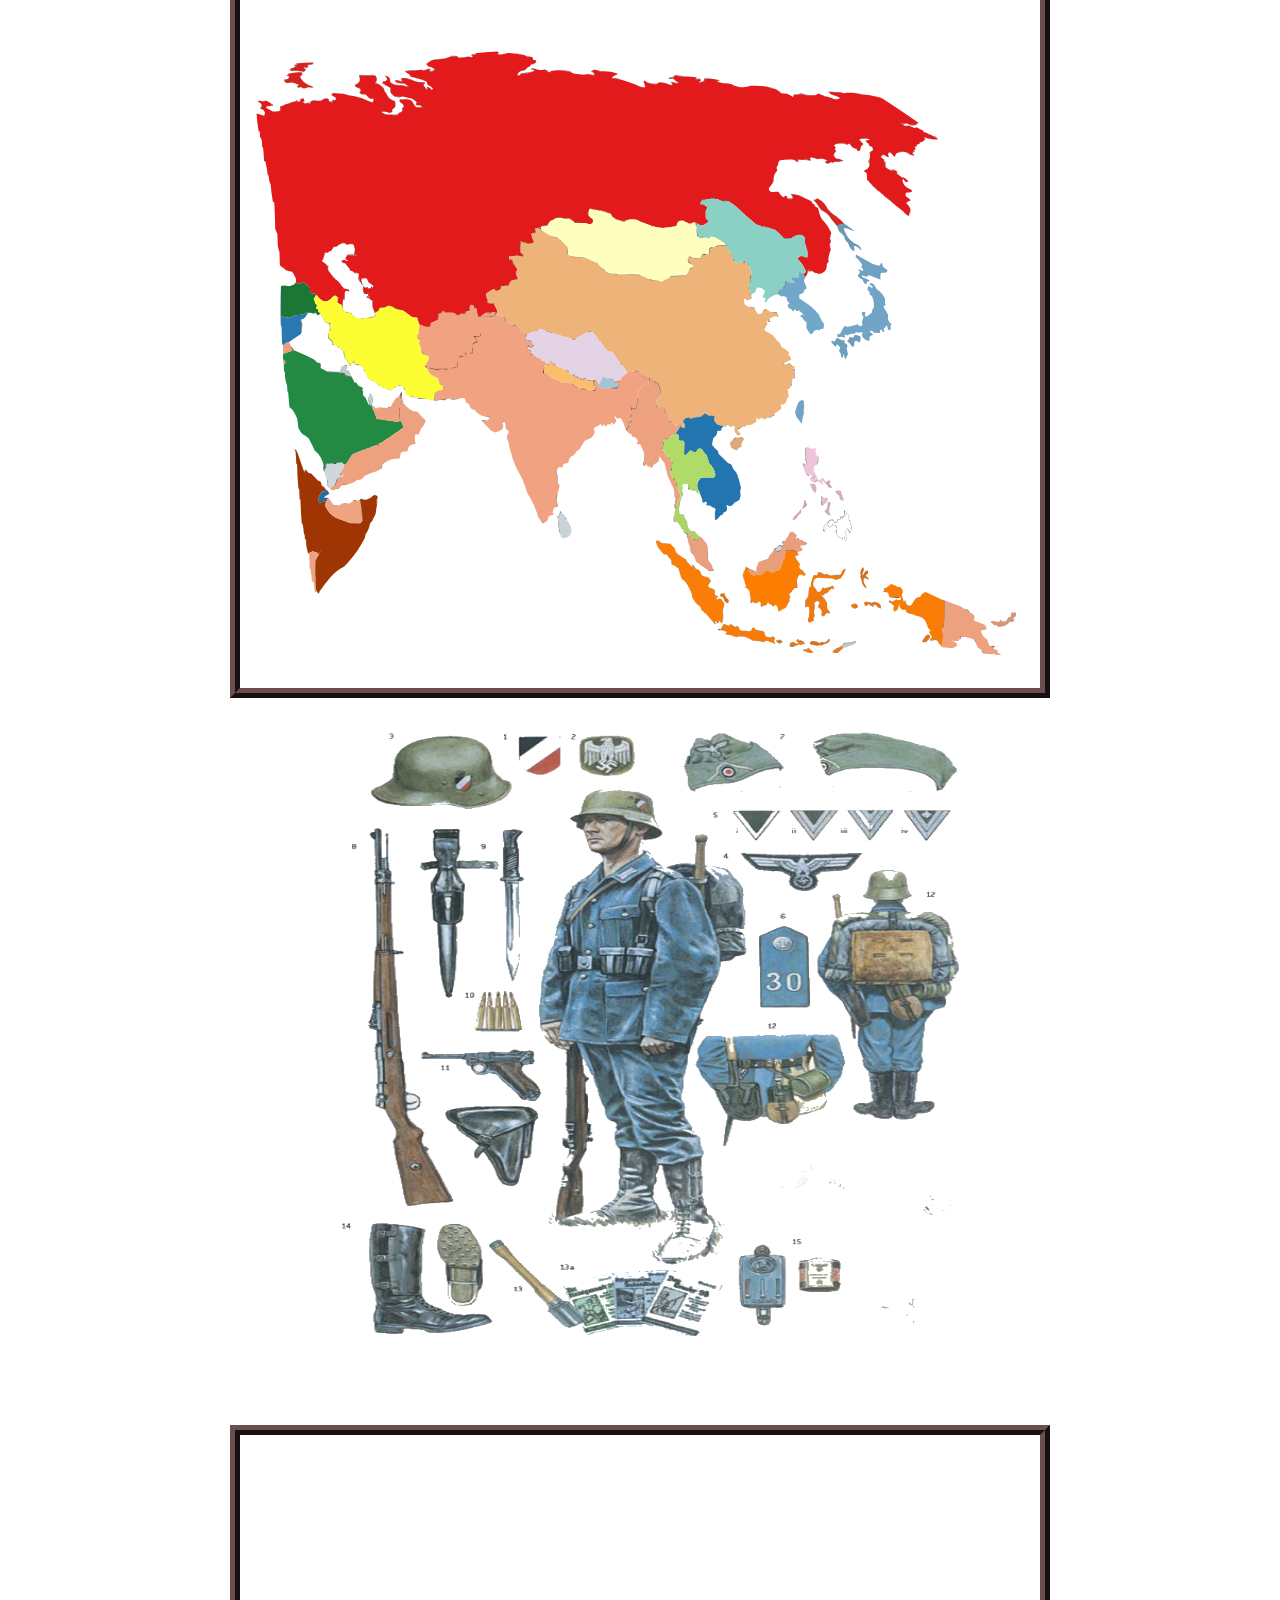
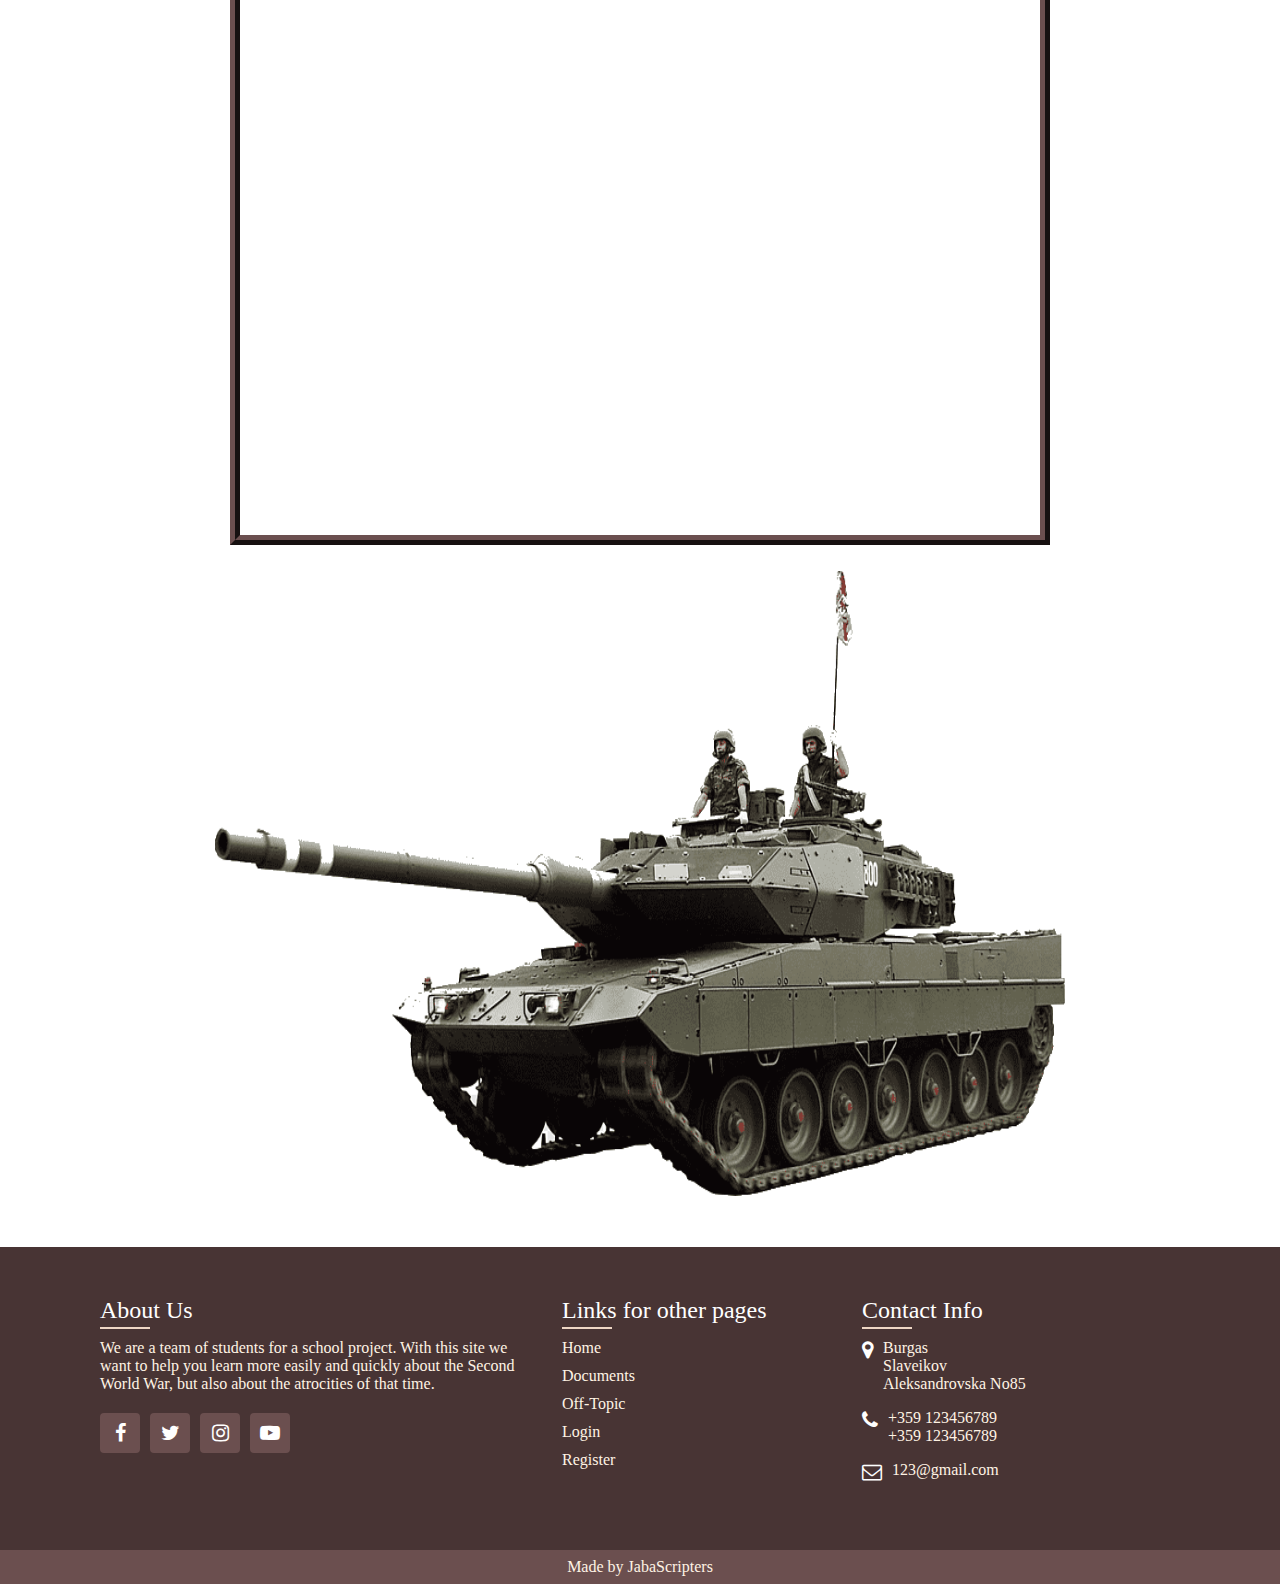
==== commit b5093104: "Fix image responsiveness" ====
--- a/index.html
+++ b/index.html
@@ -288,7 +288,7 @@
         width="800px"
         height="700px"
       ></canvas>
-      <img class="map" src="images/gun.png" alt="gun" width="800px" />
+      <img class="map Images" src="images/helmet.png" alt="gun" width="800px"/>
     </div>
 
     <div class="compContainer">
@@ -298,7 +298,7 @@
         width="800px"
         height="700px"
       ></canvas>
-      <img class="map" src="images/sword.png" alt="" />
+      <img class="map Images" src="images/equipment.png" alt="" />
     </div>
 
     <div class="container">
@@ -308,6 +308,7 @@
         width="800px"
         height="700px"
       ></canvas>
+      <img class="map Images" src="images/tank.png" alt="" />
     </div>
 
     <!--footer-->
--- a/Styles/css/index.css
+++ b/Styles/css/index.css
@@ -360,6 +360,9 @@
   .heroic {
     height: 38vh;
   }
+  .Images {
+    height: 550px;
+  }
 }
 
 @media screen and (max-width: 780px) {
@@ -399,6 +402,9 @@
   .europeButtons {
     margin-bottom: 50px;
   }
+  .Images {
+    height: 500px;
+  }
 }
 
 @media screen and (max-width: 670px) {
@@ -455,6 +461,9 @@
   }
   .map {
     width: 540px;
+  }
+  .Images {
+    height: 450px;
   }
 }
 
@@ -514,6 +523,9 @@
   #center {
     padding-left: 23%;
   }
+  .Images {
+    height: 350px;
+  }
 }
 
 @media screen and (max-width: 420px) {
@@ -527,6 +539,9 @@
     vertical-align: middle;
     width: 100%;
     height: 100%;
+  }
+  .Imgaes {
+    height: 325px;
   }
 }
 
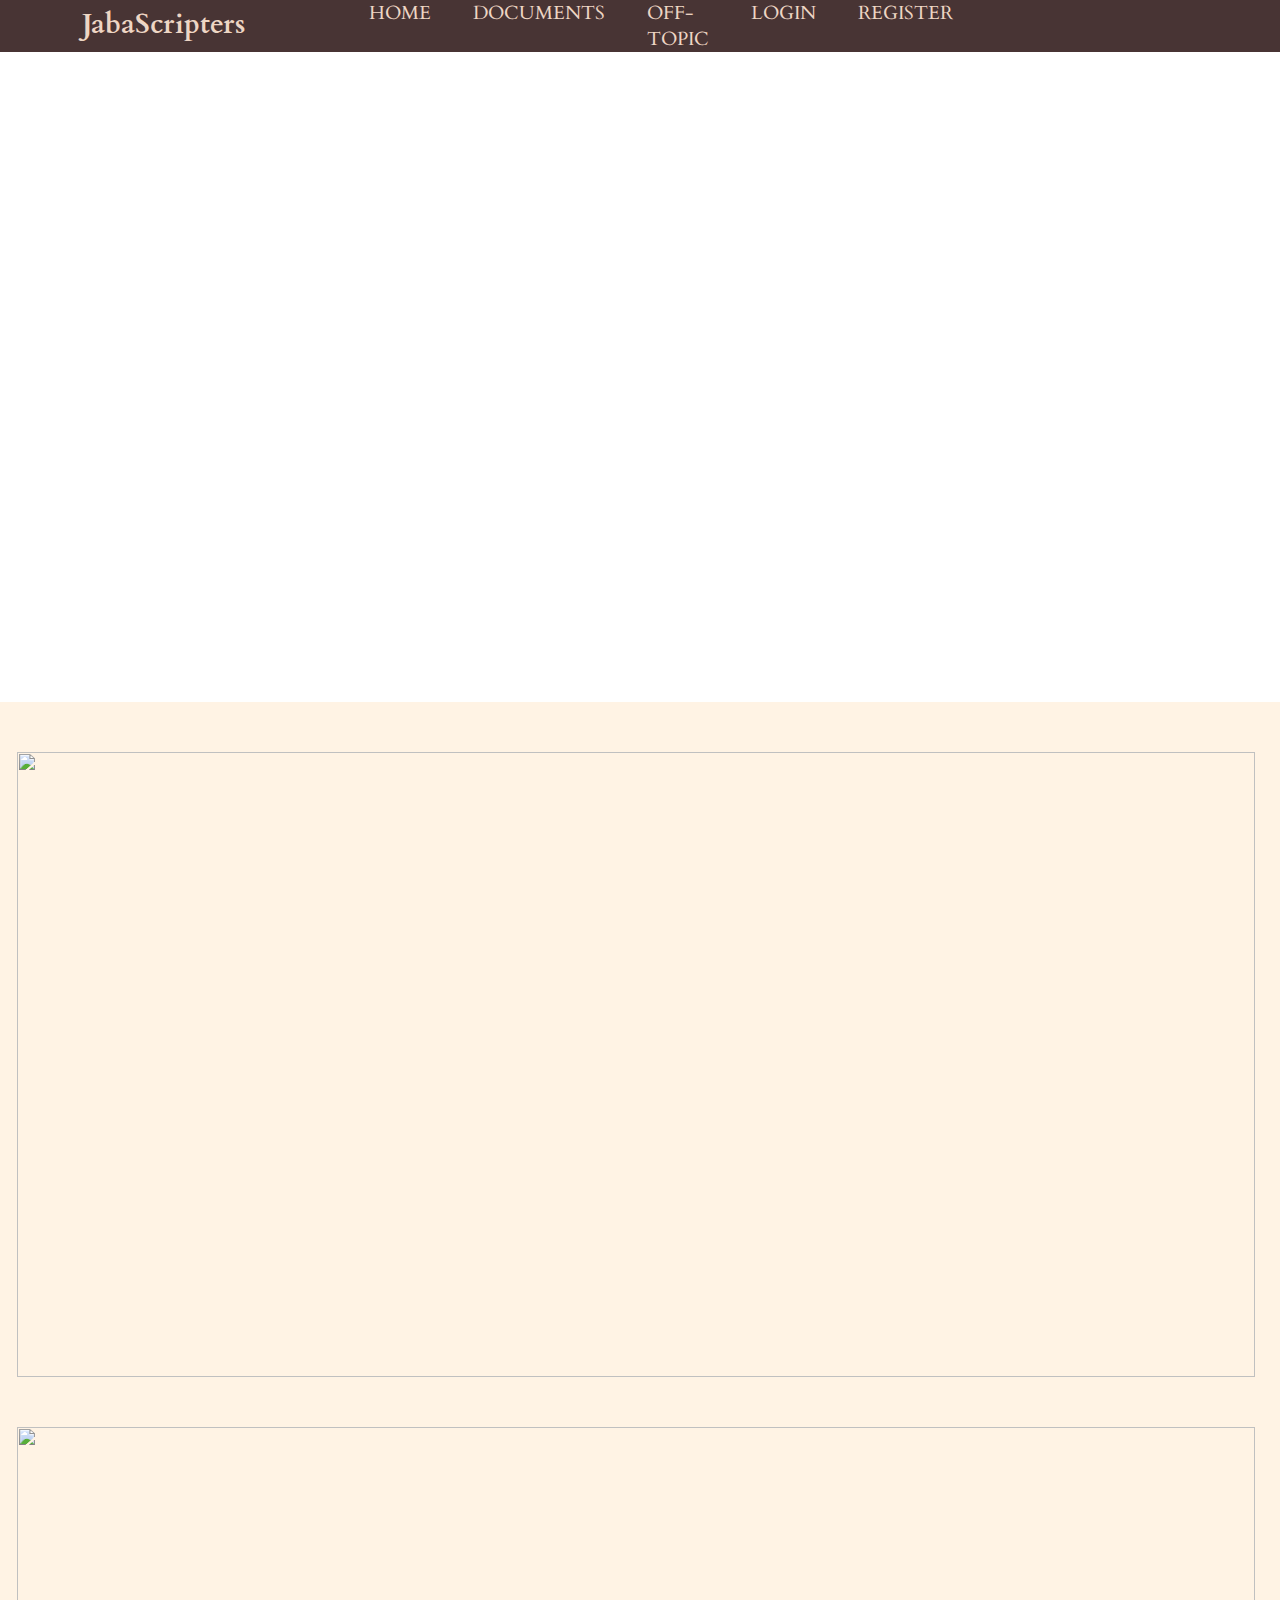
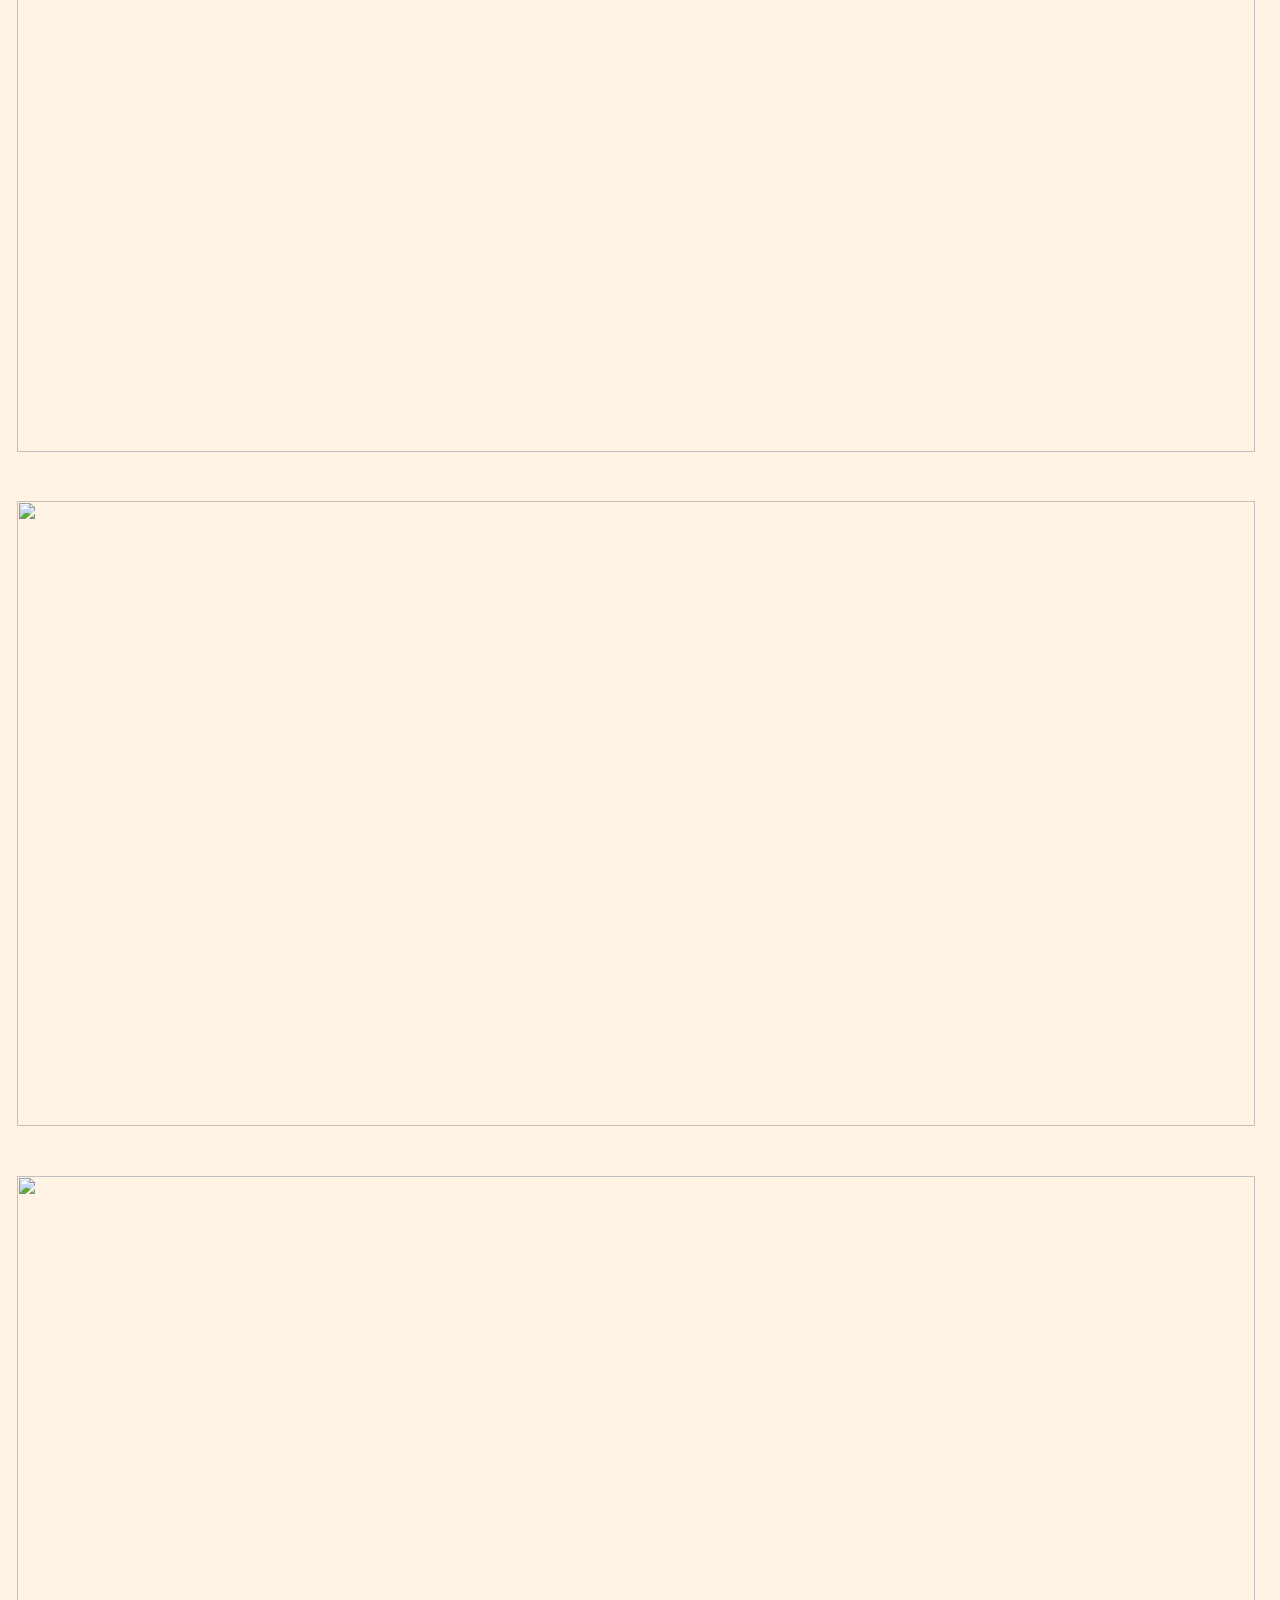
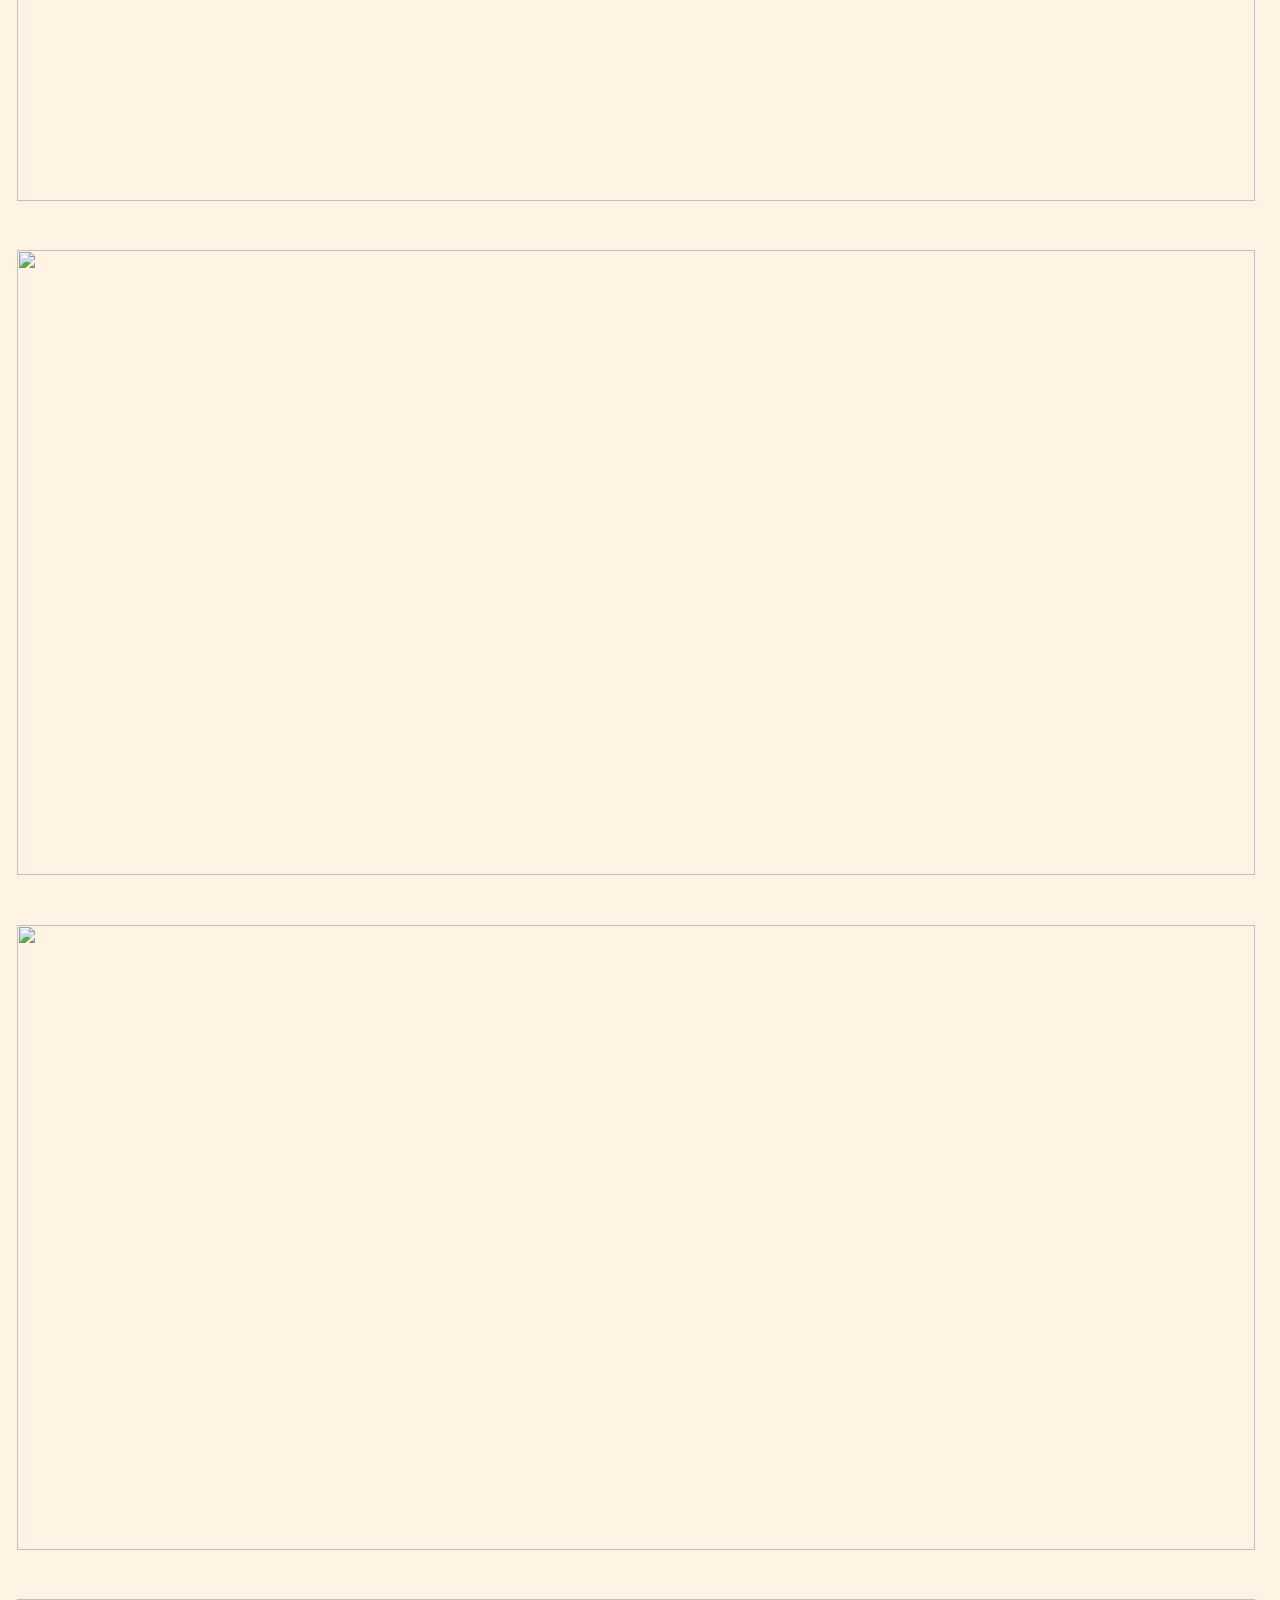
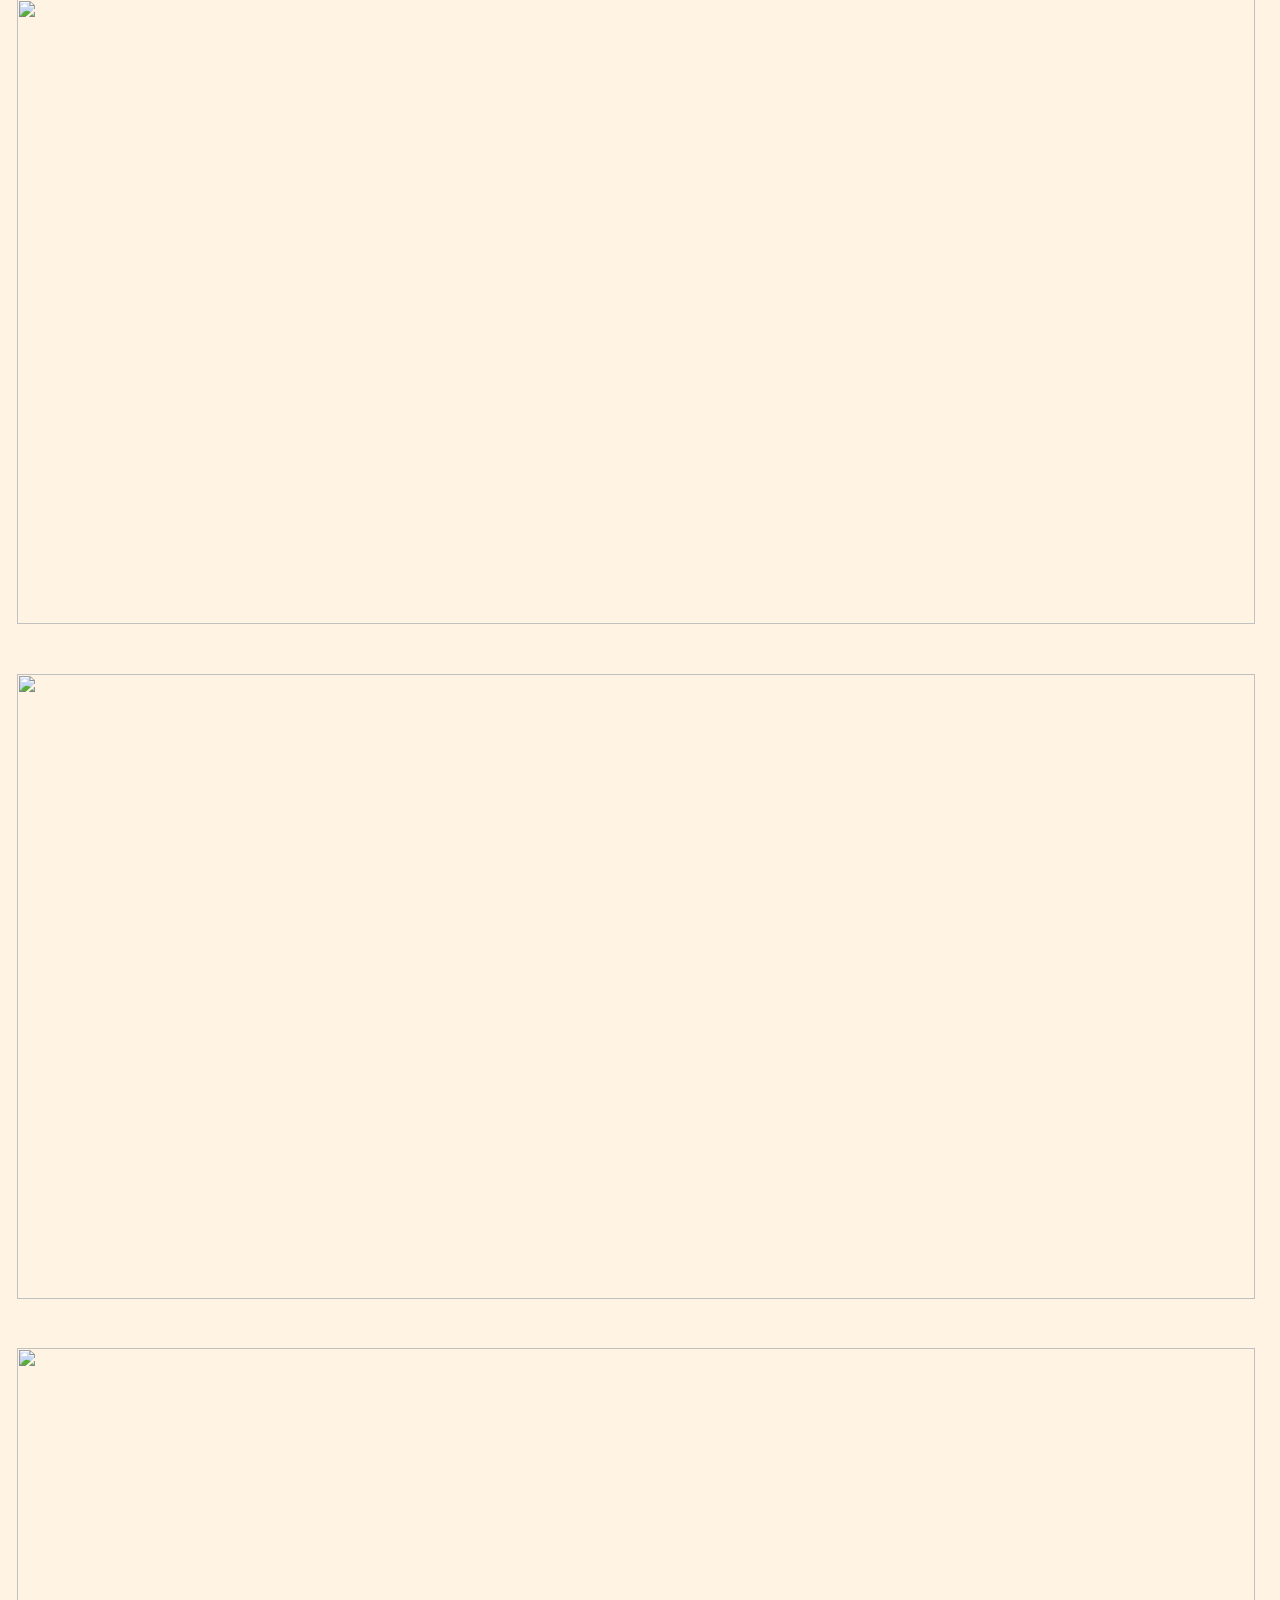
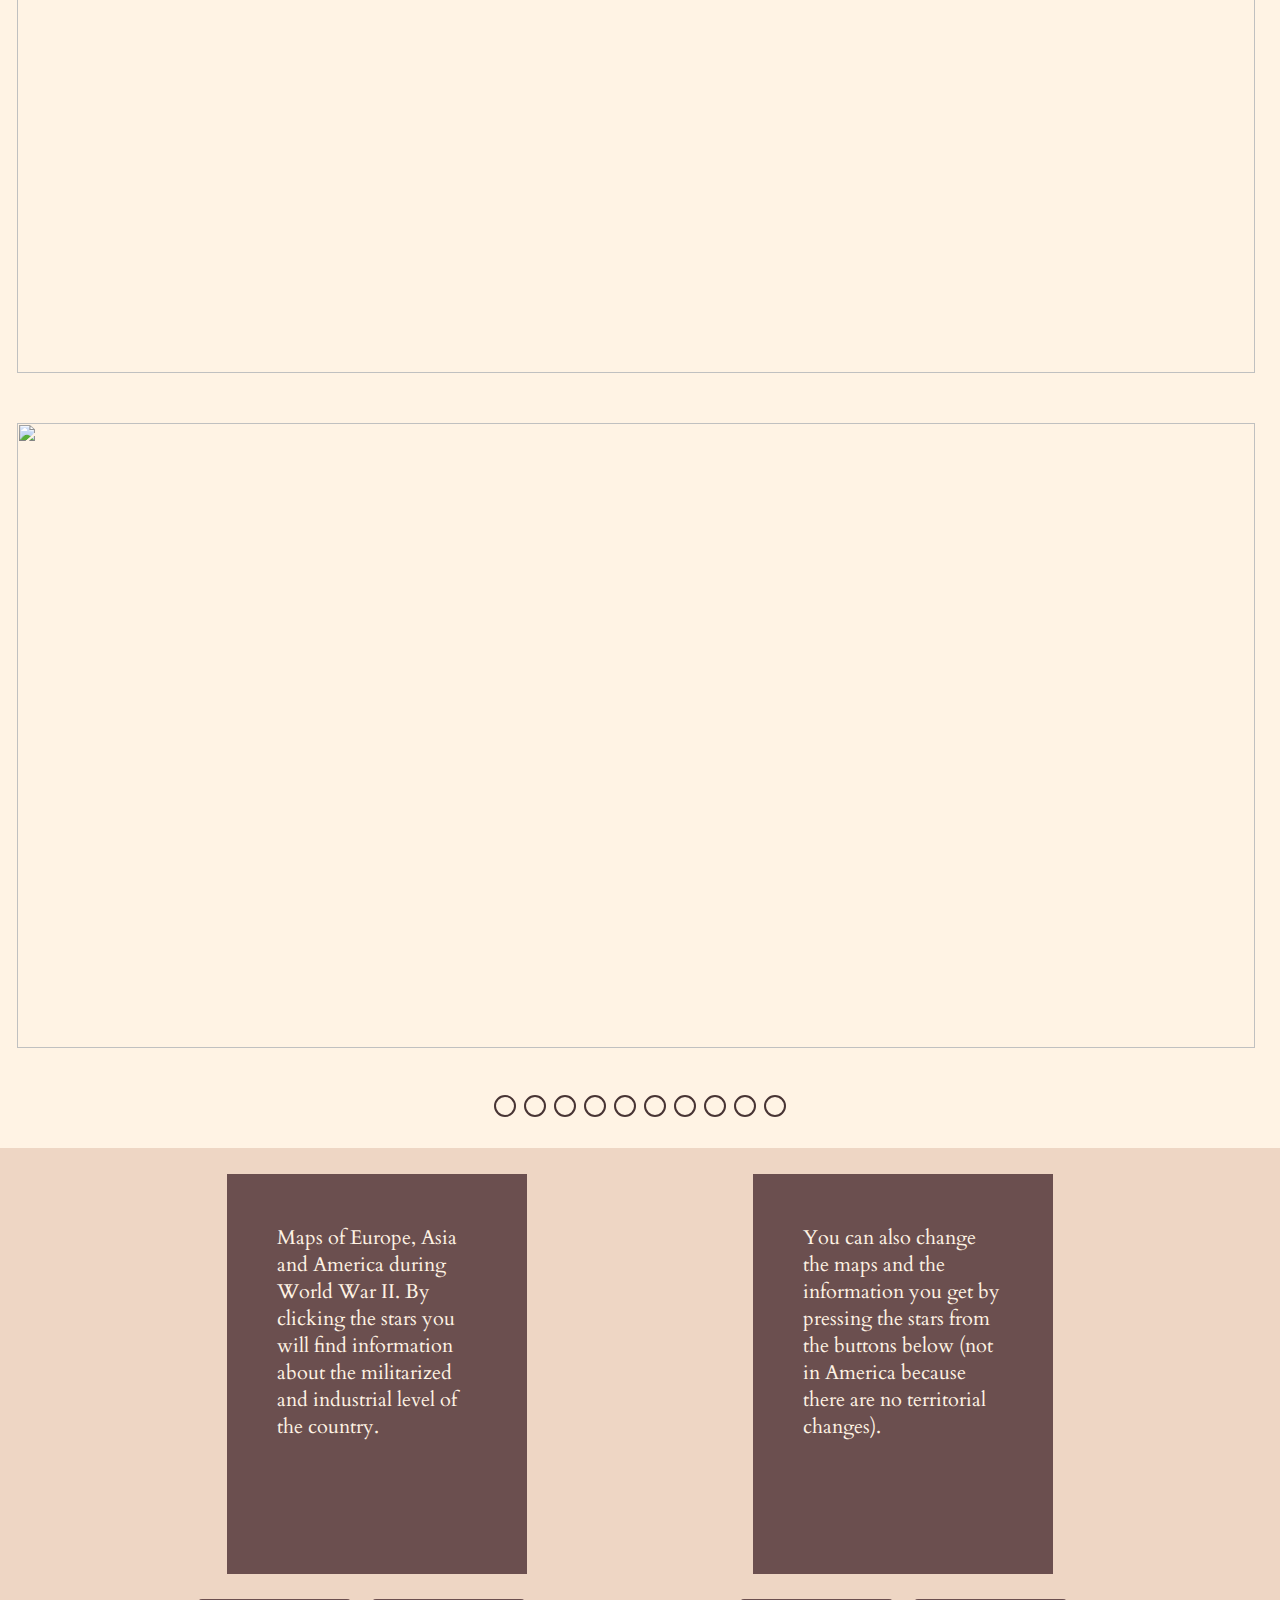
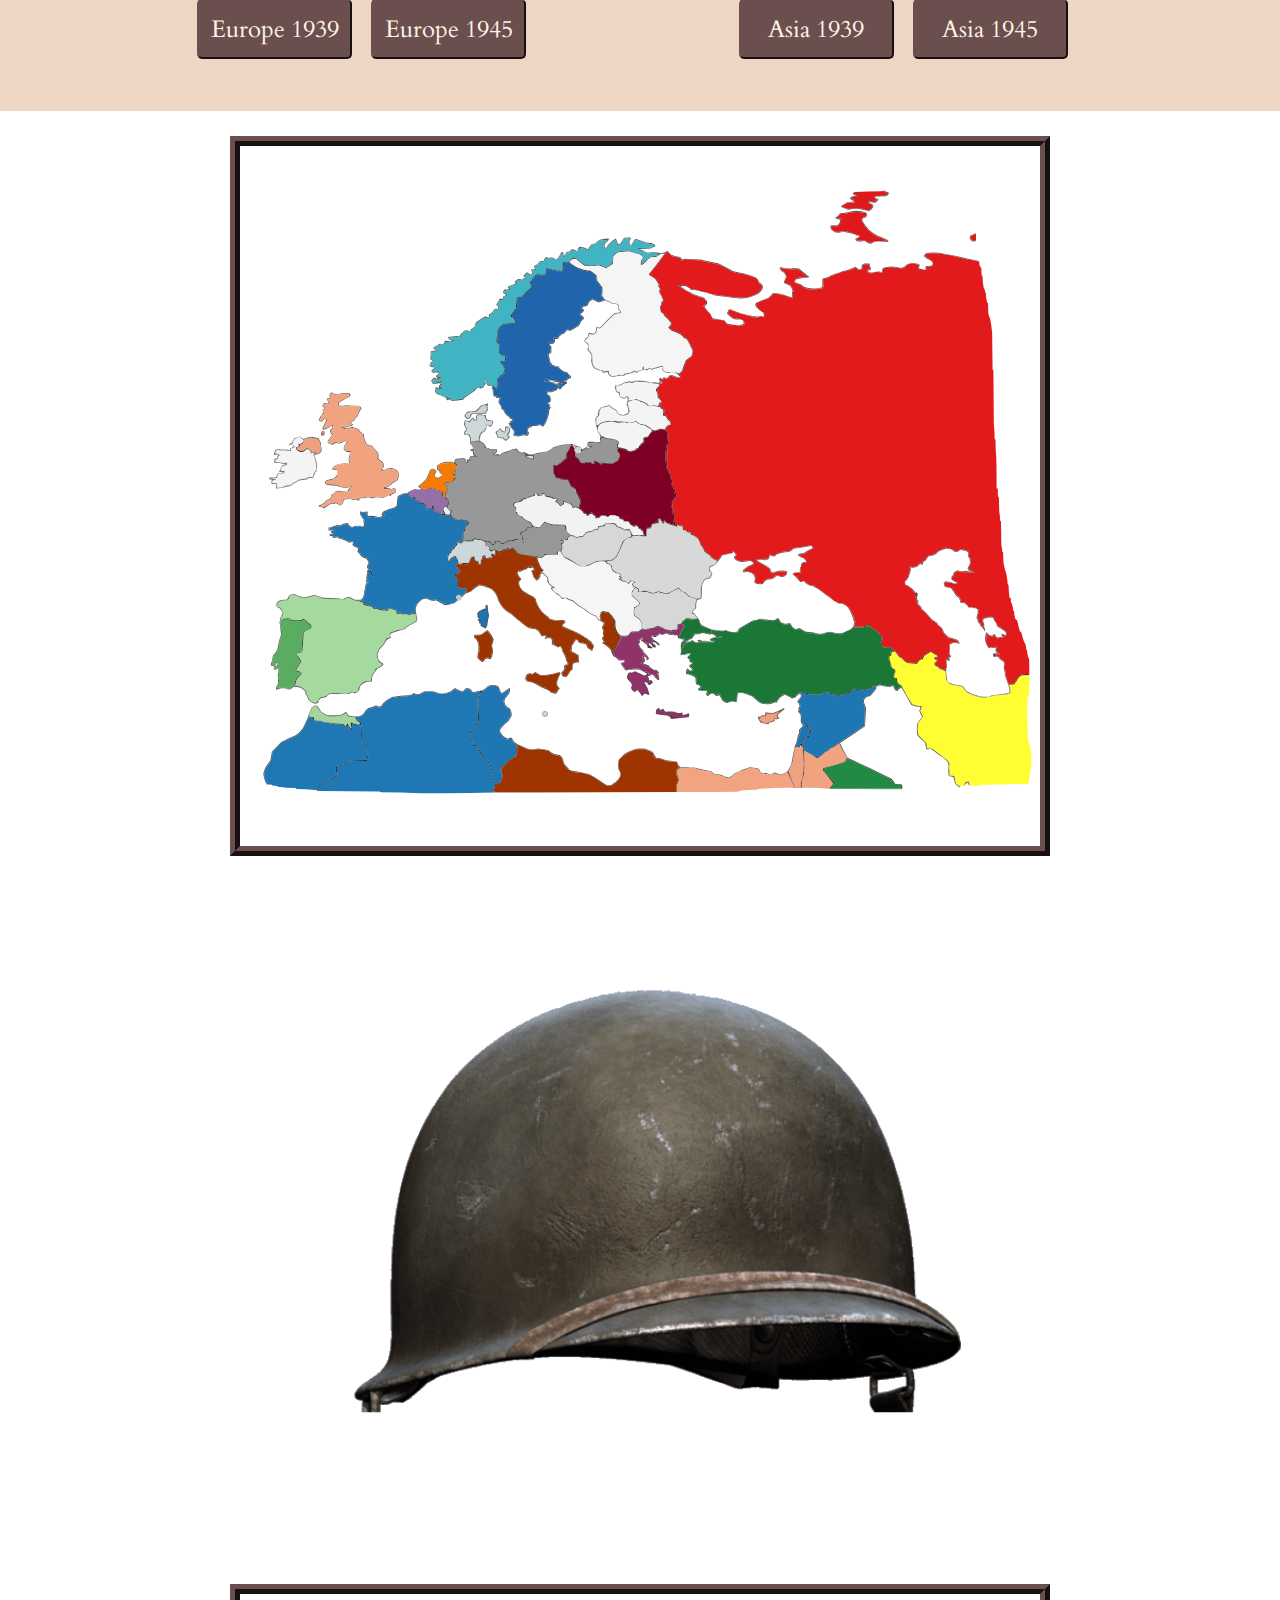
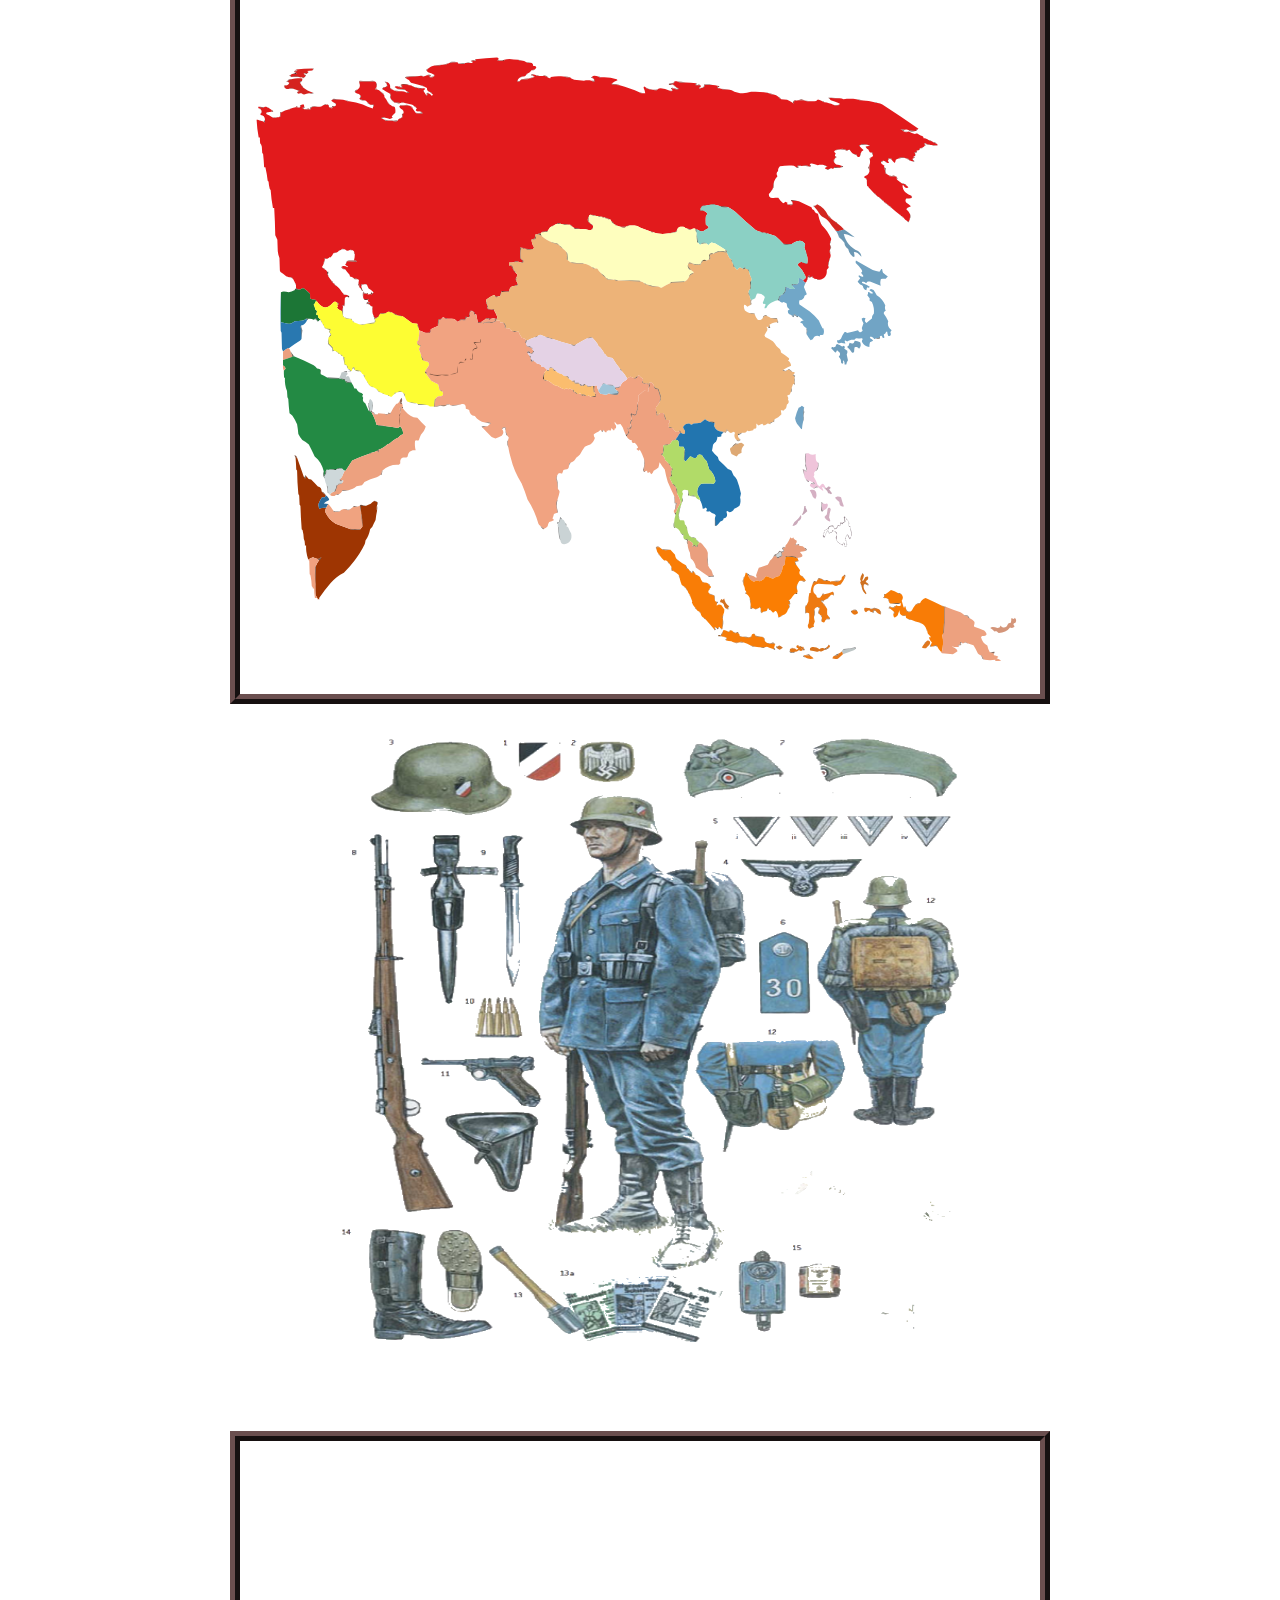
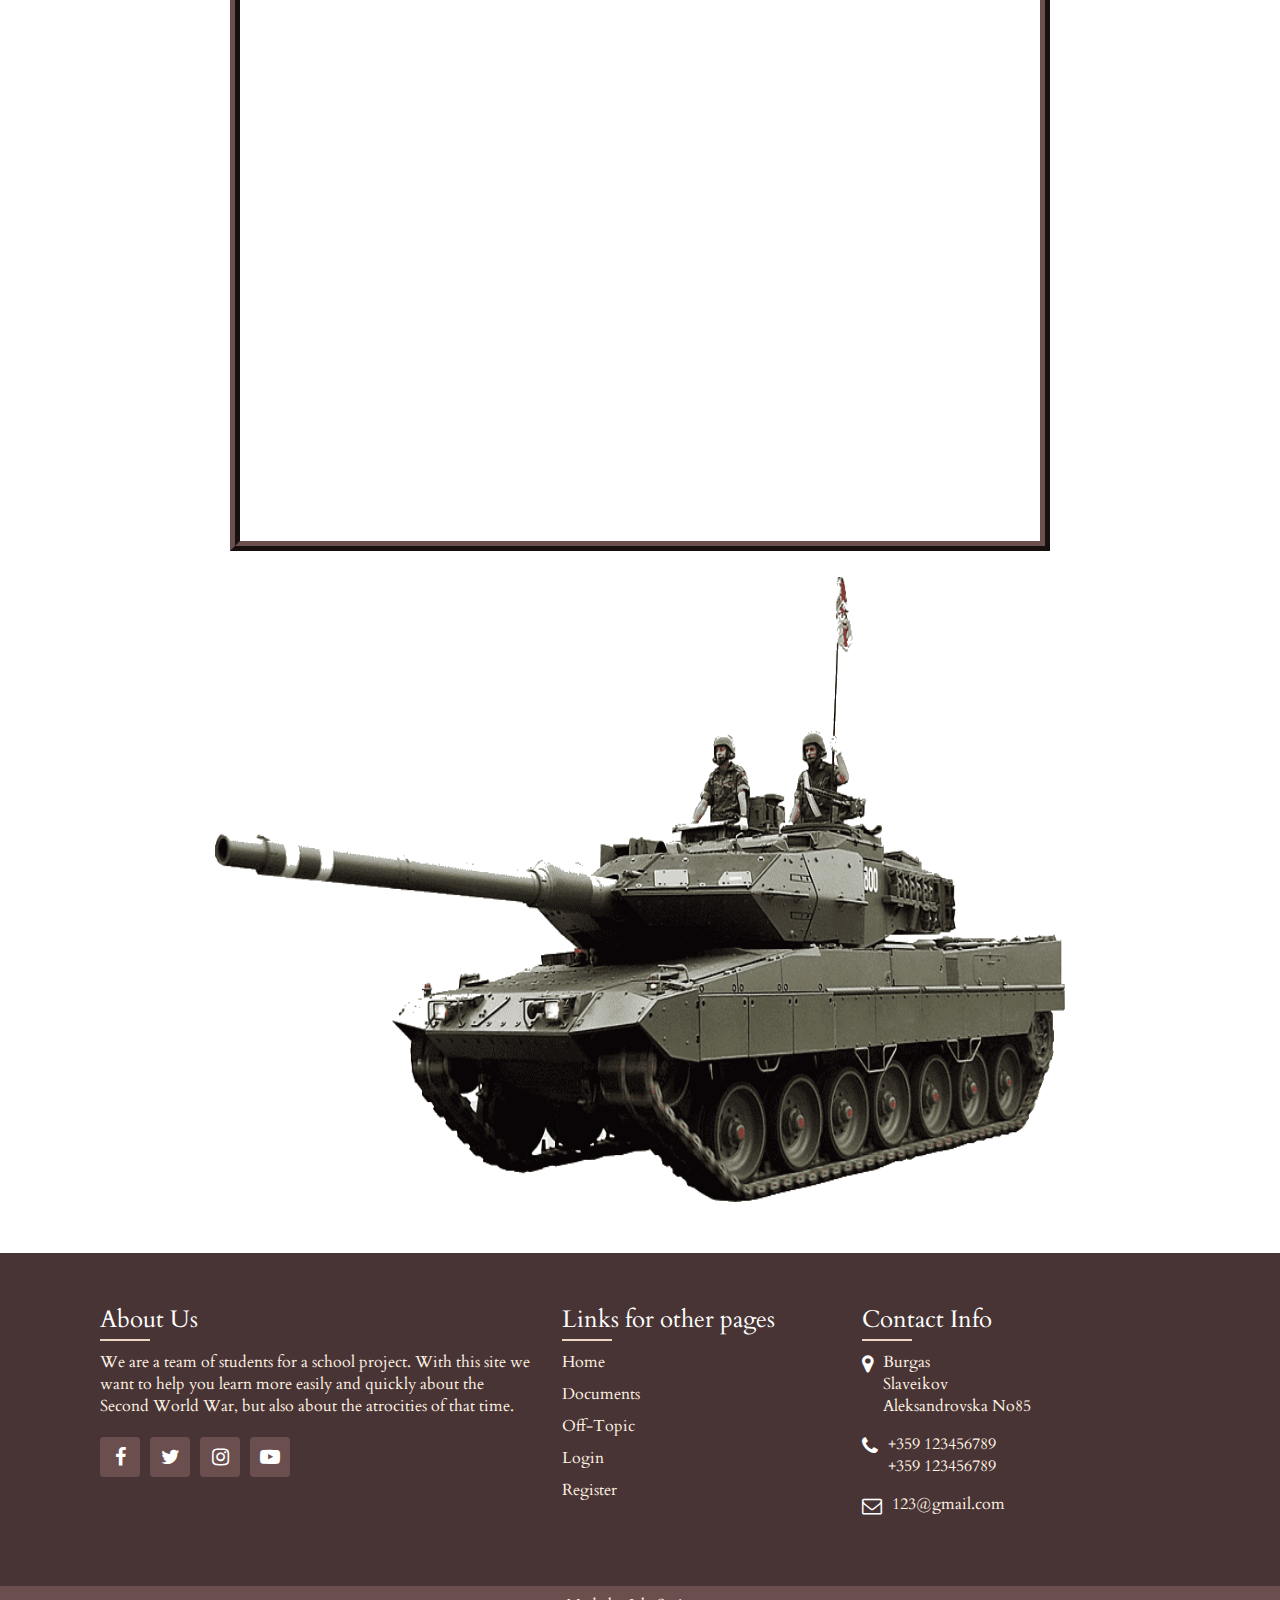
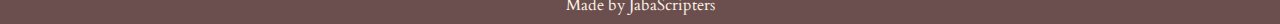
==== commit d8b435c5: "Add comments. Final commit." ====
--- a/index.html
+++ b/index.html
@@ -51,8 +51,8 @@
     <!--carousel-->
 
     <div class="mainContainer">
-      <div class="slideshow-container">
-        <div class="mySlides fade">
+      <div class="slideshowContainer">
+        <div class="carouselImg fade">
           <img
             class="carousel"
             src="Images/Carousel/firstMap.png"
@@ -60,7 +60,7 @@
           />
         </div>
 
-        <div class="mySlides fade">
+        <div class="carouselImg fade">
           <img
             class="carousel"
             src="Images/Carousel/secondMap.png"
@@ -68,7 +68,7 @@
           />
         </div>
 
-        <div class="mySlides fade">
+        <div class="carouselImg fade">
           <img
             class="carousel"
             src="Images/Carousel/thirdMap.png"
@@ -76,7 +76,7 @@
           />
         </div>
 
-        <div class="mySlides fade">
+        <div class="carouselImg fade">
           <img
             class="carousel"
             src="Images/Carousel/fourthMap.png"
@@ -84,7 +84,7 @@
           />
         </div>
 
-        <div class="mySlides fade">
+        <div class="carouselImg fade">
           <img
             class="carousel"
             src="Images/Carousel/fifthMap.png"
@@ -92,7 +92,7 @@
           />
         </div>
 
-        <div class="mySlides fade">
+        <div class="carouselImg fade">
           <img
             class="carousel"
             src="Images/Carousel/sixthMap.png"
@@ -100,7 +100,7 @@
           />
         </div>
 
-        <div class="mySlides fade">
+        <div class="carouselImg fade">
           <img
             class="carousel"
             src="Images/Carousel/seventhMap.png"
@@ -108,7 +108,7 @@
           />
         </div>
 
-        <div class="mySlides fade">
+        <div class="carouselImg fade">
           <img
             class="carousel"
             src="Images/Carousel/eighthMap.png"
@@ -116,7 +116,7 @@
           />
         </div>
 
-        <div class="mySlides fade">
+        <div class="carouselImg fade">
           <img
             class="carousel"
             src="Images/Carousel/ninthMap.png"
@@ -124,7 +124,7 @@
           />
         </div>
 
-        <div class="mySlides fade">
+        <div class="carouselImg fade">
           <img
             class="carousel"
             src="Images/Carousel/tenthMap.png"
--- a/Styles/css/index.css
+++ b/Styles/css/index.css
@@ -1,10 +1,12 @@
 @import url(footer.css);
 @import url(navbar.css);
+@import url("https://fonts.googleapis.com/css2?family=Cardo:wght@700&display=swap");
 * {
   margin: 0;
   padding: 0;
   -webkit-box-sizing: border-box;
           box-sizing: border-box;
+  font-family: "Cardo", serif;
 }
 
 body {
@@ -532,7 +534,7 @@
   .map {
     width: 325px;
   }
-  .mySlides {
+  .carouselImg {
     display: none;
   }
   .carousel {
@@ -546,7 +548,7 @@
 }
 
 /* Slideshow container */
-.slideshow-container {
+.slideshowContainer {
   max-width: 96.7%;
   position: relative;
   margin: auto;
